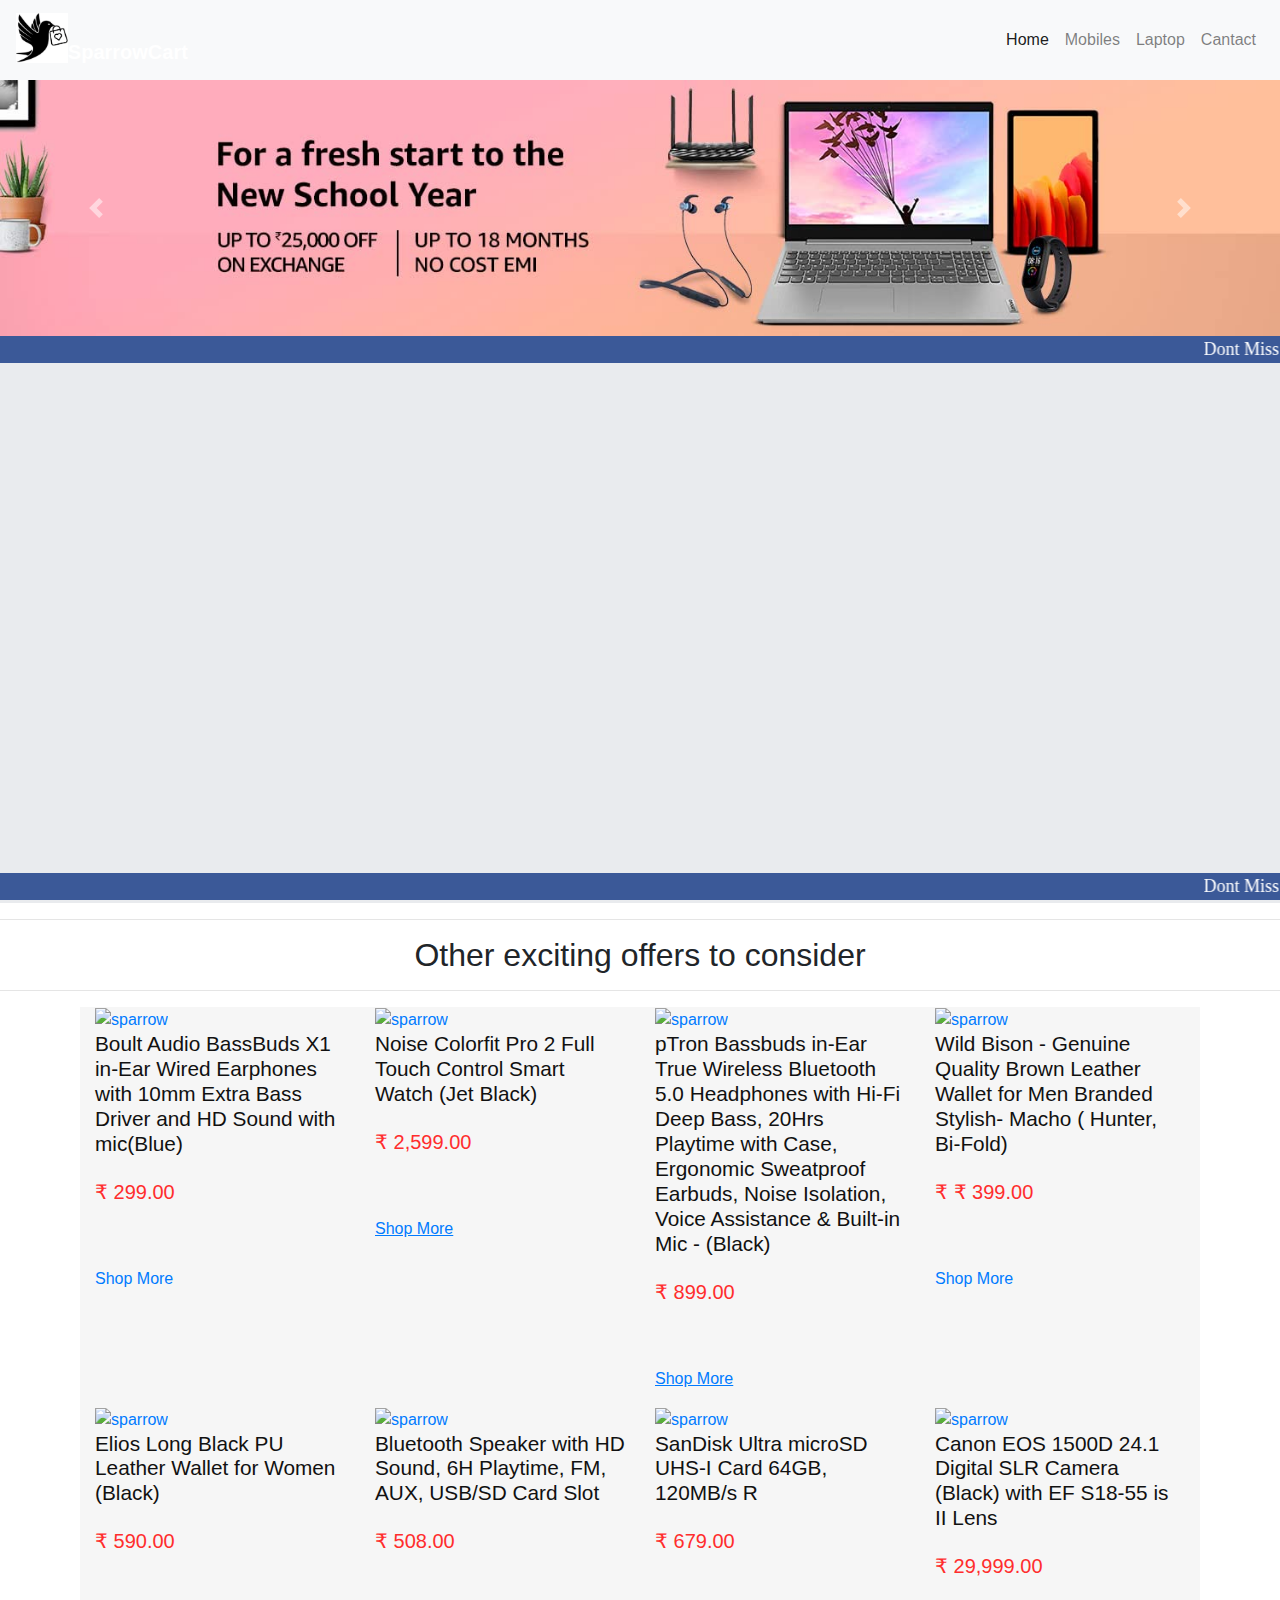
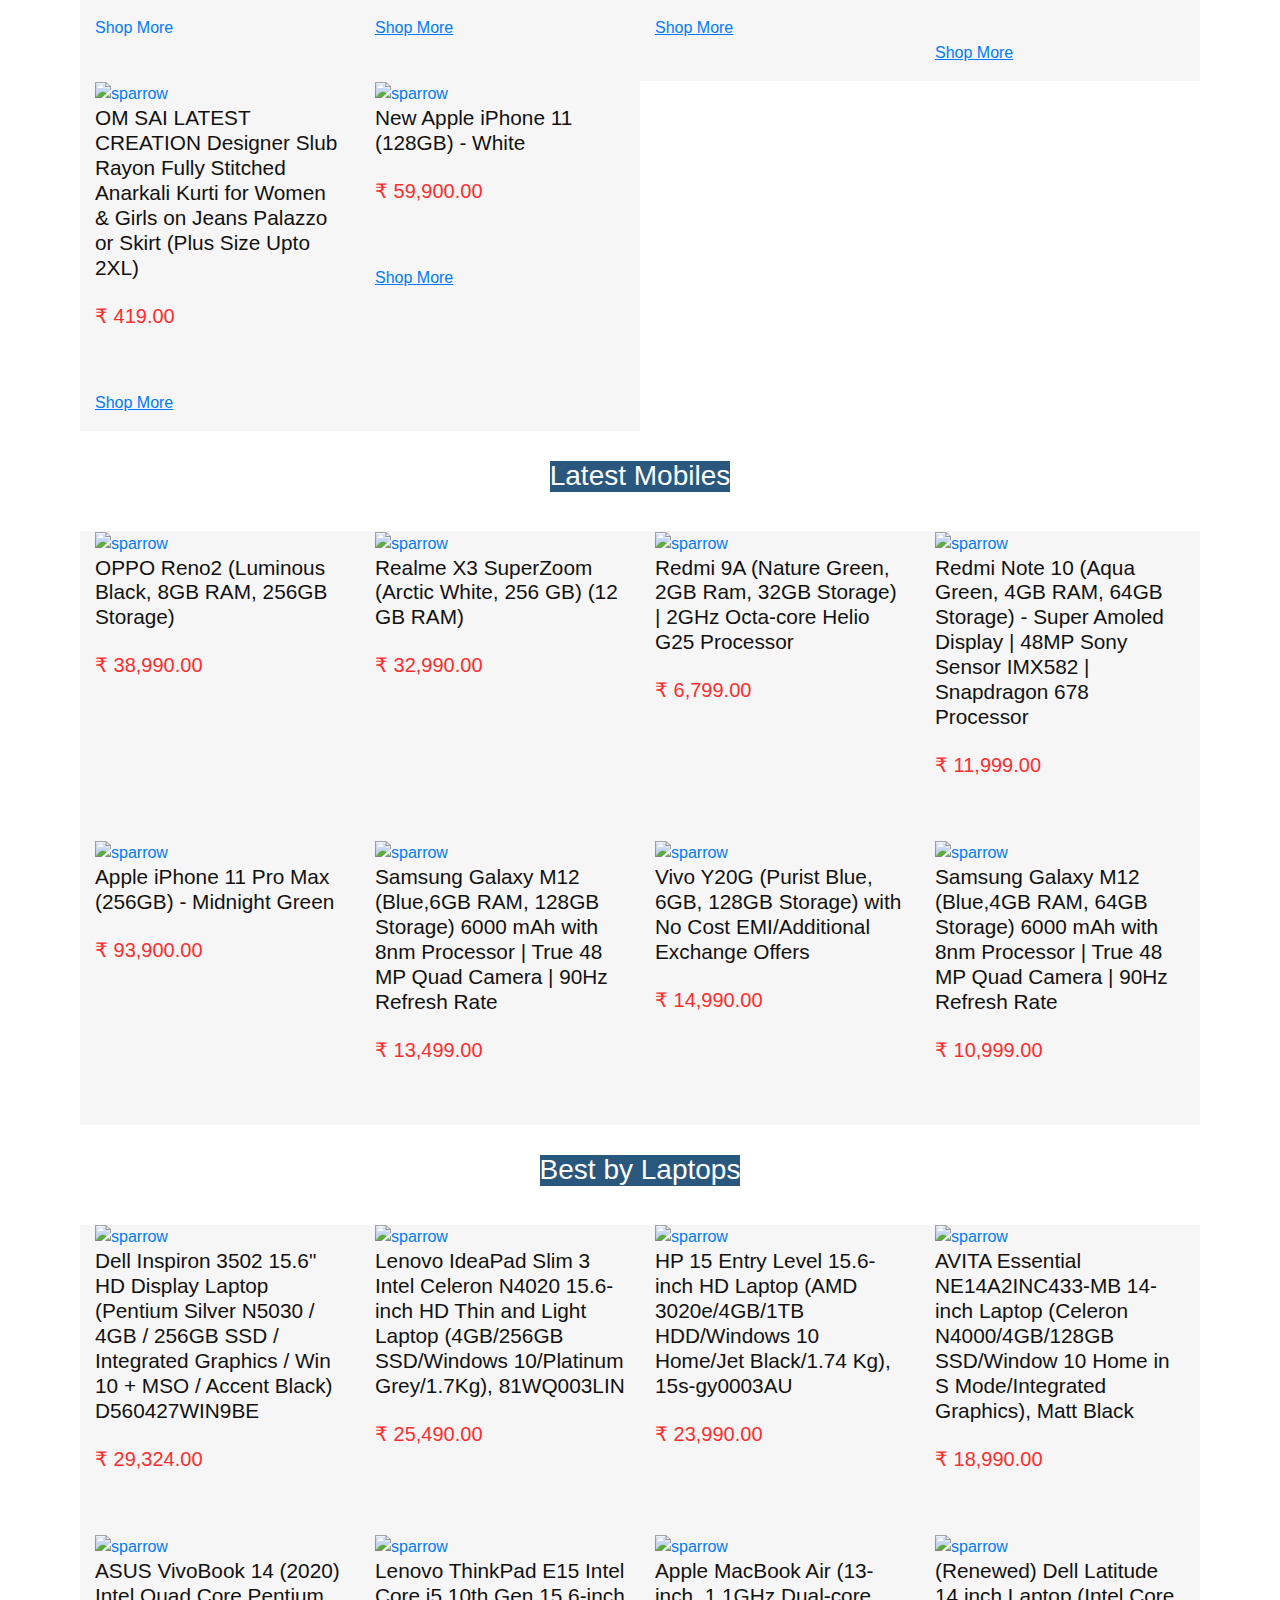
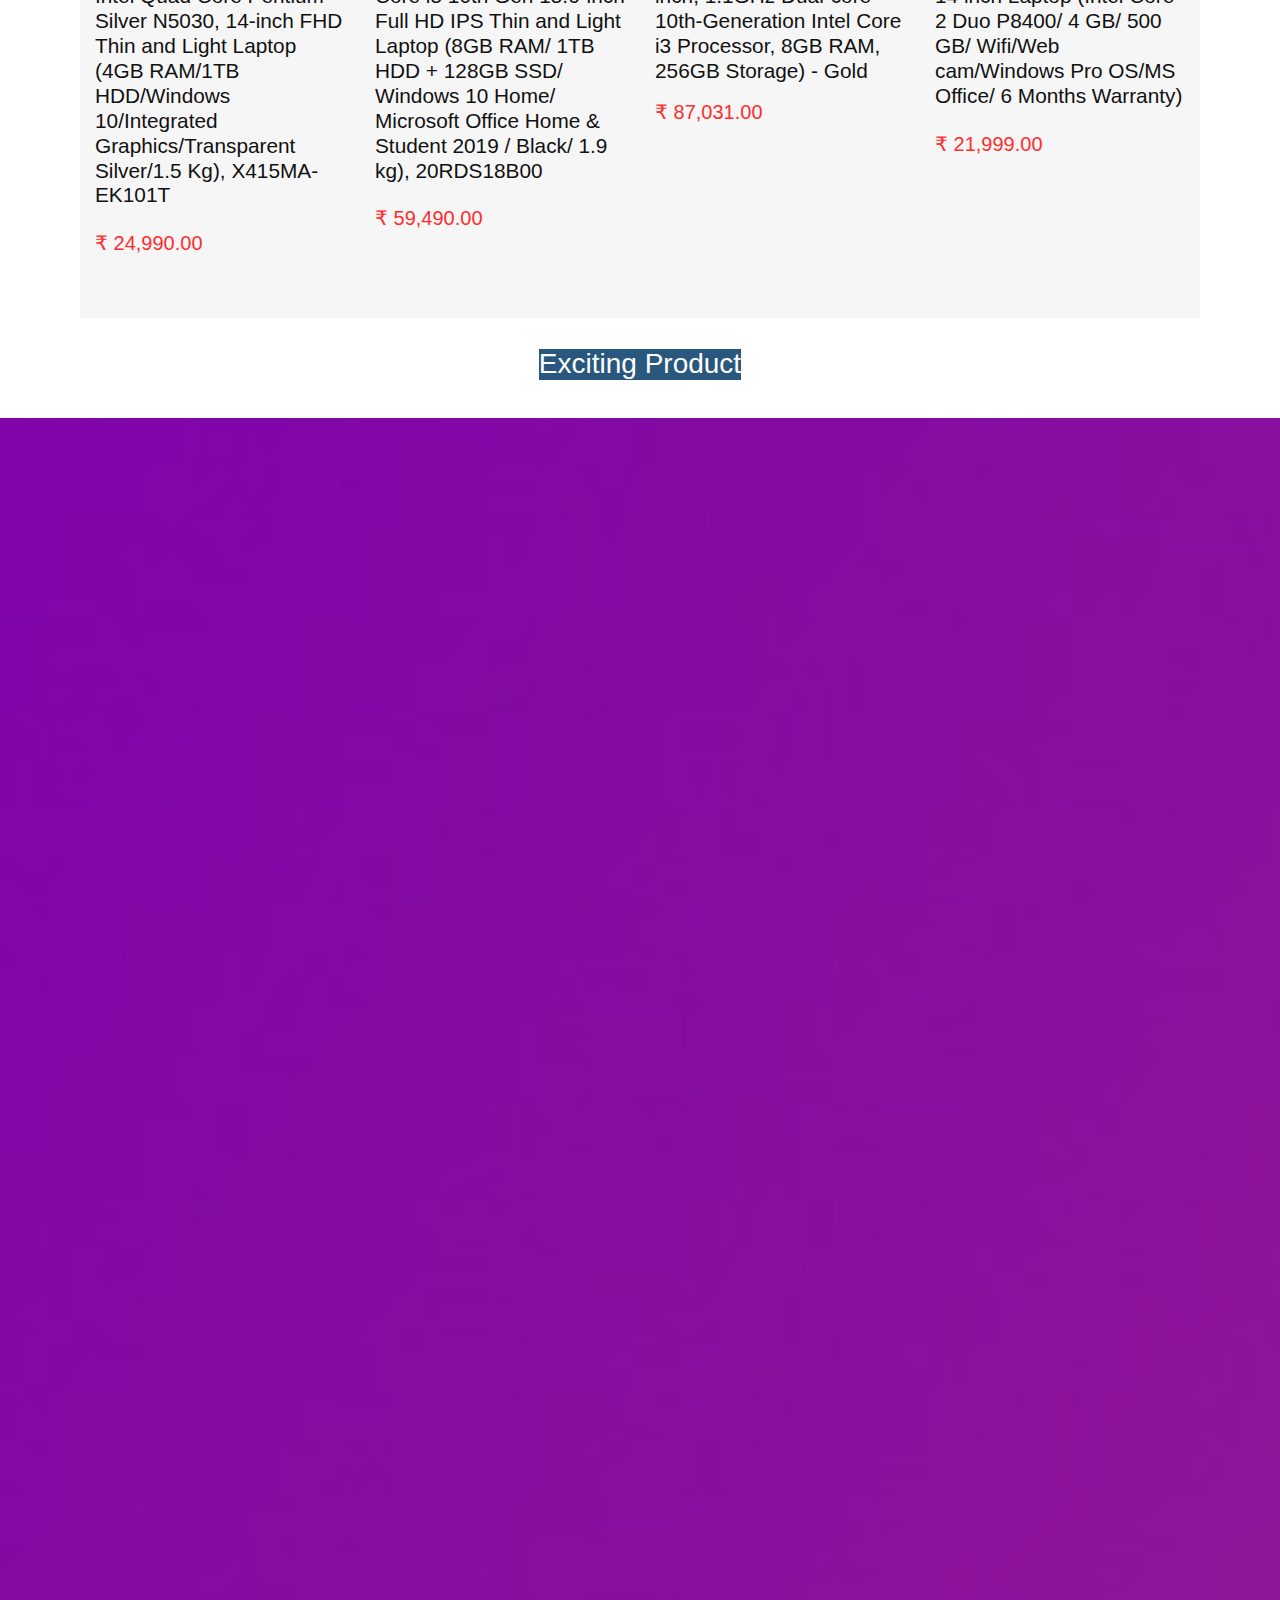
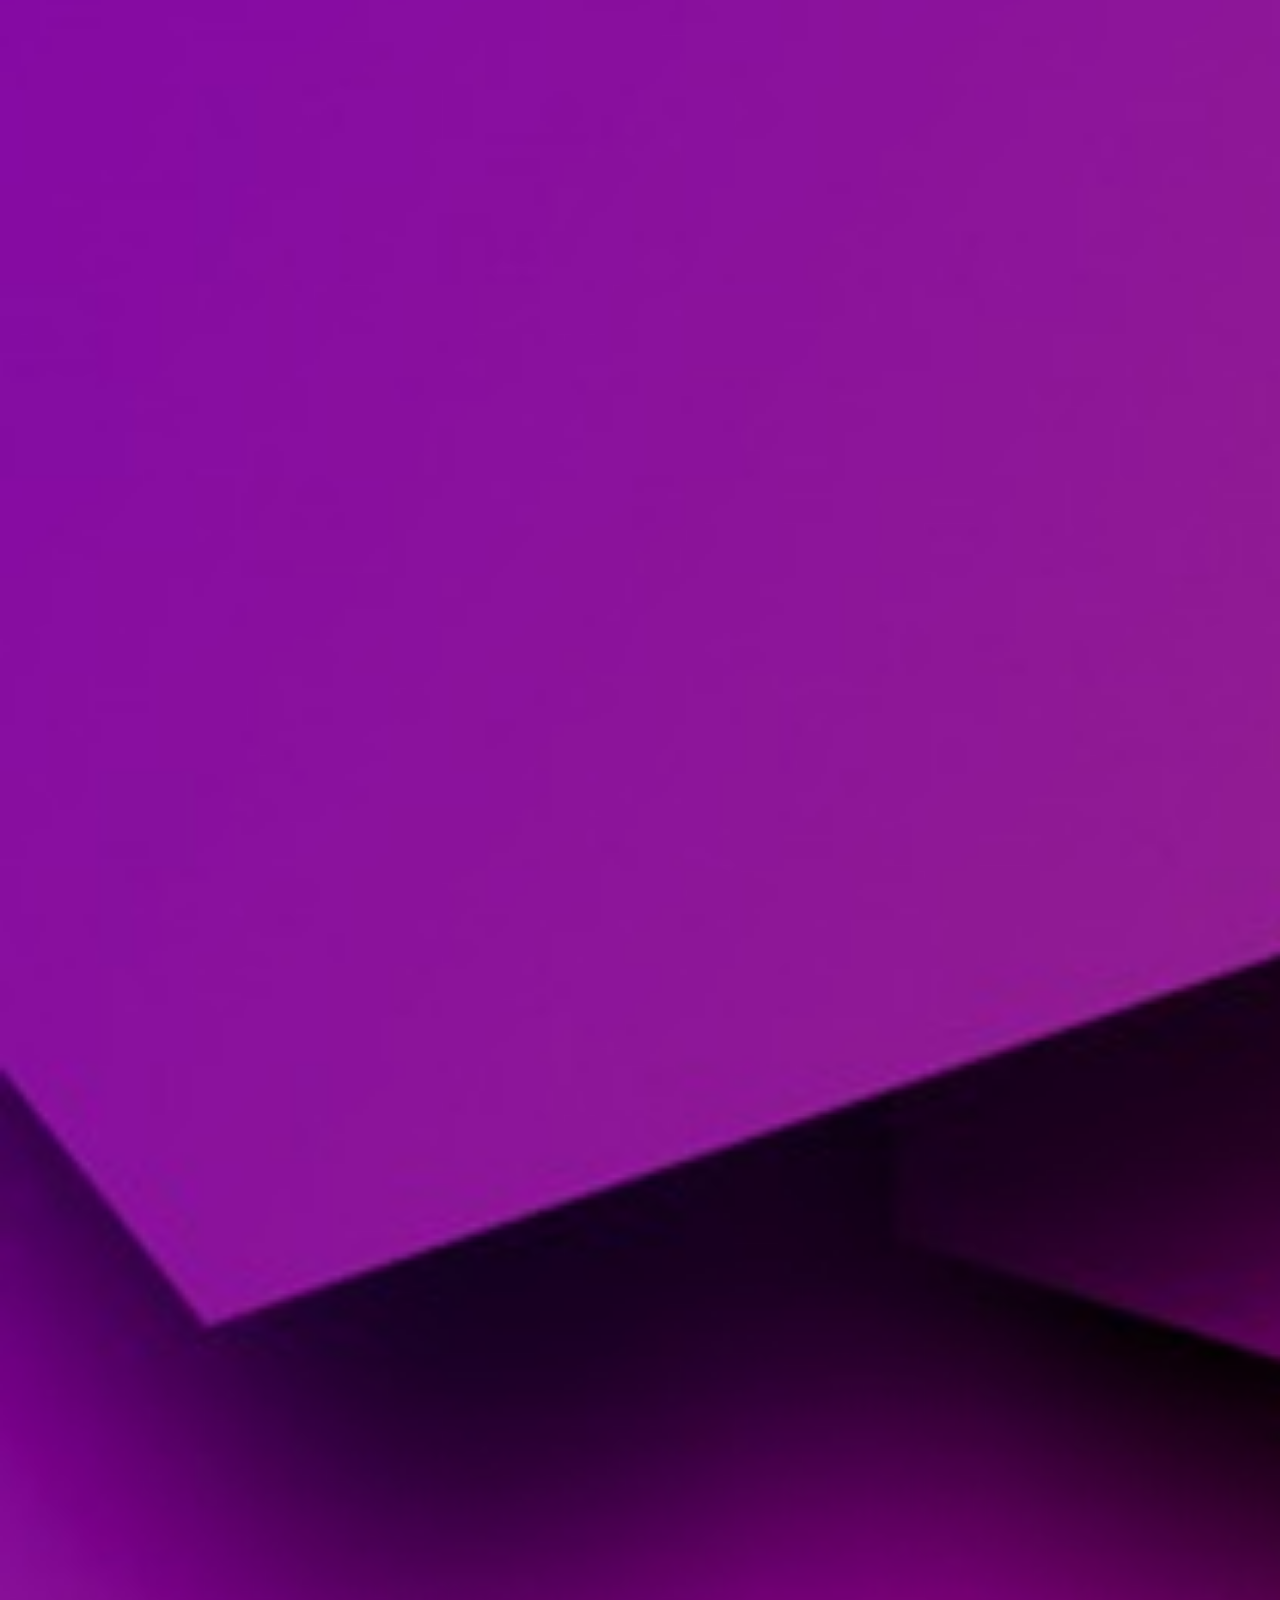
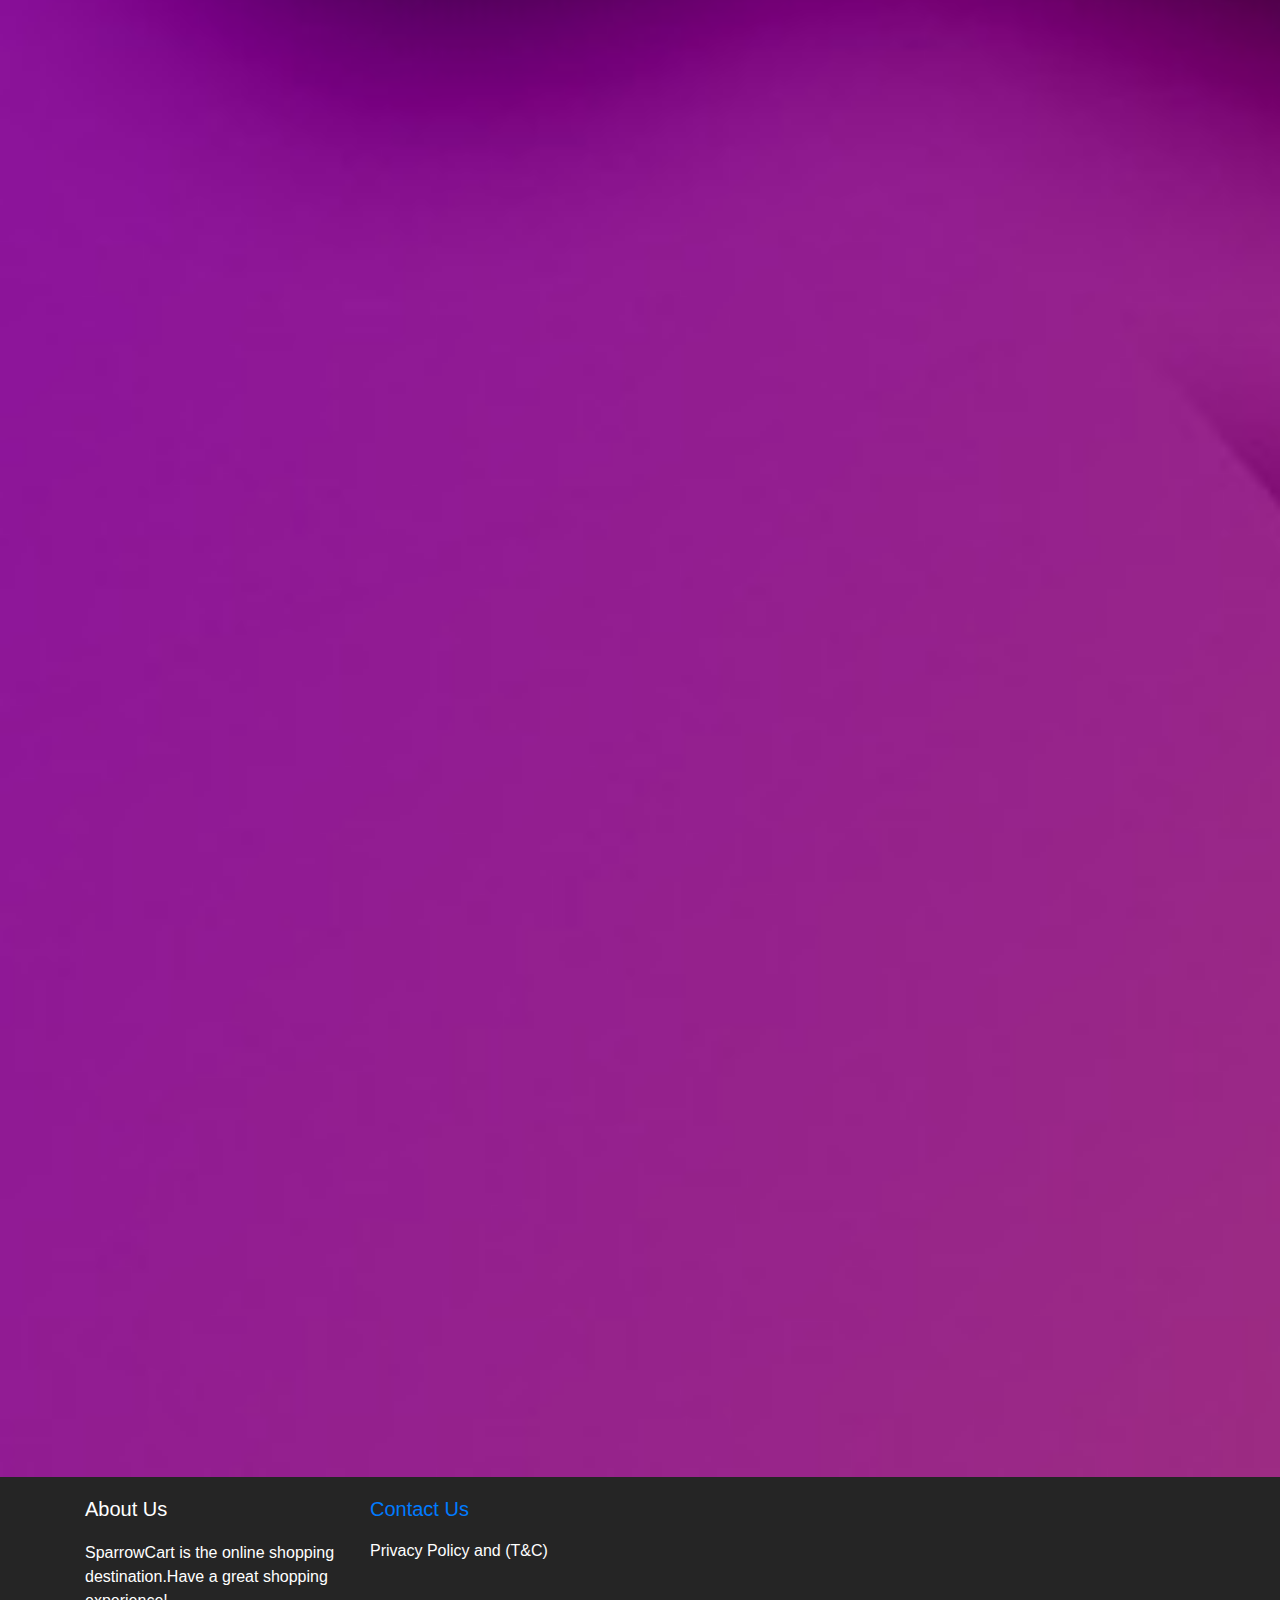
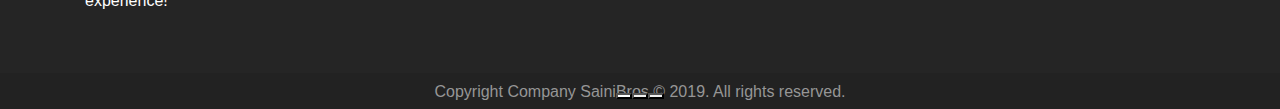
==== index.html @ 1aa58926 "Update index.html" ====
<!DOCTYPE html>
<html lang="en">
	<head>
		<meta name="google-site-verification" content="1QStm7Uoh7eC1J0D9guHb1XFNnchUhL4Bu3wQQLun6A" />
		<meta name="description" content=SparrowCart is the online shopping destination.Have a great shopping experience.We work with Amazon.">
  <meta charset="UTF-8">
  <meta http-equiv="X-UA-Compatible" content="IE=Edge">
  <meta name="viewport" content="width=device-width, initial-scale=1.0">
  <title>sparrowCart</title>				     
<script data-ad-client="ca-pub-9638629726988408" async src="https://pagead2.googlesyndication.com/pagead/js/adsbygoogle.js"></script>								     
<!-- HTML -->
  <!-- Custom Styles -->
  <link rel="stylesheet" href="style.css">
   <link rel="stylesheet" href="https://maxcdn.bootstrapcdn.com/bootstrap/4.0.0/css/bootstrap.min.css" integrity="sha384-Gn5384xqQ1aoWXA+058RXPxPg6fy4IWvTNh0E263XmFcJlSAwiGgFAW/dAiS6JXm" crossorigin="anonymous">
   <link rel="" href="https://cdnjs.cloudflare.com/ajax/libs/font-awesome/5.15.3/css/all.min.css" title="" type="" />
<!-- Facebook Pixel Code -->
<script>
!function(f,b,e,v,n,t,s)
{if(f.fbq)return;n=f.fbq=function(){n.callMethod?
n.callMethod.apply(n,arguments):n.queue.push(arguments)};
if(!f._fbq)f._fbq=n;n.push=n;n.loaded=!0;n.version='2.0';
n.queue=[];t=b.createElement(e);t.async=!0;
t.src=v;s=b.getElementsByTagName(e)[0];
s.parentNode.insertBefore(t,s)}(window, document,'script',
'https://connect.facebook.net/en_US/fbevents.js');
fbq('init', '993944267806981');
fbq('track', 'PageView');
</script>
<noscript><img height="1" width="1" style="display:none"
src="https://www.facebook.com/tr?id=993944267806981&ev=PageView&noscript=1"
/></noscript>
<!-- End Facebook Pixel Code -->														  
   <script src="https://kit.fontawesome.com/db5911aec8.js" crossorigin="anonymous"></script>
   <script src="https://code.jquery.com/jquery-2.2.0.min.js" type="text/javascript"></script>
   <script src="https://cdnjs.cloudflare.com/ajax/libs/slick-carousel/1.6.0/slick.js"></script>
<script src="https://maxcdn.bootstrapcdn.com/bootstrap/4.0.0/js/bootstrap.min.js" integrity="sha384-JZR6Spejh4U02d8jOt6vLEHfe/JQGiRRSQQxSfFWpi1MquVdAyjUar5+76PVCmYl" crossorigin="anonymous"></script>
  <script src="https://cdn.jsdelivr.net/npm/@popperjs/core@2.9.1/dist/umd/popper.min.js" integrity="sha384-SR1sx49pcuLnqZUnnPwx6FCym0wLsk5JZuNx2bPPENzswTNFaQU1RDvt3wT4gWFG" crossorigin="anonymous"></script>
 <script src="https://cdn.jsdelivr.net/npm/bootstrap@5.0.0-beta3/dist/js/bootstrap.min.js" integrity="sha384-j0CNLUeiqtyaRmlzUHCPZ+Gy5fQu0dQ6eZ/xAww941Ai1SxSY+0EQqNXNE6DZiVc" crossorigin="anonymous"></script>
 </head>
<body>
<script type="text/javascript">amzn_assoc_ad_type ="responsive_search_widget"; amzn_assoc_tracking_id ="sainicart-21"; amzn_assoc_marketplace ="amazon"; amzn_assoc_region ="IN"; amzn_assoc_placement =""; amzn_assoc_search_type = "search_widget";amzn_assoc_width ="auto"; amzn_assoc_height ="auto"; amzn_assoc_default_search_category =""; amzn_assoc_default_search_key ="";amzn_assoc_theme ="light"; amzn_assoc_bg_color ="FFFFFF"; </script><script src="//z-in.amazon-adsystem.com/widgets/q?ServiceVersion=20070822&Operation=GetScript&ID=OneJS&WS=1&Marketplace=IN"></script>
<!-- Google Tag Manager (noscript) -->

<noscript><iframe src="https://www.googletagmanager.com/ns.html?id=GTM-58J3QZF"

height="0" width="0" style="display:none;visibility:hidden"></iframe></noscript>

<!-- End Google Tag Manager (noscript) -->
  <nav class="navbar navbar-expand-lg navbar-light bg-light">
  <a class="navbar-brand" href="#"><img src="20210418_185235.jpg" alt="sparrowcart" width="auto" height="50px" class="d-inline-block align-text-bottom"><b style="color:white;">SparrowCart</b></a>
  <button class="navbar-toggler" type="button" data-toggle="collapse" data-target="#navbarNav" aria-controls="navbarNav" aria-expanded="false" aria-label="Toggle navigation">
   <span class="navbar-toggler-icon"></span>
  </button>
  <div class="collapse navbar-collapse" id="navbarNav">
   <ul class="navbar-nav ml-auto">
    <li class="nav-item active">
     <a class="nav-link" href="#">Home <span class="sr-only">(current)</span></a>
    </li>
    <li class="nav-item">
     <a class="nav-link" href="#Latest Mobiles">Mobiles</a>
    </li>
    <li class="nav-item">
     <a class="nav-link" href="#Laptop">Laptop</a>
    </li>
    <li class="nav-item">
     <a class="nav-link" href="#footer">Cantact</a>
    </li>    
      </ul>
  </div>
 </nav> 
<div id="carouselExampleIndicators" class="carousel slide" data-bs-ride="carousel">
  <div class="carousel-indicators">
    <button type="button" data-bs-target="#carouselExampleIndicators" data-bs-slide-to="0" class="active" aria-current="true" aria-label="Slide 1"></button>
    <button type="button" data-bs-target="#carouselExampleIndicators" data-bs-slide-to="1" aria-label="Slide 2"></button>
    <button type="button" data-bs-target="#carouselExampleIndicators" data-bs-slide-to="2" aria-label="Slide 3"></button>
  </div>  
<div id="carouselExampleControls" class="carousel slide" data-ride="carousel">
  <div class="carousel-inner">
   <div class="carousel-item active">
    <img class="d-block w-100" src="banner1.jpg" alt="First slide">
   </div>
   <div class="carousel-item">
    <img class="d-block w-100" src="banner.jpg" alt="Second slide">
   </div>
  </div>
  <a class="carousel-control-prev" href="#carouselExampleControls" role="button" data-slide="prev">
   <span class="carousel-control-prev-icon" aria-hidden="true"></span>
   <span class="sr-only">Previous</span>
  </a>
  <a class="carousel-control-next" href="#carouselExampleControls" role="button" data-slide="next">
   <span class="carousel-control-next-icon" aria-hidden="true"></span>
   <span class="sr-only">Next</span>
  </a>  
 </div>
<div class="aborder">
		    
<div class="topborder">
  <marquee bgcolor="#3b5998" style="color: #FFFFFF; font-family: Book Antiqua" behavior="scroll">Dont Miss Intersting Offers On this facebook page Like Share Follow</marquee>
</div><center><iframe src="https://www.facebook.com/plugins/page.php?href=https%3A%2F%2Fwww.facebook.com%2Fsparrowcart.github.io%2F&tabs=timeline&width=300&height=500&small_header=true&adapt_container_width=true&hide_cover=false&show_facepile=false&appId" width="300" height="500" style="border:none;overflow:hidden" scrolling="no" frameborder="0" allowfullscreen="true" allow="autoplay; clipboard-write; encrypted-media; picture-in-picture; web-share"></iframe>
<iframe src="https://www.facebook.com/plugins/like.php?href=https%3A%2F%2Fm.facebook.com%2Fsparrowcart.github.io%2F&width=295&layout=standard&action=like&size=small&share=true&height=35&appId" width="295" height="35" style="border:none;overflow:hidden" scrolling="no" frameborder="0" allowfullscreen="true" allow="autoplay; clipboard-write; encrypted-media; picture-in-picture; web-share"></iframe></center>
<div class="topborder"><marquee bgcolor="#3b5998" style="color: #FFFFFF; font-family: Book Antiqua" behavior="scroll"> Dont Miss Intersting Offers On this facebook page Like Share Follow </marquee></div>
</div> 			
 <hr />  
  <h2 style="text-align: center">Other exciting offers to consider</h2>
  <hr />
<div id="tm-gallery-page-pizza" class="tm-gallery-page">					
					<article class="col-lg-3 col-md-4 col-sm-6 col-6 tm-gallery-item">
						<figure>
							<a target="_blank"  href="https://www.amazon.in/gp/product/B08CPLTK9B/ref=as_li_tl?ie=UTF8&camp=3638&creative=24630&creativeASIN=B08CPLTK9B&linkCode=as2&tag=sainicart-21&linkId=519794f49b609f4e1cd534aede5ad6c5"><img border="0" width="110%" src="//ws-in.amazon-adsystem.com/widgets/q?_encoding=UTF8&MarketPlace=IN&ASIN=B08CPLTK9B&ServiceVersion=20070822&ID=AsinImage&WS=1&Format=_SL250_&tag=sainicart-21" alt="sparrow" ></a><figcaption>
								<h4 class="tm-gallery-title">Boult Audio BassBuds X1 in-Ear Wired Earphones with 10mm Extra Bass Driver and HD Sound with mic(Blue)</h4>
								<p class="tm-gallery-description"></p>
								<p class="tm-gallery-price">₹ 299.00</p>
								<a target="_blank" href="https://www.amazon.in/s?k=cheap+earphones&amp;i=electronics&amp;crid=1M76GO0K36KRH&amp;sprefix=cheap+ea%252Celectronics%252C319&amp;ref=nb_sb_ss_ts-doa-p_1_8&_encoding=UTF8&tag=sainicart-21&linkCode=ur2&linkId=d22a59868c792650a7d08d30e633d9f2&camp=3638&creative=24630">Shop More</a></figcaption>
						</figure>
					</article>
					<article class="col-lg-3 col-md-4 col-sm-6 col-6 tm-gallery-item">
						<figure>
							<a target="_blank"  href="https://www.amazon.in/gp/product/B07YY1BY5B/ref=as_li_tl?ie=UTF8&camp=3638&creative=24630&creativeASIN=B07YY1BY5B&linkCode=as2&tag=sainicart-21&linkId=a4cedb6f4ab7bf4c7e01a1a60a59f321"><img border="0" width="110%" src="//ws-in.amazon-adsystem.com/widgets/q?_encoding=UTF8&MarketPlace=IN&ASIN=B07YY1BY5B&ServiceVersion=20070822&ID=AsinImage&WS=1&Format=_SL250_&tag=sainicart-21" alt="sparrow"></a>
							<figcaption>
								<h4 class="tm-gallery-title">Noise Colorfit Pro 2 Full Touch Control Smart Watch (Jet Black)</h4>
								<p class="tm-gallery-description"></p>
								<p class="tm-gallery-price">₹ 2,599.00</p>
								<a target="_blank" href="https://www.amazon.in/s?k=smart+watch&amp;ref=nb_sb_noss_2&_encoding=UTF8&tag=sainicart-21&linkCode=ur2&linkId=7853567ae093353ebef7e9440f0de3f6&camp=3638&creative=24630"><u>Shop More</u></a>
							</figcaption>
						</figure>
					</article>
					<article class="col-lg-3 col-md-4 col-sm-6 col-6 tm-gallery-item">
						<figure>
							<a target="_blank"  href="https://www.amazon.in/gp/product/B07WSHWNH8/ref=as_li_tl?ie=UTF8&camp=3638&creative=24630&creativeASIN=B07WSHWNH8&linkCode=as2&tag=sainicart-21&linkId=24a2028baf2750433ae30966cb2a2082"><img border="0" width="110%" src="//ws-in.amazon-adsystem.com/widgets/q?_encoding=UTF8&MarketPlace=IN&ASIN=B07WSHWNH8&ServiceVersion=20070822&ID=AsinImage&WS=1&Format=_SL250_&tag=sainicart-21" alt="sparrow"></a>
							<figcaption>
								<h4 class="tm-gallery-title">pTron Bassbuds in-Ear True Wireless Bluetooth 5.0 Headphones with Hi-Fi Deep Bass, 20Hrs Playtime with Case, Ergonomic Sweatproof Earbuds, Noise Isolation, Voice Assistance & Built-in Mic - (Black)</h4>
								<p class="tm-gallery-description"></p>
								<p class="tm-gallery-price">₹ 899.00</p>
								<a target="_blank" href="https://www.amazon.in/s?k=bluetooth+headphones+earbuds&amp;crid=2497NPKSG71NQ&amp;sprefix=bluetooth+headphones+ear%252Caps%252C479&amp;ref=nb_sb_ss_ts-doa-p_1_24&_encoding=UTF8&tag=sainicart-21&linkCode=ur2&linkId=bc64279419aa69fd41143ae01abcd5c3&camp=3638&creative=24630"><u>Shop More</u></a>
							</figcaption>
						</figure>
					</article>
					
<article class="col-lg-3 col-md-4 col-sm-6 col-6 tm-gallery-item">
<figure>
<a target="_blank"  href="https://www.amazon.in/gp/product/B08R55DWH6/ref=as_li_tl?ie=UTF8&camp=3638&creative=24630&creativeASIN=B08R55DWH6&linkCode=as2&tag=sainicart-21&linkId=03fb4f645841e389185c51fb056ae858"><img border="0" width="110%" src="//ws-in.amazon-adsystem.com/widgets/q?_encoding=UTF8&MarketPlace=IN&ASIN=B08R55DWH6&ServiceVersion=20070822&ID=AsinImage&WS=1&Format=_SL250_&tag=sainicart-21" alt="sparrow"></a>
<h4 class="tm-gallery-title">Wild Bison - Genuine Quality Brown Leather Wallet for Men Branded Stylish- Macho ( Hunter, Bi-Fold)</h4>
<p class="tm-gallery-description"></p>
<p class="tm-gallery-price">₹ ₹ 399.00</p>
<a target="_blank" href="https://www.amazon.in/s?k=wallets&amp;i=luggage&amp;ref=nb_sb_noss_1&_encoding=UTF8&tag=sainicart-21&linkCode=ur2&linkId=e61aff8768f5c555fb9cdc22a6500159&camp=3638&creative=24630">Shop More</a></figure>
</article>
<article class="col-lg-3 col-md-4 col-sm-6 col-6 tm-gallery-item">
<figure>
<a target="_blank"  href="https://www.amazon.in/gp/product/B071SJBYVW/ref=as_li_tl?ie=UTF8&camp=3638&creative=24630&creativeASIN=B071SJBYVW&linkCode=as2&tag=sainicart-21&linkId=4e277dd2e86744ee92b3b0258bffce1b"><img border="0" width="110%" src="//ws-in.amazon-adsystem.com/widgets/q?_encoding=UTF8&MarketPlace=IN&ASIN=B071SJBYVW&ServiceVersion=20070822&ID=AsinImage&WS=1&Format=_SL250_&tag=sainicart-21" alt="sparrow" ></a>
<h4 class="tm-gallery-title">Elios Long Black PU Leather Wallet for Women (Black)</h4>
<p class="tm-gallery-description"></p>
<p class="tm-gallery-price">₹ 590.00</p>
<a target="_blank" href="https://www.amazon.in/s?k=ladies+wallet&amp;i=luggage&amp;crid=17A0XKBJAGH6B&amp;sprefix=ladi%252Cluggage%252C291&amp;ref=nb_sb_ss_ts-doa-p_1_4&_encoding=UTF8&tag=sainicart-21&linkCode=ur2&linkId=735ae82c3e0cd351d24ed1af8b4d1bcb&camp=3638&creative=24630">Shop More</a>
</figure>
</article>
					<article class="col-lg-3 col-md-4 col-sm-6 col-6 tm-gallery-item">
						<figure>
							<a target="_blank"  href="https://www.amazon.in/gp/product/B0922TBKM4/ref=as_li_tl?ie=UTF8&camp=3638&creative=24630&creativeASIN=B0922TBKM4&linkCode=as2&tag=sainicart-21&linkId=2a98571f85014f78ea426a2abfa8162c"><img border="0" width="110%" src="//ws-in.amazon-adsystem.com/widgets/q?_encoding=UTF8&MarketPlace=IN&ASIN=B0922TBKM4&ServiceVersion=20070822&ID=AsinImage&WS=1&Format=_SL250_&tag=sainicart-21" alt="sparrow"></a>
							<figcaption>
								<h4 class="tm-gallery-title">Bluetooth Speaker with HD Sound, 6H Playtime, FM, AUX, USB/SD Card Slot</h4>
								<p class="tm-gallery-description"></p>
								<p class="tm-gallery-price">₹ 508.00</p>
								<a target="_blank" href="https://www.amazon.in/s?k=bluetooth+speakers&amp;crid=37SWAWEXJR203&amp;sprefix=bluetooth+sp%252Caps%252C336&amp;ref=nb_sb_ss_ts-doa-p_1_12&_encoding=UTF8&tag=sainicart-21&linkCode=ur2&linkId=c655bac3c1d377f693e714676d04328a&camp=3638&creative=24630"><u>Shop More</u></a>
							</figcaption>
						</figure>
					</article>
					<article class="col-lg-3 col-md-4 col-sm-6 col-6 tm-gallery-item">
						<figure>
							<a target="_blank"  href="https://www.amazon.in/gp/product/B08L5FM4JC/ref=as_li_tl?ie=UTF8&camp=3638&creative=24630&creativeASIN=B08L5FM4JC&linkCode=as2&tag=sainicart-21&linkId=64d4192a0724792b10eddcb9ebe8ace0"><img border="0" width="110%" src="//ws-in.amazon-adsystem.com/widgets/q?_encoding=UTF8&MarketPlace=IN&ASIN=B08L5FM4JC&ServiceVersion=20070822&ID=AsinImage&WS=1&Format=_SL250_&tag=sainicart-21" alt="sparrow"></a>
							<figcaption>
								<h4 class="tm-gallery-title">SanDisk Ultra microSD UHS-I Card 64GB, 120MB/s R</h4>
								<p class="tm-gallery-description"></p>
								<p class="tm-gallery-price">₹ 679.00</p>
								<a target="_blank" href="https://www.amazon.in/s?k=sandisk+memory+card&amp;crid=2KTVDS83NLNNS&amp;sprefix=sandisk+mem%252Caps%252C382&amp;ref=nb_sb_ss_ts-doa-p_1_11&_encoding=UTF8&tag=sainicart-21&linkCode=ur2&linkId=21ad07525cabb703adbabef949877f47&camp=3638&creative=24630"><u>Shop More</u></a>
							</figcaption>
						</figure>
					</article>
					<article class="col-lg-3 col-md-4 col-sm-6 col-6 tm-gallery-item">
						<figure>
							<a target="_blank"  href="https://www.amazon.in/gp/product/B07BS4TJ43/ref=as_li_tl?ie=UTF8&camp=3638&creative=24630&creativeASIN=B07BS4TJ43&linkCode=as2&tag=sainicart-21&linkId=145459c7a339650df615eb9551f6844e"><img border="0" width="110%" src="//ws-in.amazon-adsystem.com/widgets/q?_encoding=UTF8&MarketPlace=IN&ASIN=B07BS4TJ43&ServiceVersion=20070822&ID=AsinImage&WS=1&Format=_SL250_&tag=sainicart-21" alt="sparrow"></a>
							<figcaption>
								<h4 class="tm-gallery-title">Canon EOS 1500D 24.1 Digital SLR Camera (Black) with EF S18-55 is II Lens</h4>
								
								<p class="tm-gallery-description"></p>
								<p class="tm-gallery-price">₹ 29,999.00</p>
								<a target="_blank" href="https://www.amazon.in/s?k=camara+dsrl&amp;crid=2DLOV40UANLP8&amp;sprefix=camara%252Caps%252C310&amp;ref=nb_sb_ss_ts-doa-p_3_6&_encoding=UTF8&tag=sainicart-21&linkCode=ur2&linkId=792c499819c082e869131cd307feccfb&camp=3638&creative=24630"><u>Shop More</u></a>
							</figcaption>
						</figure>
					</article>
					<article class="col-lg-3 col-md-4 col-sm-6 col-6 tm-gallery-item">
						<figure>
							<a target="_blank"  href="https://www.amazon.in/gp/product/B08QYSKH11/ref=as_li_tl?ie=UTF8&camp=3638&creative=24630&creativeASIN=B08QYSKH11&linkCode=as2&tag=sainicart-21&linkId=487dd07b9cfda1879caece43230b9db2"><img border="0" width="110%" src="//ws-in.amazon-adsystem.com/widgets/q?_encoding=UTF8&MarketPlace=IN&ASIN=B08QYSKH11&ServiceVersion=20070822&ID=AsinImage&WS=1&Format=_SL250_&tag=sainicart-21" alt="sparrow"></a>
							<figcaption>
								<h4 class="tm-gallery-title">OM SAI LATEST CREATION Designer Slub Rayon Fully Stitched Anarkali Kurti for Women & Girls on Jeans Palazzo or Skirt (Plus Size Upto 2XL)</h4>
								<p class="tm-gallery-description"></p>
								<p class="tm-gallery-price">₹ 419.00</p>
								<a target="_blank" href="https://www.amazon.in/s?k=ladies+kurti+with+pant&amp;crid=3NCTCGNJXY5KR&amp;sprefix=ladies+kur%252Caps%252C357&amp;ref=nb_sb_ss_ts-doa-p_5_10&_encoding=UTF8&tag=sainicart-21&linkCode=ur2&linkId=cbb356ad89cb2db41568f47f7ff36681&camp=3638&creative=24630"><u>Shop More</u></a>
							</figcaption>
						</figure>
					</article>
					<article class="col-lg-3 col-md-4 col-sm-6 col-6 tm-gallery-item">
						<figure><a target="_blank"  href="https://www.amazon.in/gp/product/B08L89VM35/ref=as_li_tl?ie=UTF8&camp=3638&creative=24630&creativeASIN=B08L89VM35&linkCode=as2&tag=sainicart-21&linkId=425f1ffecda8a146018ea3f6b171122e"><img border="0" width="110%" src="//ws-in.amazon-adsystem.com/widgets/q?_encoding=UTF8&MarketPlace=IN&ASIN=B08L89VM35&ServiceVersion=20070822&ID=AsinImage&WS=1&Format=_SL250_&tag=sainicart-21" alt="sparrow"></a>
							<figcaption>
								<h4 class="tm-gallery-title">New Apple iPhone 11 (128GB) - White</h4>
								<p class="tm-gallery-description"></p>
								<p class="tm-gallery-price">₹ 59,900.00</p>
								<a target="_blank" href="https://www.amazon.in/s?k=apple+iphone&amp;crid=2MXXLUJLPNT7F&amp;sprefix=apple+ip%252Caps%252C451&amp;ref=nb_sb_ss_ts-doa-p_1_8&_encoding=UTF8&tag=sainicart-21&linkCode=ur2&linkId=33140fa5c85f090dc9557e3daf387ef1&camp=3638&creative=24630"><u>Shop More</u></a>
							</figcaption>
						</figure>
					</article>
	</div>
<div id="Latest Mobiles">
<div class="col-xs-12 head3" > 
   <h3 class="hed3" >Latest Mobiles<span></span></h3>
 </div>  
</div>
  <div id="tm-gallery-page-pizza" class="tm-gallery-page">
    <article class="col-lg-3 col-md-4 col-sm-6 col-6 tm-gallery-item">
      <figure>
        <a target="_blank"  href="https://www.amazon.in/gp/product/B07SBJXQC7/ref=as_li_tl?ie=UTF8&camp=3638&creative=24630&creativeASIN=B07SBJXQC7&linkCode=as2&tag=sainicart-21&linkId=bbb544df6ece688ca75078044c5fe225"><img border="0" width="110%" src="//ws-in.amazon-adsystem.com/widgets/q?_encoding=UTF8&MarketPlace=IN&ASIN=B07SBJXQC7&ServiceVersion=20070822&ID=AsinImage&WS=1&Format=_SL250_&tag=sainicart-21" alt="sparrow"></a>  <figcaption>
          <h4 class="tm-gallery-title">OPPO Reno2 (Luminous Black, 8GB RAM, 256GB Storage)</h4>
          <p class="tm-gallery-description"></p>
          <p class="tm-gallery-price">₹ 38,990.00</p>
        </figcaption>
      </figure>
    </article>
    <article class="col-lg-3 col-md-4 col-sm-6 col-6 tm-gallery-item">
      <figure>
<a target="_blank"  href="https://www.amazon.in/gp/product/B08DFK51ST/ref=as_li_tl?ie=UTF8&camp=3638&creative=24630&creativeASIN=B08DFK51ST&linkCode=as2&tag=sainicart-21&linkId=a03465ecb5d6d95f2319eda67e1d1e42"><img border="0" src="//ws-in.amazon-adsystem.com/widgets/q?_encoding=UTF8&MarketPlace=IN&ASIN=B08DFK51ST&ServiceVersion=20070822&ID=AsinImage&WS=1&Format=_SL250_&tag=sainicart-21" alt="sparrow"></a>
        <figcaption>
          <h4 class="tm-gallery-title">Realme X3 SuperZoom (Arctic White, 256 GB) (12 GB RAM)</h4>
          <p class="tm-gallery-description"></p>
          <p class="tm-gallery-price">₹ 32,990.00</p>
        </figcaption>
      </figure>
    </article>
    <article class="col-lg-3 col-md-4 col-sm-6 col-6 tm-gallery-item">
      <figure>
        <a target="_blank"  href="https://www.amazon.in/gp/product/B08696XB4B/ref=as_li_tl?ie=UTF8&camp=3638&creative=24630&creativeASIN=B08696XB4B&linkCode=as2&tag=sainicart-21&linkId=d85e68a708923520d9c30bd1a4c0abc3"><img border="0" width="110%" src="//ws-in.amazon-adsystem.com/widgets/q?_encoding=UTF8&MarketPlace=IN&ASIN=B08696XB4B&ServiceVersion=20070822&ID=AsinImage&WS=1&Format=_SL250_&tag=sainicart-21" alt="sparrow"></a>
        <figcaption>
          <h4 class="tm-gallery-title">Redmi 9A (Nature Green, 2GB Ram, 32GB Storage) | 2GHz Octa-core Helio G25 Processor</h4>
          <p class="tm-gallery-description"></p>
          <p class="tm-gallery-price">₹ 6,799.00</p>
        </figcaption>
      </figure>
    </article>
    <article class="col-lg-3 col-md-4 col-sm-6 col-6 tm-gallery-item">
      <figure>
<a target="_blank"  href="https://www.amazon.in/gp/product/B089MT36T8/ref=as_li_tl?ie=UTF8&camp=3638&creative=24630&creativeASIN=B089MT36T8&linkCode=as2&tag=sainicart-21&linkId=c66598a275abfc75a0f0ce988fa1f54e"><img border="0" width="110%" src="//ws-in.amazon-adsystem.com/widgets/q?_encoding=UTF8&MarketPlace=IN&ASIN=B089MT36T8&ServiceVersion=20070822&ID=AsinImage&WS=1&Format=_SL250_&tag=sainicart-21" alt="sparrow"></a>
        <figcaption>
          <h4 class="tm-gallery-title">Redmi Note 10 (Aqua Green, 4GB RAM, 64GB Storage) - Super Amoled Display | 48MP Sony Sensor IMX582 | Snapdragon 678 Processor</h4>
          <p class="tm-gallery-description"></p>
          <p class="tm-gallery-price">₹ 11,999.00</p>
        </figcaption>
      </figure>
    </article>
    <article class="col-lg-3 col-md-4 col-sm-6 col-6 tm-gallery-item">
      <figure><a target="_blank"  href="https://www.amazon.in/gp/product/B07XVMDRZW/ref=as_li_tl?ie=UTF8&camp=3638&creative=24630&creativeASIN=B07XVMDRZW&linkCode=as2&tag=sainicart-21&linkId=3ef4b6a37943073b8418c18f2083cc1b"><img border="0" width="110%" src="//ws-in.amazon-adsystem.com/widgets/q?_encoding=UTF8&MarketPlace=IN&ASIN=B07XVMDRZW&ServiceVersion=20070822&ID=AsinImage&WS=1&Format=_SL250_&tag=sainicart-21" alt="sparrow"></a>
        <figcaption>
          <h4 class="tm-gallery-title">Apple iPhone 11 Pro Max (256GB) - Midnight Green</h4>
          <p class="tm-gallery-description"></p>
          <p class="tm-gallery-price">₹ 93,900.00</p>
        </figcaption>
      </figure>
    </article>
    <article class="col-lg-3 col-md-4 col-sm-6 col-6 tm-gallery-item">
      <figure>
        <a target="_blank"  href="https://www.amazon.in/gp/product/B08XJG8MQM/ref=as_li_tl?ie=UTF8&camp=3638&creative=24630&creativeASIN=B08XJG8MQM&linkCode=as2&tag=sainicart-21&linkId=6e7d1baac4db7cf002d19eceec4c1551"><img border="0" width="110%" src="//ws-in.amazon-adsystem.com/widgets/q?_encoding=UTF8&MarketPlace=IN&ASIN=B08XJG8MQM&ServiceVersion=20070822&ID=AsinImage&WS=1&Format=_SL250_&tag=sainicart-21" alt="sparrow"></a>  <figcaption>
          <h4 class="tm-gallery-title">Samsung Galaxy M12 (Blue,6GB RAM, 128GB Storage) 6000 mAh with 8nm Processor | True 48 MP Quad Camera | 90Hz Refresh Rate</h4>
          <p class="tm-gallery-description"></p>
          <p class="tm-gallery-price">₹ 13,499.00 </p>
        </figcaption>
      </figure>
    </article>
    <article class="col-lg-3 col-md-4 col-sm-6 col-6 tm-gallery-item">
      <figure>
        <a target="_blank"  href="https://www.amazon.in/gp/product/B08LRD6YM1/ref=as_li_tl?ie=UTF8&camp=3638&creative=24630&creativeASIN=B08LRD6YM1&linkCode=as2&tag=sainicart-21&linkId=70573791b1b7ecaec8e9ed67cf35e0b0"><img border="0" width="110%" src="//ws-in.amazon-adsystem.com/widgets/q?_encoding=UTF8&MarketPlace=IN&ASIN=B08LRD6YM1&ServiceVersion=20070822&ID=AsinImage&WS=1&Format=_SL250_&tag=sainicart-21" alt="sparrow"></a>
        <figcaption>
          <h4 class="tm-gallery-title">Vivo Y20G (Purist Blue, 6GB, 128GB Storage) with No Cost EMI/Additional Exchange Offers</h4>
          <p class="tm-gallery-description"></p>
          <p class="tm-gallery-price">₹ 14,990.00</p>
        </figcaption>
      </figure>
    </article>
    <article class="col-lg-3 col-md-4 col-sm-6 col-6 tm-gallery-item">
      <figure><a target="_blank"  href="https://www.amazon.in/gp/product/B08XGDN3TZ/ref=as_li_tl?ie=UTF8&camp=3638&creative=24630&creativeASIN=B08XGDN3TZ&linkCode=as2&tag=sainicart-21&linkId=67cd1283631c44a02e882eeacc574940"><img border="0" width="110%" src="//ws-in.amazon-adsystem.com/widgets/q?_encoding=UTF8&MarketPlace=IN&ASIN=B08XGDN3TZ&ServiceVersion=20070822&ID=AsinImage&WS=1&Format=_SL250_&tag=sainicart-21" alt="sparrow"></a>
        <figcaption>
          <h4 class="tm-gallery-title">Samsung Galaxy M12 (Blue,4GB RAM, 64GB Storage) 6000 mAh with 8nm Processor | True 48 MP Quad Camera | 90Hz Refresh Rate</h4>
          <p class="tm-gallery-description"></p>
          <p class="tm-gallery-price">₹ 10,999.00</p>
        </figcaption>
      </figure>
    </article>
  </div>
  <div id="Laptop">
    <div class="col-xs-12 head3">
      <h3 class="hed3">Best by Laptops<span></span></h3>
    </div>
  </div>
  <div id="tm-gallery-page-pizza" class="tm-gallery-page">
    <article class="col-lg-3 col-md-4 col-sm-6 col-6 tm-gallery-item">
      <figure>
        <a target="_blank"  href="https://www.amazon.in/gp/product/B08X4N3DW2/ref=as_li_tl?ie=UTF8&camp=3638&creative=24630&creativeASIN=B08X4N3DW2&linkCode=as2&tag=sainicart-21&linkId=4972c084326313dfc5d1074ca84dc493"><img border="0" width="110%" src="//ws-in.amazon-adsystem.com/widgets/q?_encoding=UTF8&MarketPlace=IN&ASIN=B08X4N3DW2&ServiceVersion=20070822&ID=AsinImage&WS=1&Format=_SL250_&tag=sainicart-21" alt="sparrow"></a>
        <figcaption>
          <h4 class="tm-gallery-title">Dell Inspiron 3502 15.6" HD Display Laptop (Pentium Silver N5030 / 4GB / 256GB SSD / Integrated Graphics / Win 10 + MSO / Accent Black) D560427WIN9BE</h4>
          <p class="tm-gallery-description"></p>
          <p class="tm-gallery-price">₹ 29,324.00</p>
        </figcaption>
      </figure>
    </article>
    <article class="col-lg-3 col-md-4 col-sm-6 col-6 tm-gallery-item">
      <figure>
        <a target="_blank"  href="https://www.amazon.in/gp/product/B08TQQ4ZHM/ref=as_li_tl?ie=UTF8&camp=3638&creative=24630&creativeASIN=B08TQQ4ZHM&linkCode=as2&tag=sainicart-21&linkId=018876465c2ec6419beaa4a107a952d8"><img border="0" width="110%" src="//ws-in.amazon-adsystem.com/widgets/q?_encoding=UTF8&MarketPlace=IN&ASIN=B08TQQ4ZHM&ServiceVersion=20070822&ID=AsinImage&WS=1&Format=_SL250_&tag=sainicart-21" alt="sparrow"></a>
        <figcaption>
          <h4 class="tm-gallery-title">Lenovo IdeaPad Slim 3 Intel Celeron N4020 15.6-inch HD Thin and Light Laptop (4GB/256GB SSD/Windows 10/Platinum Grey/1.7Kg), 81WQ003LIN</h4>
          <p class="tm-gallery-description"></p>
          <p class="tm-gallery-price">₹ 25,490.00</p>
        </figcaption>
      </figure>
    </article>
    <article class="col-lg-3 col-md-4 col-sm-6 col-6 tm-gallery-item">
      <figure>
        <a target="_blank" href="https://www.amazon.in/gp/product/B08RFTYKFZ/ref=as_li_tl?ie=UTF8&camp=3638&creative=24630&creativeASIN=B08RFTYKFZ&linkCode=as2&tag=sainicart-21&linkId=03b8957b276f626872a0d114bf68393a"><img border="0" width="110%" src="//ws-in.amazon-adsystem.com/widgets/q?_encoding=UTF8&MarketPlace=IN&ASIN=B08RFTYKFZ&ServiceVersion=20070822&ID=AsinImage&WS=1&Format=_SL250_&tag=sainicart-21" alt="sparrow"></a>
    	<figcaption>
         <h4 class="tm-gallery-title">HP 15 Entry Level 15.6-inch HD Laptop (AMD 3020e/4GB/1TB HDD/Windows 10 Home/Jet Black/1.74 Kg), 15s-gy0003AU</h4>
        <p class="tm-gallery-description"></p>
        <p class="tm-gallery-price">₹ 23,990.00</p>
        </figcaption>
      </figure>
    </article>
    <article class="col-lg-3 col-md-4 col-sm-6 col-6 tm-gallery-item">
      <figure>
        <a target="_blank"  href="https://www.amazon.in/gp/product/B08DDZLCQF/ref=as_li_tl?ie=UTF8&camp=3638&creative=24630&creativeASIN=B08DDZLCQF&linkCode=as2&tag=sainicart-21&linkId=7420998ab8a8291cc0ca65816fa6c06c"><img border="0" width="110%" src="//ws-in.amazon-adsystem.com/widgets/q?_encoding=UTF8&MarketPlace=IN&ASIN=B08DDZLCQF&ServiceVersion=20070822&ID=AsinImage&WS=1&Format=_SL250_&tag=sainicart-21" alt="sparrow"></a>
        <figcaption>
          <h4 class="tm-gallery-title">AVITA Essential NE14A2INC433-MB 14-inch Laptop (Celeron N4000/4GB/128GB SSD/Window 10 Home in S Mode/Integrated Graphics), Matt Black</h4>
          <p class="tm-gallery-description"></p>
          <p class="tm-gallery-price">₹ 18,990.00</p>
        </figcaption>
      </figure>
    </article>
    <article class="col-lg-3 col-md-4 col-sm-6 col-6 tm-gallery-item">
      <figure><a target="_blank"  href="https://www.amazon.in/gp/product/B08PQVMPKS/ref=as_li_tl?ie=UTF8&camp=3638&creative=24630&creativeASIN=B08PQVMPKS&linkCode=as2&tag=sainicart-21&linkId=68a273dc351b4c9b4d58228b73d3c4ae"><img border="0" width="110%" src="//ws-in.amazon-adsystem.com/widgets/q?_encoding=UTF8&MarketPlace=IN&ASIN=B08PQVMPKS&ServiceVersion=20070822&ID=AsinImage&WS=1&Format=_SL250_&tag=sainicart-21" alt="sparrow"></a>
        <figcaption>
          <h4 class="tm-gallery-title">ASUS VivoBook 14 (2020) Intel Quad Core Pentium Silver N5030, 14-inch FHD Thin and Light Laptop (4GB RAM/1TB HDD/Windows 10/Integrated Graphics/Transparent Silver/1.5 Kg), X415MA-EK101T</h4>
          <p class="tm-gallery-description"></p>
          <p class="tm-gallery-price">₹ 24,990.00</p>
        </figcaption>
      </figure>
    </article>
    <article class="col-lg-3 col-md-4 col-sm-6 col-6 tm-gallery-item">
      <figure>
        <a target="_blank"  href="https://www.amazon.in/gp/product/B08HLKC8ZL/ref=as_li_tl?ie=UTF8&camp=3638&creative=24630&creativeASIN=B08HLKC8ZL&linkCode=as2&tag=sainicart-21&linkId=9d92faec98fc0508198a3ab4b5f68ac2"><img border="0" width="110%" src="//ws-in.amazon-adsystem.com/widgets/q?_encoding=UTF8&MarketPlace=IN&ASIN=B08HLKC8ZL&ServiceVersion=20070822&ID=AsinImage&WS=1&Format=_SL250_&tag=sainicart-21" alt="sparrow"></a>
        <figcaption>
          <h4 class="tm-gallery-title">Lenovo ThinkPad E15 Intel Core i5 10th Gen 15.6-inch Full HD IPS Thin and Light Laptop (8GB RAM/ 1TB HDD + 128GB SSD/ Windows 10 Home/ Microsoft Office Home & Student 2019 / Black/ 1.9 kg), 20RDS18B00</h4>
          <p class="tm-gallery-description"></p>
          <p class="tm-gallery-price">₹ 59,490.00</p>
        </figcaption>
      </figure>
    </article>
    <article class="col-lg-3 col-md-4 col-sm-6 col-6 tm-gallery-item">
      <figure>
        <a target="_blank"  href="https://www.amazon.in/gp/product/B0864HXDG1/ref=as_li_tl?ie=UTF8&camp=3638&creative=24630&creativeASIN=B0864HXDG1&linkCode=as2&tag=sainicart-21&linkId=ee139aedb70a57735b784443c8b01e86"><img border="0" width="110%" src="//ws-in.amazon-adsystem.com/widgets/q?_encoding=UTF8&MarketPlace=IN&ASIN=B0864HXDG1&ServiceVersion=20070822&ID=AsinImage&WS=1&Format=_SL250_&tag=sainicart-21" alt="sparrow"></a>
        <figcaption>
          <h4 class="tm-gallery-title">Apple MacBook Air (13-inch, 1.1GHz Dual-core 10th-Generation Intel Core i3 Processor, 8GB RAM, 256GB Storage) - Gold</p>
          <p class="tm-gallery-price">₹ 87,031.00</p>
        </figcaption>
      </figure>
    </article>
    <article class="col-lg-3 col-md-4 col-sm-6 col-6 tm-gallery-item">
      <figure><a target="_blank"  href="https://www.amazon.in/gp/product/B08PVX9LZR/ref=as_li_tl?ie=UTF8&camp=3638&creative=24630&creativeASIN=B08PVX9LZR&linkCode=as2&tag=sainicart-21&linkId=d4d37dc35e6ea9ea4a162b09816f357f"><img border="0" width="110%" src="//ws-in.amazon-adsystem.com/widgets/q?_encoding=UTF8&MarketPlace=IN&ASIN=B08PVX9LZR&ServiceVersion=20070822&ID=AsinImage&WS=1&Format=_SL250_&tag=sainicart-21" alt="sparrow"></a>
        <figcaption>
          <h4 class="tm-gallery-title">(Renewed) Dell Latitude 14 inch Laptop (Intel Core 2 Duo P8400/ 4 GB/ 500 GB/ Wifi/Web cam/Windows Pro OS/MS Office/ 6 Months Warranty)</h4>
          <p class="tm-gallery-description"></p>
          <p class="tm-gallery-price">₹ 21,999.00</p>
        </figcaption>
      </figure>
    </article>
  </div>
 <div class="col-xs-12 head3" > 
   <h3 class="hed3" >Exciting Product<span></span></h3>
 </div>
     <div class="customer-logos">   
  <div class="slide"><iframe style="width:120px;height:240px;" marginwidth="0" marginheight="0" scrolling="no" frameborder="0" src="//ws-in.amazon-adsystem.com/widgets/q?ServiceVersion=20070822&OneJS=1&Operation=GetAdHtml&MarketPlace=IN&source=ac&ref=tf_til&ad_type=product_link&tracking_id=sainicart-21&marketplace=amazon&amp;region=IN&placement=B08444S68L&asins=B08444S68L&linkId=363e3d42cdc12787440d9eec95141cac&show_border=true&link_opens_in_new_window=true&price_color=333333&title_color=0066c0&bg_color=ffffff" alt="sparrow">
  </iframe></div>
  <div class="slide"><iframe style="width:120px;height:240px;" marginwidth="0" marginheight="0" scrolling="no" frameborder="0" src="//ws-in.amazon-adsystem.com/widgets/q?ServiceVersion=20070822&OneJS=1&Operation=GetAdHtml&MarketPlace=IN&source=ac&ref=tf_til&ad_type=product_link&tracking_id=sainicart-21&marketplace=amazon&amp;region=IN&placement=B086978F2L&asins=B086978F2L&linkId=d8be6dd359a6323a661fabd350098142&show_border=true&link_opens_in_new_window=true&price_color=333333&title_color=0066c0&bg_color=ffffff" alt="sparrow">
  </iframe></div>
  <div class="slide"><iframe style="width:120px;height:240px;" marginwidth="0" marginheight="0" scrolling="no" frameborder="0" src="//ws-in.amazon-adsystem.com/widgets/q?ServiceVersion=20070822&OneJS=1&Operation=GetAdHtml&MarketPlace=IN&source=ac&ref=tf_til&ad_type=product_link&tracking_id=sainicart-21&marketplace=amazon&amp;region=IN&placement=B08LRGCNDV&asins=B08LRGCNDV&linkId=540714b038d6e5f1b31c304048efe687&show_border=true&link_opens_in_new_window=true&price_color=333333&title_color=0066c0&bg_color=ffffff" alt="sparrow">
  </iframe></div>
 <div class="slide"><iframe style="width:120px;height:240px;" marginwidth="0" marginheight="0" scrolling="no" frameborder="0" src="//ws-in.amazon-adsystem.com/widgets/q?ServiceVersion=20070822&OneJS=1&Operation=GetAdHtml&MarketPlace=IN&source=ac&ref=tf_til&ad_type=product_link&tracking_id=sainicart-21&marketplace=amazon&amp;region=IN&placement=B08697N43N&asins=B08697N43N&linkId=1448dee6b4fbccf79761aee4a1d688e7&show_border=true&link_opens_in_new_window=true&price_color=333333&title_color=0066c0&bg_color=ffffff" alt="sparrow">
 </iframe>
 </div>
  <div class="slide"><iframe style="width:120px;height:240px;" marginwidth="0" marginheight="0" scrolling="no" frameborder="0" src="//ws-in.amazon-adsystem.com/widgets/q?ServiceVersion=20070822&OneJS=1&Operation=GetAdHtml&MarketPlace=IN&source=ac&ref=tf_til&ad_type=product_link&tracking_id=sainicart-21&marketplace=amazon&amp;region=IN&placement=B08B42LWKN&asins=B08B42LWKN&linkId=03b8da7f330783ea9cf71bc2079d16ec&show_border=true&link_opens_in_new_window=true&price_color=333333&title_color=0066c0&bg_color=ffffff" alt="sparrow">
  </iframe></div>
   <div class="slide"><iframe style="width:120px;height:240px;" marginwidth="0" marginheight="0" scrolling="no" frameborder="0" src="//ws-in.amazon-adsystem.com/widgets/q?ServiceVersion=20070822&OneJS=1&Operation=GetAdHtml&MarketPlace=IN&source=ac&ref=tf_til&ad_type=product_link&tracking_id=sainicart-21&marketplace=amazon&amp;region=IN&placement=B08GXC2NTX&asins=B08GXC2NTX&linkId=c97b79adc3222e68119e52ae5ec0ed26&show_border=true&link_opens_in_new_window=true&price_color=333333&title_color=0066c0&bg_color=ffffff" alt="sparrow">
   </iframe></div>
    <div class="slide"><iframe style="width:120px;height:240px;" marginwidth="0" marginheight="0" scrolling="no" frameborder="0" src="//ws-in.amazon-adsystem.com/widgets/q?ServiceVersion=20070822&OneJS=1&Operation=GetAdHtml&MarketPlace=IN&source=ac&ref=tf_til&ad_type=product_link&tracking_id=sainicart-21&marketplace=amazon&amp;region=IN&placement=B0869855B8&asins=B0869855B8&linkId=ac5c788f869c71d001f81ed1ed890368&show_border=true&link_opens_in_new_window=true&price_color=333333&title_color=0066c0&bg_color=ffffff" alt="sparrow">
    </iframe></div>
     <div class="slide"><iframe style="width:120px;height:240px;" marginwidth="0" marginheight="0" scrolling="no" frameborder="0" src="//ws-in.amazon-adsystem.com/widgets/q?ServiceVersion=20070822&OneJS=1&Operation=GetAdHtml&MarketPlace=IN&source=ac&ref=tf_til&ad_type=product_link&tracking_id=sainicart-21&marketplace=amazon&amp;region=IN&placement=B086977TR6&asins=B086977TR6&linkId=ba594bf89424b5f16772a2d0ab09f717&show_border=true&link_opens_in_new_window=true&price_color=333333&title_color=0066c0&bg_color=ffffff" alt="sparrow">
     </iframe></div>
      <div class="slide"><iframe style="width:120px;height:240px;" marginwidth="0" marginheight="0" scrolling="no" frameborder="0" src="//ws-in.amazon-adsystem.com/widgets/q?ServiceVersion=20070822&OneJS=1&Operation=GetAdHtml&MarketPlace=IN&source=ac&ref=tf_til&ad_type=product_link&tracking_id=sainicart-21&marketplace=amazon&amp;region=IN&placement=B07YNTJ8ZM&asins=B07YNTJ8ZM&linkId=fbcdee67ce47cde576d85e0491f91d19&show_border=true&link_opens_in_new_window=true&price_color=333333&title_color=0066c0&bg_color=ffffff" alt="sparrow">
      </iframe></div>
       <div class="slide"><iframe style="width:120px;height:240px;" marginwidth="0" marginheight="0" scrolling="no" frameborder="0" src="//ws-in.amazon-adsystem.com/widgets/q?ServiceVersion=20070822&OneJS=1&Operation=GetAdHtml&MarketPlace=IN&source=ac&ref=tf_til&ad_type=product_link&tracking_id=sainicart-21&marketplace=amazon&amp;region=IN&placement=B071Z8M4KX&asins=B071Z8M4KX&linkId=e70e102b81db50a5ad94abf6f0d0d079&show_border=true&link_opens_in_new_window=true&price_color=333333&title_color=0066c0&bg_color=ffffff" alt="sparrow">
       </iframe></div>
    <div class="slide"><iframe style="width:120px;height:240px;" marginwidth="0" marginheight="0" scrolling="no" frameborder="0" src="//ws-in.amazon-adsystem.com/widgets/q?ServiceVersion=20070822&OneJS=1&Operation=GetAdHtml&MarketPlace=IN&source=ac&ref=tf_til&ad_type=product_link&tracking_id=sainicart-21&marketplace=amazon&amp;region=IN&placement=B08HVJCW95&asins=B08HVJCW95&linkId=a1d37e550f778c31074d64351290aeca&show_border=true&link_opens_in_new_window=true&price_color=333333&title_color=0066c0&bg_color=ffffff" alt="sparrow">
    </iframe></div>       <div class="slide"><iframe style="width:120px;height:240px;" marginwidth="0" marginheight="0" scrolling="no" frameborder="0" src="//ws-in.amazon-adsystem.com/widgets/q?ServiceVersion=20070822&OneJS=1&Operation=GetAdHtml&MarketPlace=IN&source=ac&ref=tf_til&ad_type=product_link&tracking_id=sainicart-21&marketplace=amazon&amp;region=IN&placement=B07HJD1KH4&asins=B07HJD1KH4&linkId=c90c9d724b22e38ae02b5c4a820eaa4a&show_border=true&link_opens_in_new_window=true&price_color=333333&title_color=0066c0&bg_color=ffffff" alt="sparrow">
    </iframe></div>
       <div class="slide"><iframe style="width:120px;height:240px;" marginwidth="0" marginheight="0" scrolling="no" frameborder="0" src="//ws-in.amazon-adsystem.com/widgets/q?ServiceVersion=20070822&OneJS=1&Operation=GetAdHtml&MarketPlace=IN&source=ac&ref=tf_til&ad_type=product_link&tracking_id=sainicart-21&marketplace=amazon&amp;region=IN&placement=B08V59TKZF&asins=B08V59TKZF&linkId=227a9e3aabf30b345331f594d849c826&show_border=true&link_opens_in_new_window=true&price_color=333333&title_color=0066c0&bg_color=ffffff" alt="sparrow">
       </iframe></div>
    <div class="slide"><iframe style="width:120px;height:240px;" marginwidth="0" marginheight="0" scrolling="no" frameborder="0" src="//ws-in.amazon-adsystem.com/widgets/q?ServiceVersion=20070822&OneJS=1&Operation=GetAdHtml&MarketPlace=IN&source=ac&ref=tf_til&ad_type=product_link&tracking_id=sainicart-21&marketplace=amazon&amp;region=IN&placement=B07S9S86BF&asins=B07S9S86BF&linkId=11caaf2b981882e56db8135f60396e45&show_border=true&link_opens_in_new_window=true&price_color=333333&title_color=0066c0&bg_color=ffffff" alt="sparrow">
    </iframe></div>
     <div class="slide"><iframe style="width:120px;height:240px;" marginwidth="0" marginheight="0" scrolling="no" frameborder="0" src="//ws-in.amazon-adsystem.com/widgets/q?ServiceVersion=20070822&OneJS=1&Operation=GetAdHtml&MarketPlace=IN&source=ac&ref=tf_til&ad_type=product_link&tracking_id=sainicart-21&marketplace=amazon&amp;region=IN&placement=B07MPZ1B3C&asins=B07MPZ1B3C&linkId=30961380f6421e092e22a29f6f34d733&show_border=true&link_opens_in_new_window=true&price_color=333333&title_color=0066c0&bg_color=ffffff" alt="sparrow">
     </iframe></div>
    <div class="slide"><iframe style="width:120px;height:240px;" marginwidth="0" marginheight="0" scrolling="no" frameborder="0" src="//ws-in.amazon-adsystem.com/widgets/q?ServiceVersion=20070822&OneJS=1&Operation=GetAdHtml&MarketPlace=IN&source=ac&ref=tf_til&ad_type=product_link&tracking_id=sainicart-21&marketplace=amazon&amp;region=IN&placement=B07FPV716J&asins=B07FPV716J&linkId=c90769b0356ccf043eb34284a4fa0207&show_border=true&link_opens_in_new_window=true&price_color=333333&title_color=0066c0&bg_color=ffffff" alt="sparrow">
    </iframe></div>
    <div class="slide"><iframe style="width:120px;height:240px;" marginwidth="0" marginheight="0" scrolling="no" frameborder="0" src="//ws-in.amazon-adsystem.com/widgets/q?ServiceVersion=20070822&OneJS=1&Operation=GetAdHtml&MarketPlace=IN&source=ac&ref=tf_til&ad_type=product_link&tracking_id=sainicart-21&marketplace=amazon&amp;region=IN&placement=B01E3Z7QGS&asins=B01E3Z7QGS&linkId=be432050c6291204a9fb830f4ff99dd1&show_border=true&link_opens_in_new_window=true&price_color=333333&title_color=0066c0&bg_color=ffffff" alt="sparrow">
    </iframe>
	     </div>
	</div>
	<script>
$(document).ready(function() {
  $('.customer-logos').slick({
    slidesToShow: 4,
    slidesToScroll: 1,
    autoplay: true,
    autoplaySpeed: 1000,
    arrows: false,
    dots: false,
    pauseOnHover: false,
    responsive: [{
      breakpoint: 768,
      settings: {
        slidesToShow: 3
      }
    }, {
      breakpoint: 520,
      settings: {
        slidesToShow: 2
      }
    }]
  });
});

</script>
<footer id="footer" class="footer-1">
<div class="main-footer widgets-dark typo-light">
<div class="container">
<div class="row">  
<div class="col-xs-12 col-sm-6 col-md-3">
<div class="widget subscribe no-box">
<h5 class="widget-title">About Us</h5>
<p>SparrowCart is the online shopping destination.Have a great shopping experience!</p>
</div>
</div>
<div class="col-xs-12 col-sm-6 col-md-3">
<div class="widget no-box">
<h5 class="widget-title"><a href="contact.html">Contact Us</a></h5>
	
<h6><a href="policy.html"><span>Privacy Policy and (T&C)</span></a></h6>
<ul class="social-footer2">
</ul>
</div>
</div>
</div>
</div>
</div>  
<div class="footer-copyright">
<div class="container">
<div class="row">
<div class="col-md-12 text-center">
<p>Copyright Company SainiBros © 2019. All rights reserved.</p>
</div>
</div>
</div>
</div>
</footer>
 
<script src="main.js"></script>
</body>
</html>
---- style.css ----
.aborder{
  background-color: #E9EBEE;
}
.topborder{ font-size: 18px;
  height: 40px;
}
.tm-gallery {  
  margin-bottom: 80px;
}
.tm-gallery-page {
  max-width: auto;
  margin-left: auto;
  margin-right: auto;
  display: -ms-flexbox;
  display: flex;
  -ms-flex-wrap: wrap;
  flex-wrap: wrap;
}
.tm-gallery-description {
  font-size: 0.95rem;
}
.tm-section,
.tm-container-inner,
.tm-container-inner-2 {
  margin-left: auto;
  margin-right: auto;
}
@media (min-width: 576px) {
  .tm-gallery-page {
    max-width: 560px;
  }
}
@media (min-width: 768px) {
  .tm-gallery-page,
  .tm-section,
  .tm-container-inner,
  .tm-container-inner-2 {
    max-width: 840px;
  }
}
@media (min-width: 992px) {
  .tm-gallery-page,
  .tm-section {
    max-width: 1120px;
  }  
  .tm-container-inner {
    max-width: 1120px;
  }  
  .tm-container-inner-2 {
    max-width: 900px;
  }
}
.tm-gallery-item {
  background-color: #f6f6f6;
  max-width: auto;
}
.tm-gallery-img {
  margin-bottom: 20px;
}
.tm-gallery-title {
  font-size: 1.3rem;
  font-weight: 400;
  color: #111;
  margin-bottom: 15px;
}
.tm-gallery-description {
  margin-bottom: 20px;
}
.tm-gallery-price {
  font-size: 1.25rem;
  color: #FF2D2D;
  margin-bottom: 60px;
}
.customer-logos {
  background-image:url('web.jpg');
  background-repeat: no-repeat;
  background-size: cover;
  display: flex;
  flex-direction: column;
  height: auto; 
  justify-content: center;
  padding-bottom: 30px;
  padding-left: 0px;
  padding-right: 0px;
  padding-top: 30px;
 }
.imgr:hover {
  transform: scaleX(-1);
}
.topborder{ font-size: 18px;
  height: 30px;
}
.slick-slide {
    margin: 0px 20px;
}
.slick-slide img {
    width: 100%;
}
.slick-slider
{
    position: relative;
    display: block;
    box-sizing: border-box;

    -webkit-user-select: none;
       -moz-user-select: none;
        -ms-user-select: none;
            user-select: none;

    -webkit-touch-callout: none;
    -khtml-user-select: none;
    -ms-touch-action: pan-y;
        touch-action: pan-y;
    -webkit-tap-highlight-color: transparent;
}
.slick-list
{
    position: relative;
    display: block;
    overflow: hidden;

    margin: 0;
    padding: 0;
}
.slick-list:focus
{
    outline: none;
}
.slick-list.dragging
{
    cursor: pointer;
    cursor: hand;
}
.slick-slider .slick-track,
.slick-slider .slick-list
{
    -webkit-transform: translate3d(0, 0, 0);
       -moz-transform: translate3d(0, 0, 0);
        -ms-transform: translate3d(0, 0, 0);
         -o-transform: translate3d(0, 0, 0);
            transform: translate3d(0, 0, 0);
}
.slick-track
{
    position: relative;
    top: 0;
    left: 0;

    display: block;
}
.slick-track:before,
.slick-track:after
{
    display: table;

    content: '';
}
.slick-track:after
{
    clear: both;
}
.slick-loading .slick-track
{
    visibility: hidden;
}
.slick-slide
{
    display: none;
    float: left;

    height: 100%;
    min-height: 1px;
}
[dir='rtl'] .slick-slide
{
    float: right;
}
.slick-slide img
{
    display: block;
}
.slick-slide.slick-loading img
{
    display: none;
}
.slick-slide.dragging img
{
    pointer-events: none;
}
.slick-initialized .slick-slide
{
    display: block;
}
.slick-loading .slick-slide
{
    visibility: hidden;
}
.slick-vertical .slick-slide
{
    display: block;

    height: auto;

    border: 1px solid transparent;
}
.slick-arrow.slick-hidden {
    display: none;
}
footer .main-footer{  padding: 20px 0;  background: #252525;}
footer ul{  padding-left: 0;  list-style: none;}
.footer-copyright { background: #222; padding: 5px 0;}
.footer-copyright .logo {    display: inherit;}
.footer-copyright nav {    float: right;    margin-top: 5px;}
.footer-copyright nav ul {  list-style: none; margin: 0;  padding: 0;}
.footer-copyright nav ul li { border-left: 1px solid #505050; display: inline-block;  line-height: 12px;  margin: 0;  padding: 0 8px;}
.footer-copyright nav ul li a{  color: #969696;}
.footer-copyright nav ul li:first-child { border: medium none;  padding-left: 0;}
.footer-copyright p { color: #969696; margin: 2px 0 0;}
.footer-top{  background: #252525;  padding-bottom: 30px; margin-bottom: 30px;  border-bottom: 3px solid #222;}
footer.transparent .footer-top, footer.transparent .main-footer{  background: transparent;}
footer.transparent .footer-copyright{ background: none repeat scroll 0 0 rgba(0, 0, 0, 0.3) ;}
footer.light .footer-top{ background: #f9f9f9;}
footer.light .main-footer{  background: #f9f9f9;}
footer.light .footer-copyright{ background: none repeat scroll 0 0 rgba(255, 255, 255, 0.3) ;}
.footer- .logo {    display: inline-block;}
.widget{  padding: 20px;  margin-bottom: 40px;}
.widget.widget-last{  margin-bottom: 0px;}
.widget.no-box{ padding: 0; background-color: transparent;  margin-bottom: 40px;
  box-shadow: none; -webkit-box-shadow: none; -moz-box-shadow: none; -ms-box-shadow: none; -o-box-shadow: none;}
.widget.subscribe p{  margin-bottom: 18px;}
.widget li a{ color: #ff8d1e;}
.widget li a:hover{ color: #4b92dc;}
.widget-title {margin-bottom: 20px;}
.widget-title span {background: #839FAD none repeat scroll 0 0;display: block; height: 1px;margin-top: 25px;position: relative;width: 20%;}
.widget-title span::after {background: inherit;content: "";height: inherit;    position: absolute;top: -4px;width: 50%;}
.widget-title.text-center span,.widget-title.text-center span::after {margin-left: auto;margin-right:auto;left: 0;right: 0;}
.widget .badge{ float: right; background: #7f7f7f;}
.typo-light h1, 
.typo-light h2, 
.typo-light h3, 
.typo-light h4, 
.typo-light h5, 
.typo-light h6,
.typo-light p,
.typo-light div,
.typo-light span,
.typo-light small{  color: #fff;}
ul.social-footer2 { margin: 0;padding: 0; width: auto;}
ul.social-footer2 li {display: inline-block;padding: 0;}
ul.social-footer2 li a:hover {background-color:#ff8d1e;}
ul.social-footer2 li a {display: block; height:30px;width: 30px;text-align: center;}
.btn{background-color: #ff8d1e; color:#fff;}
.btn:hover, .btn:focus, .btn.active {background: #4b92dc;color: #fff;
-webkit-box-shadow: 0 15px 30px rgba(0, 0, 0, 0.1);
-moz-box-shadow: 0 15px 30px rgba(0, 0, 0, 0.1);
-ms-box-shadow: 0 15px 30px rgba(0, 0, 0, 0.1);
-o-box-shadow: 0 15px 30px rgba(0, 0, 0, 0.1);
box-shadow: 0 15px 30px rgba(0, 0, 0, 0.1);
-webkit-transition: all 250ms ease-in-out 0s;
-moz-transition: all 250ms ease-in-out 0s;
-ms-transition: all 250ms ease-in-out 0s;
-o-transition: all 250ms ease-in-out 0s;
transition: all 250ms ease-in-out 0s;
}
.boximg{
 width: 60px;
 height: 40px;
}
.head3{ box-sizing: border-box;
  visibility: visible;
  align-items: center;
  display: flex;
  height: 100px;
  justify-content: center;
  width: 100%;
}
.hed3{ background-color: rgb(41,87,126);
  color: #fff;
  font-family: 500;
  line-height: 1.1;
}
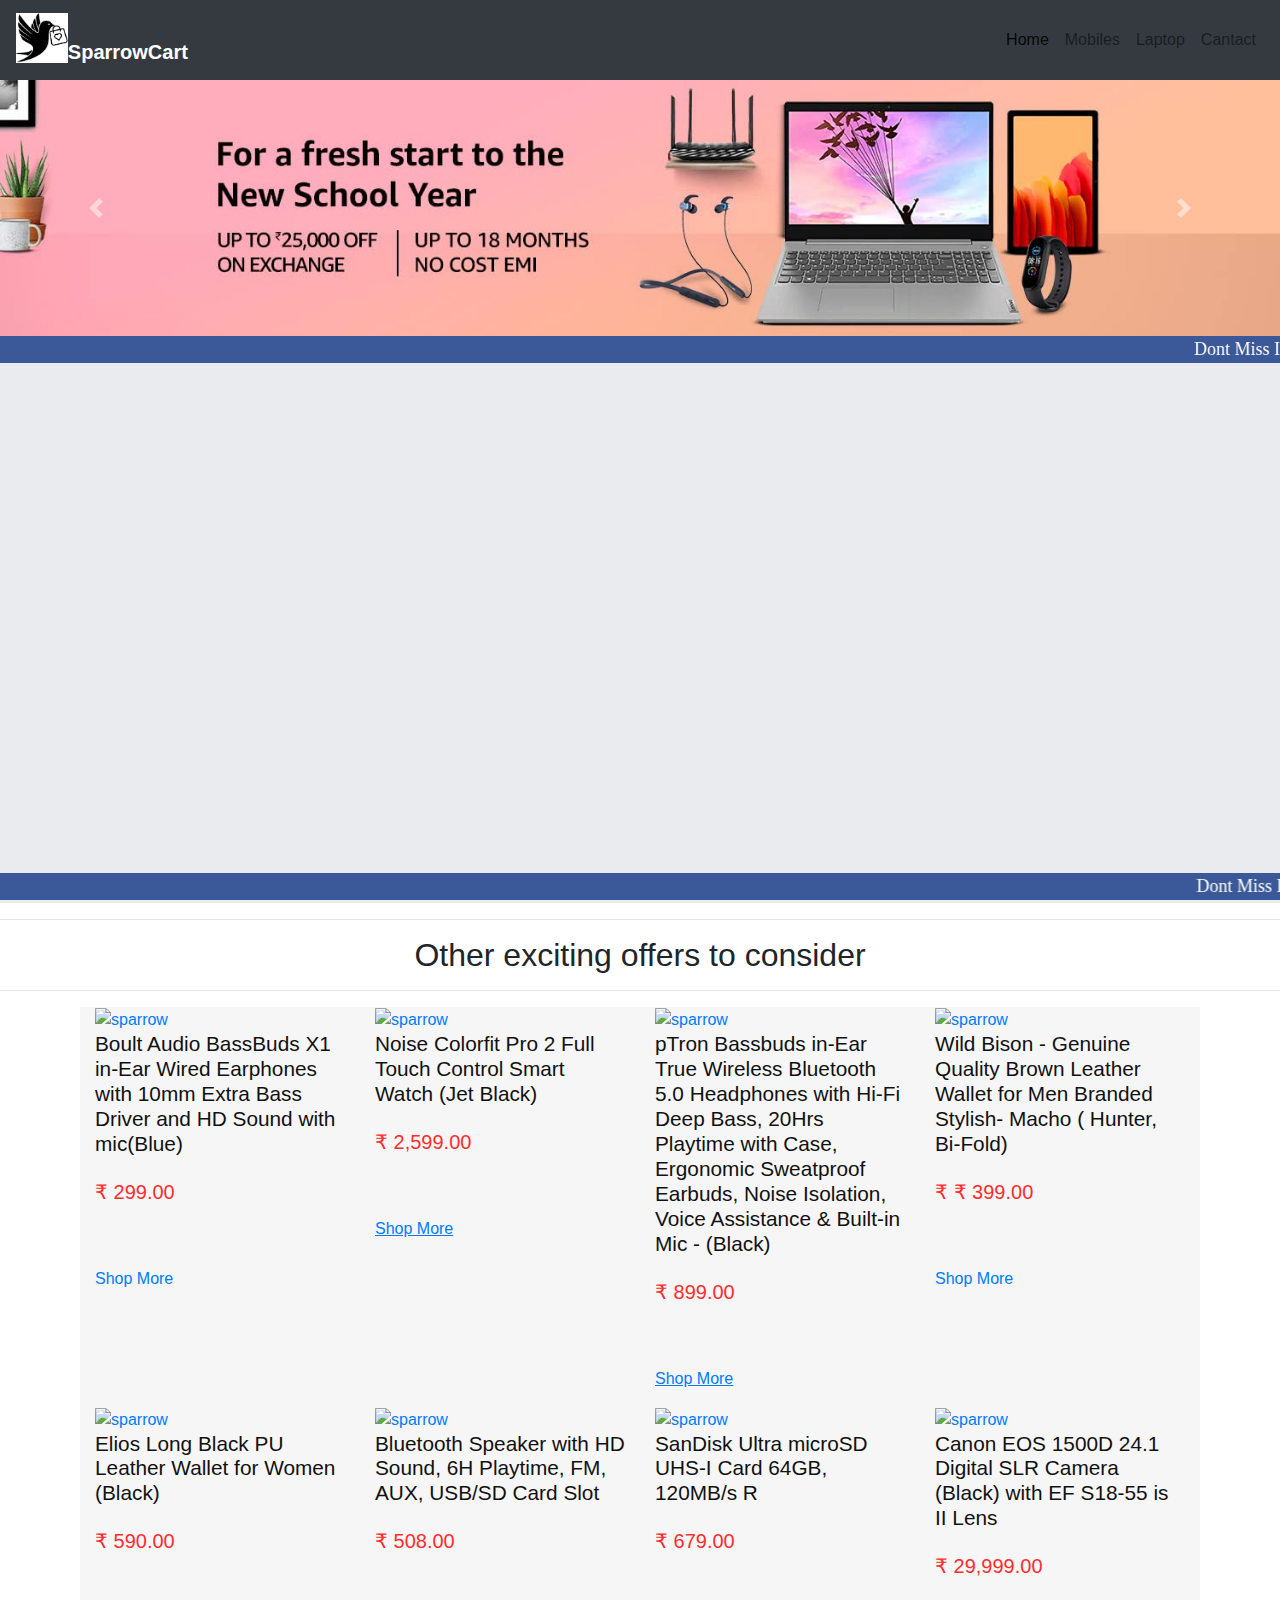
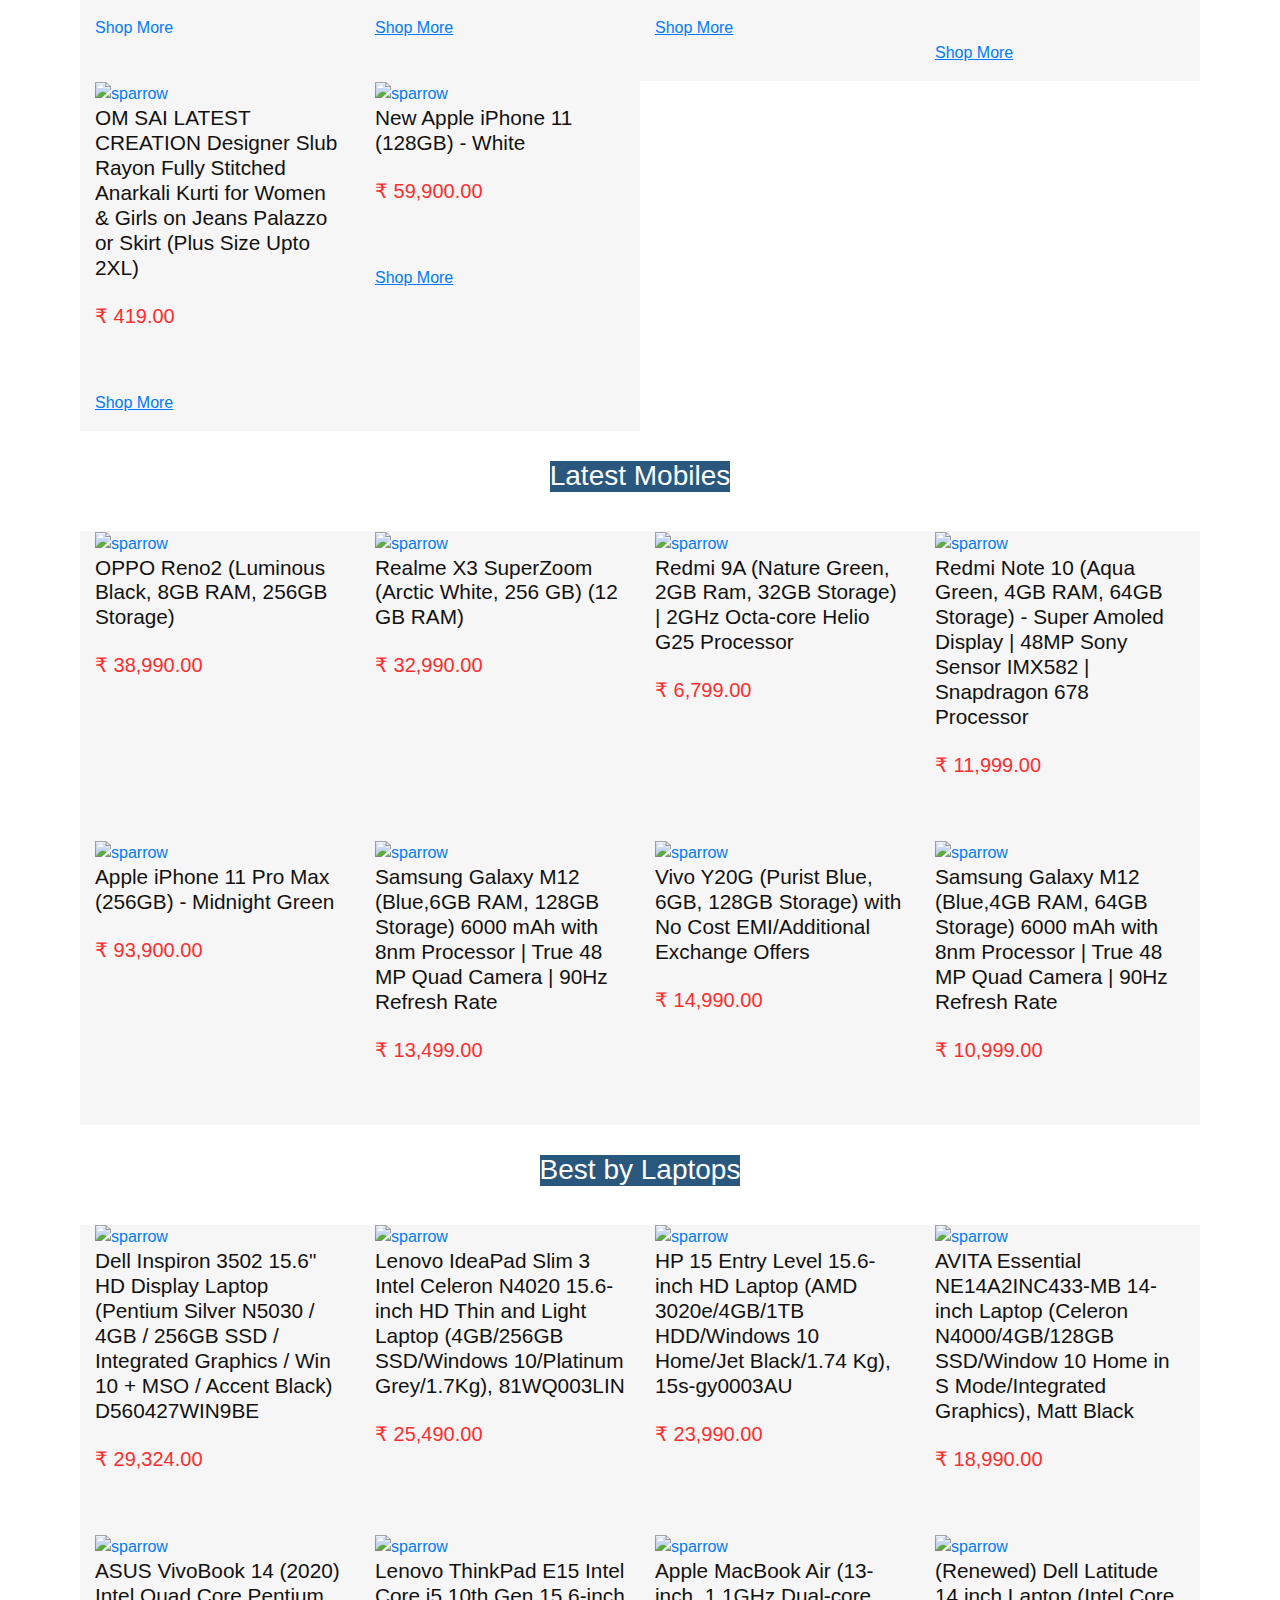
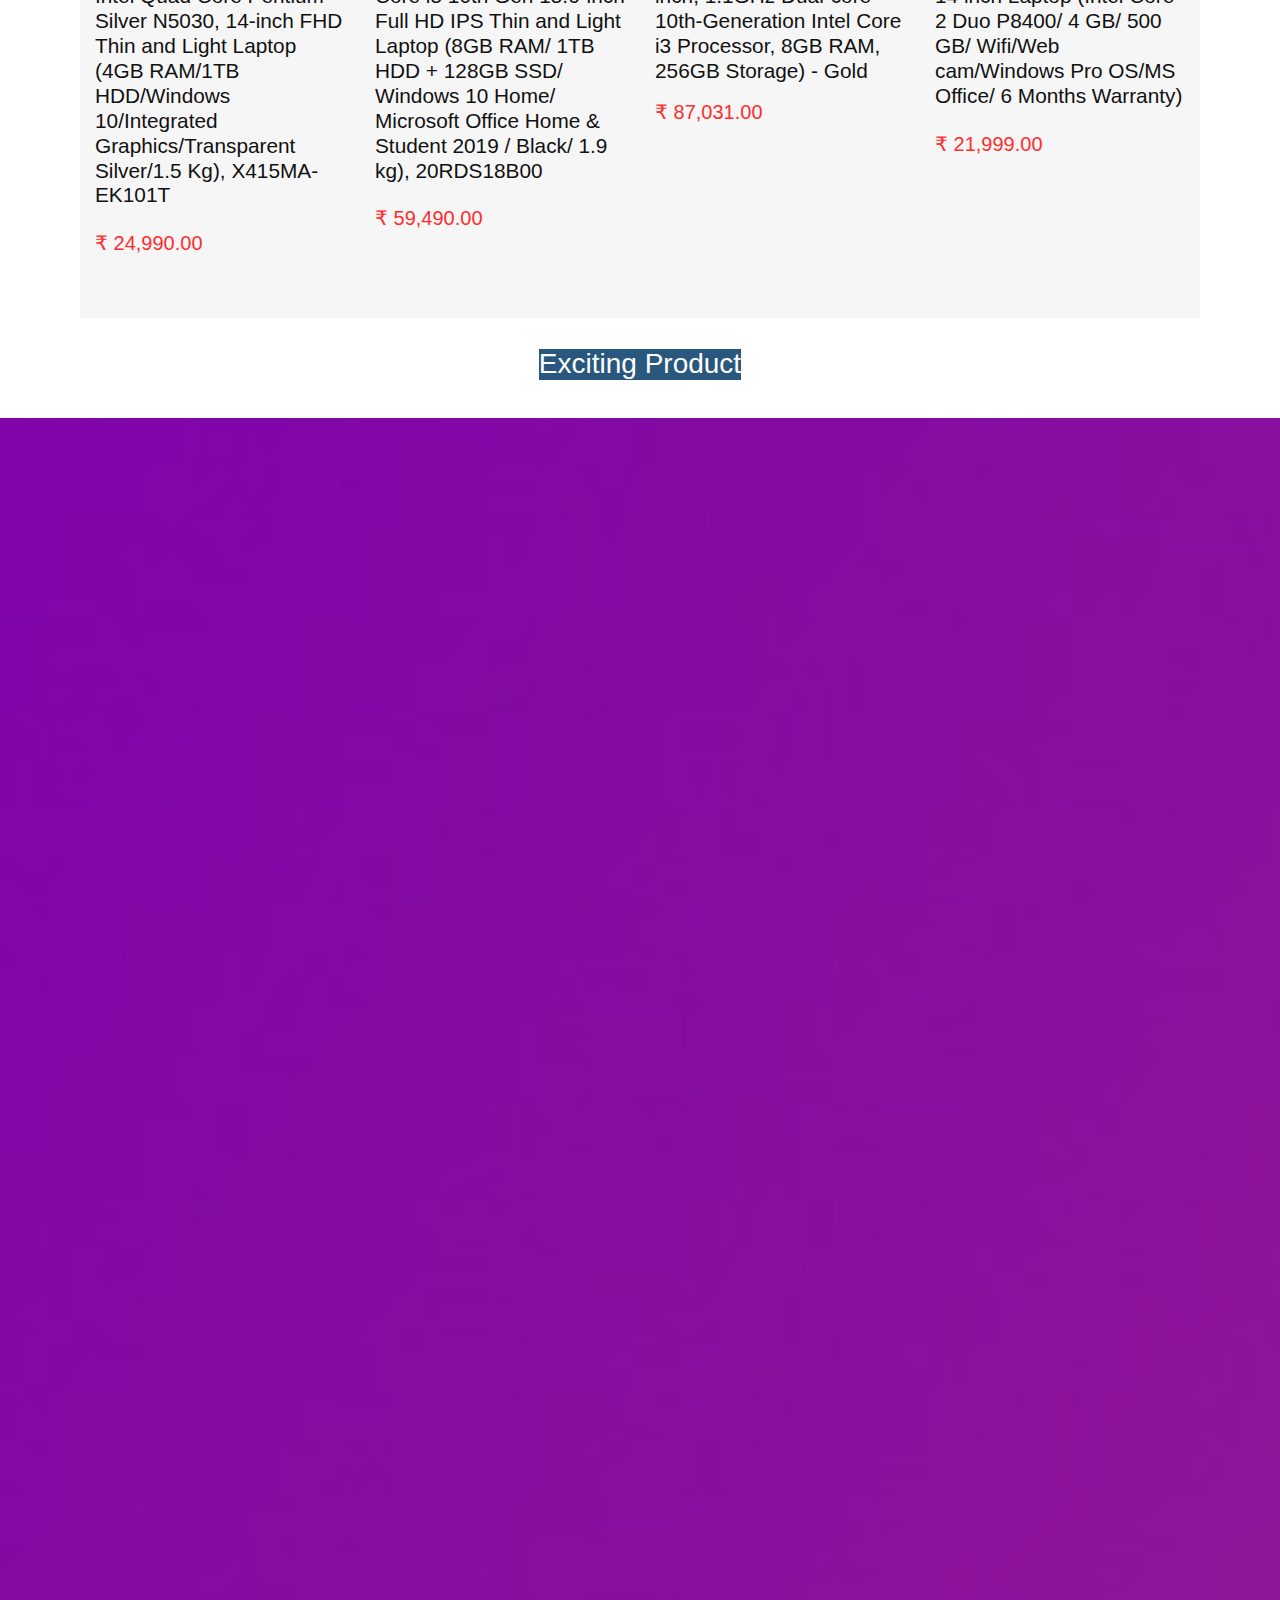
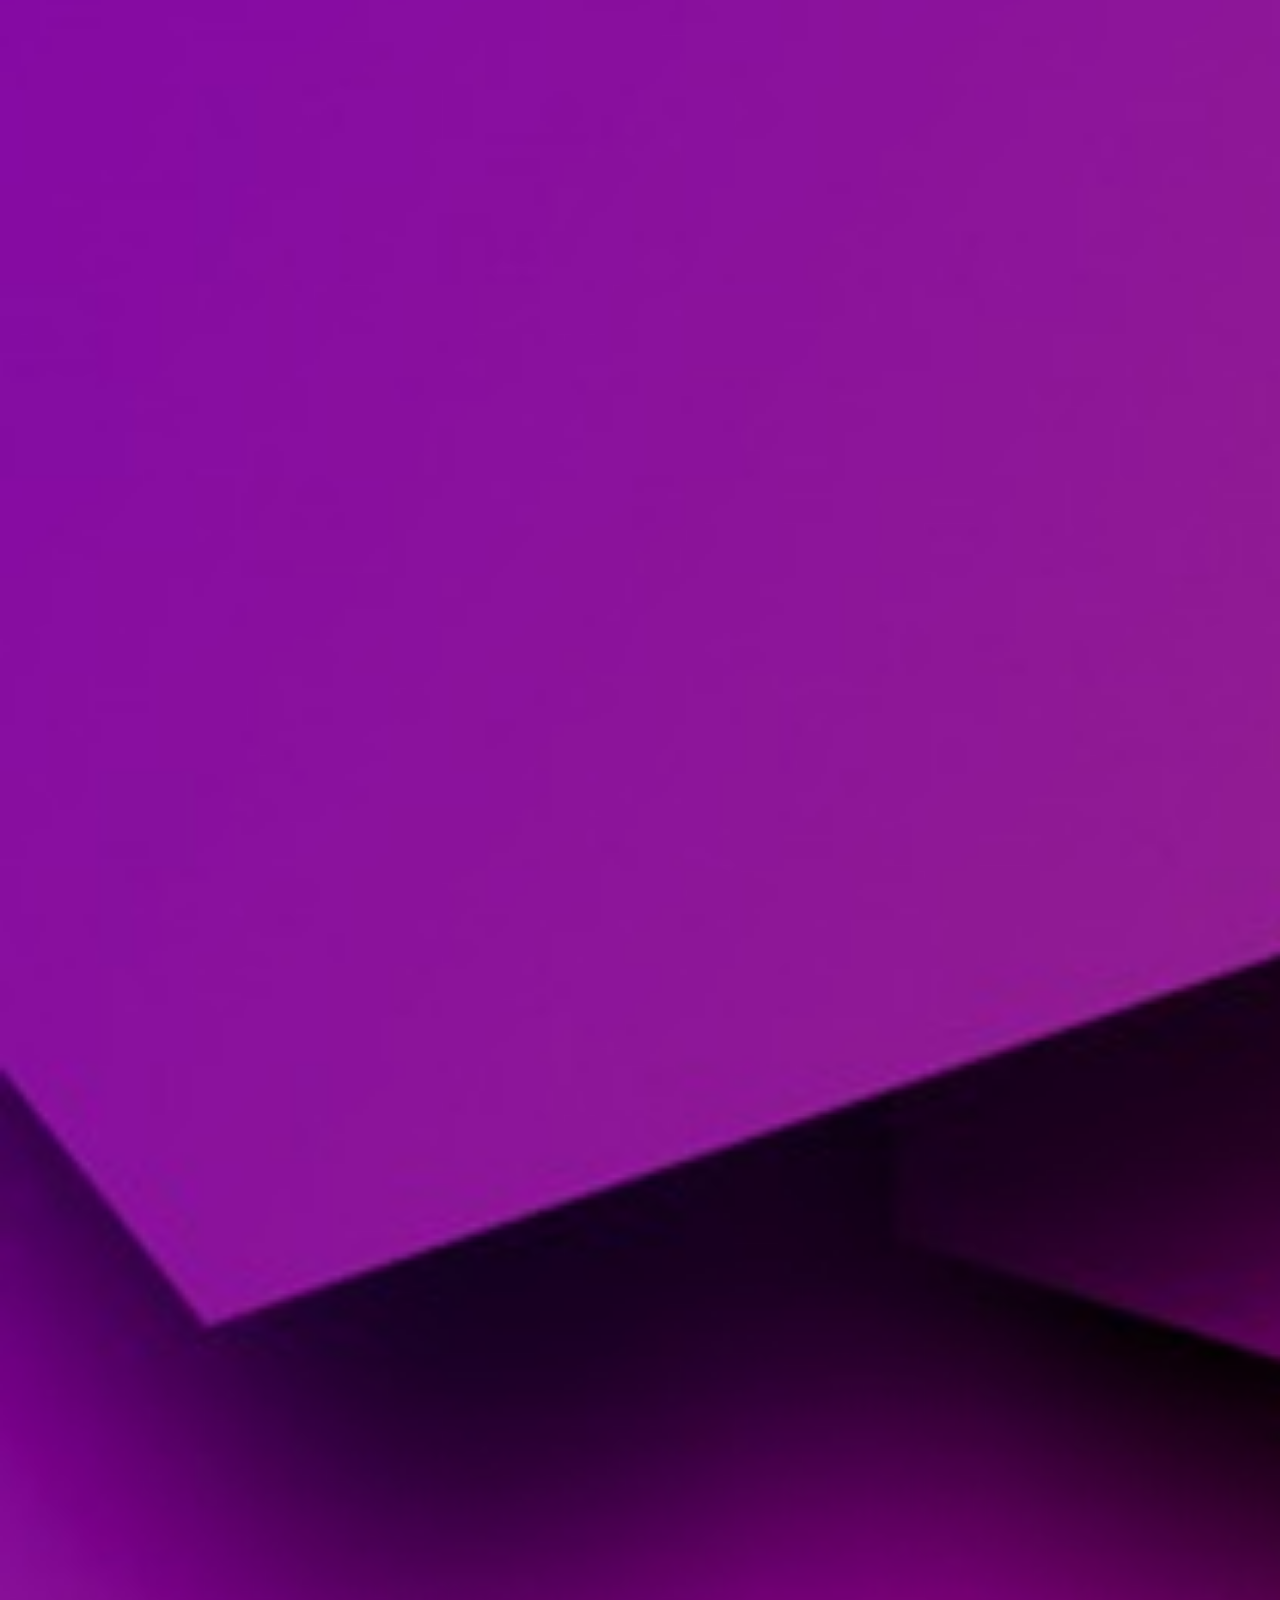
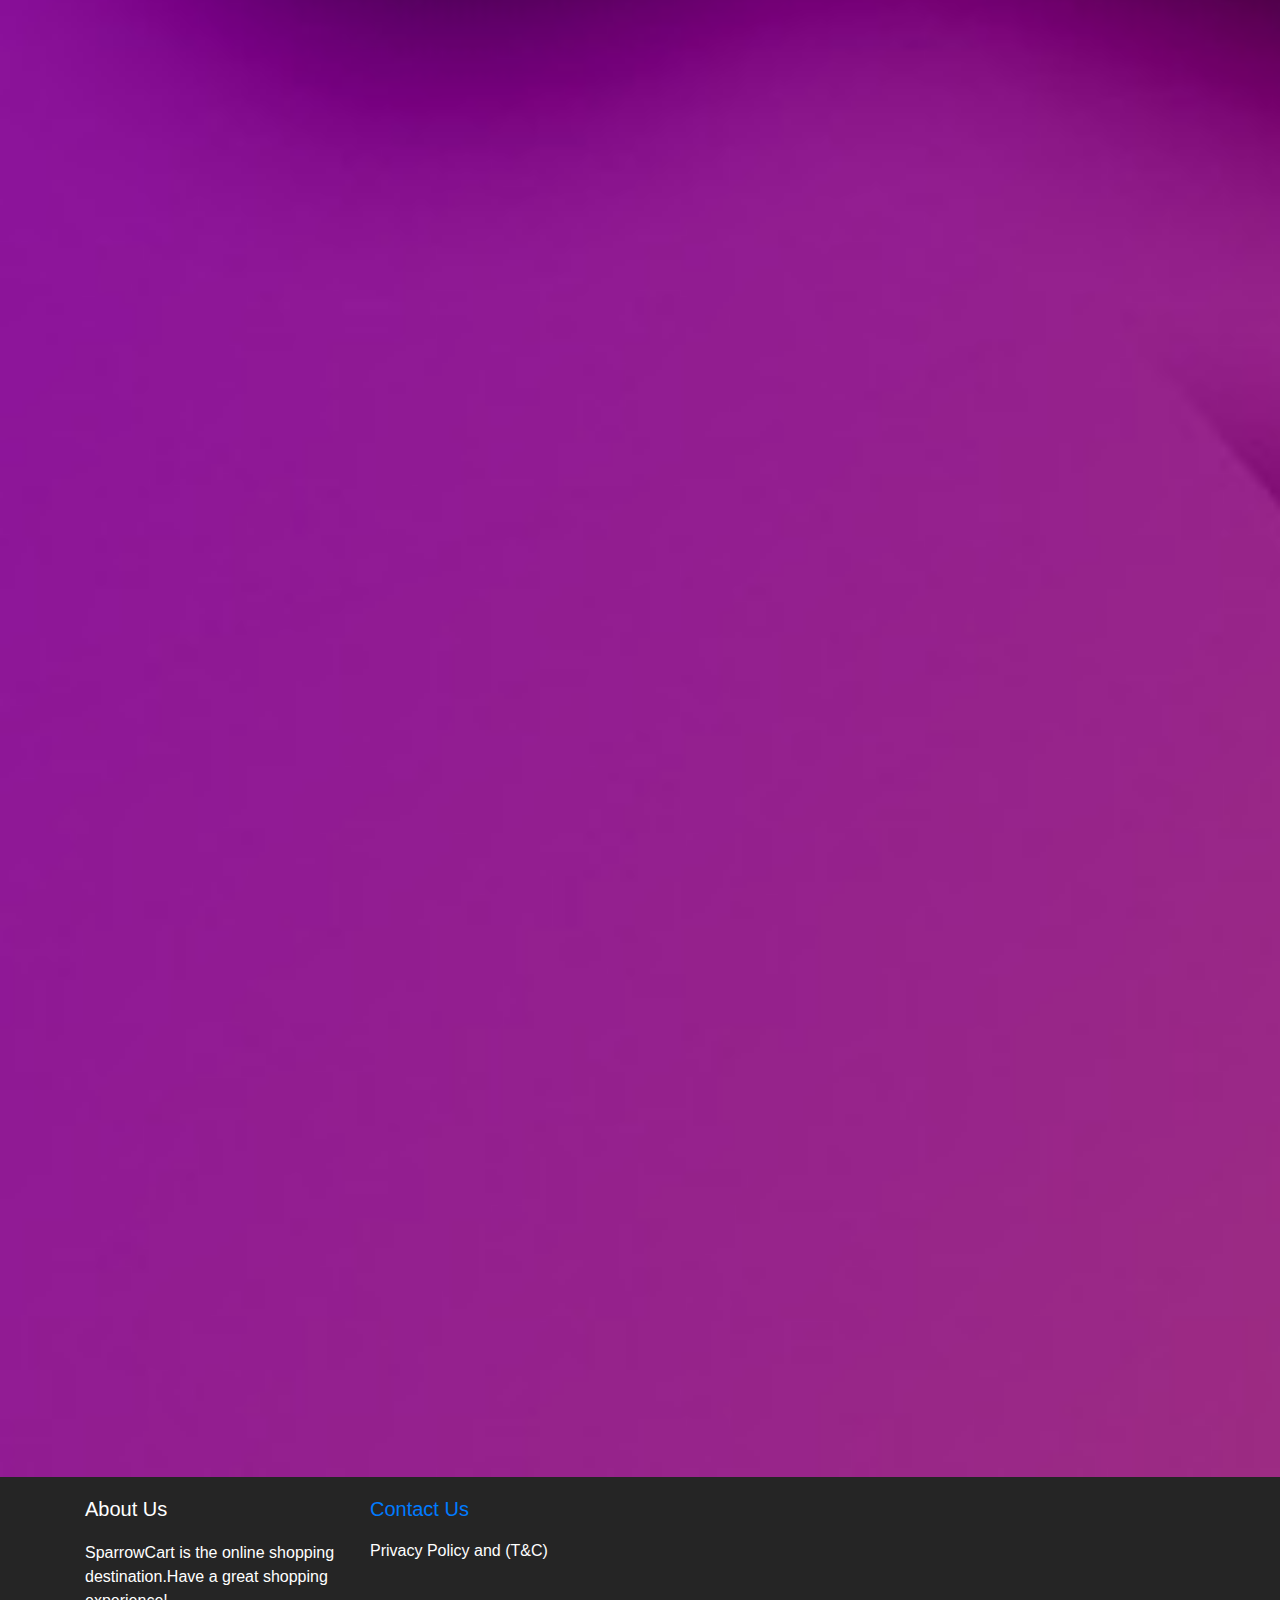
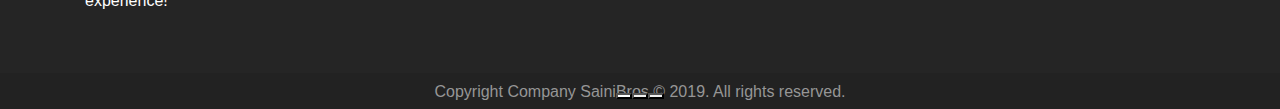
==== commit abd8b483: "Update index.html" ====
--- a/index.html
+++ b/index.html
@@ -46,7 +46,7 @@
 height="0" width="0" style="display:none;visibility:hidden"></iframe></noscript>
 
 <!-- End Google Tag Manager (noscript) -->
-  <nav class="navbar navbar-expand-lg navbar-light bg-light">
+  <nav class="navbar navbar-expand-lg navbar-light bg-dark">
   <a class="navbar-brand" href="#"><img src="20210418_185235.jpg" alt="sparrowcart" width="auto" height="50px" class="d-inline-block align-text-bottom"><b style="color:white;">SparrowCart</b></a>
   <button class="navbar-toggler" type="button" data-toggle="collapse" data-target="#navbarNav" aria-controls="navbarNav" aria-expanded="false" aria-label="Toggle navigation">
    <span class="navbar-toggler-icon"></span>
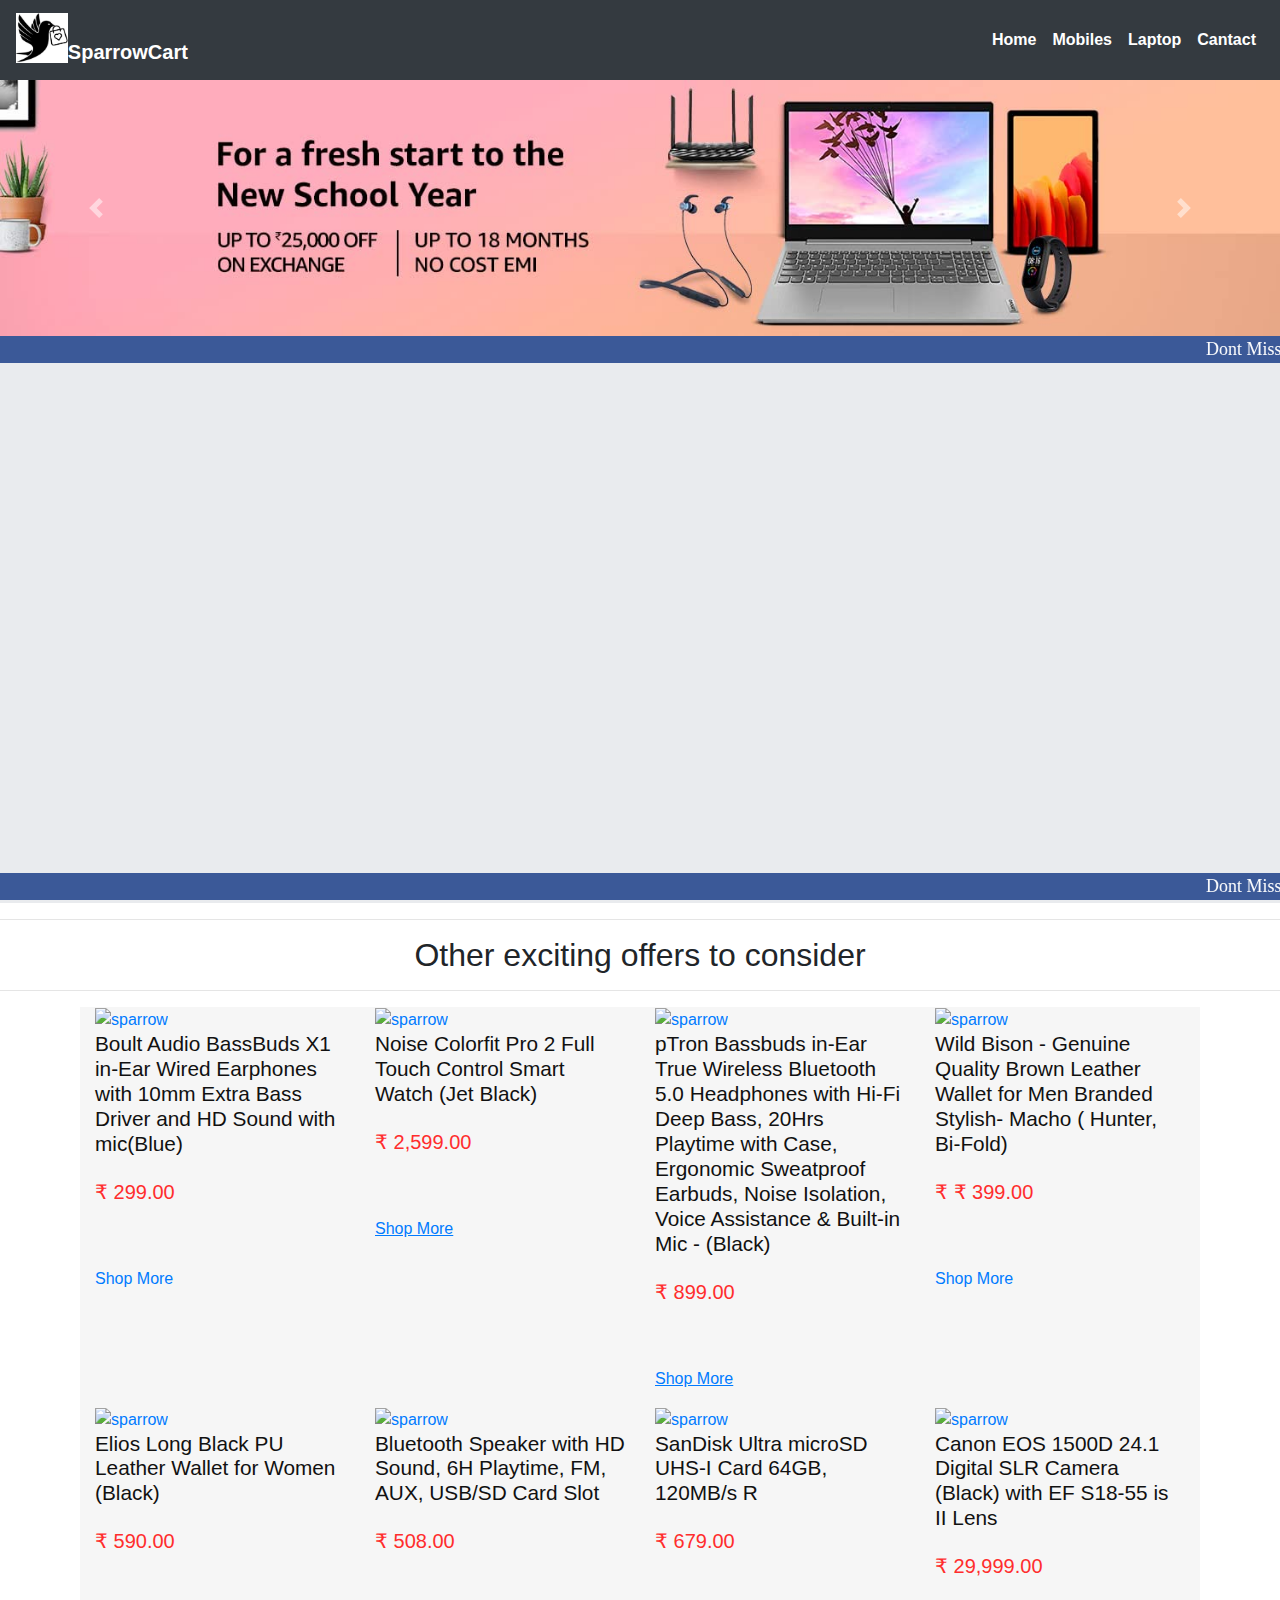
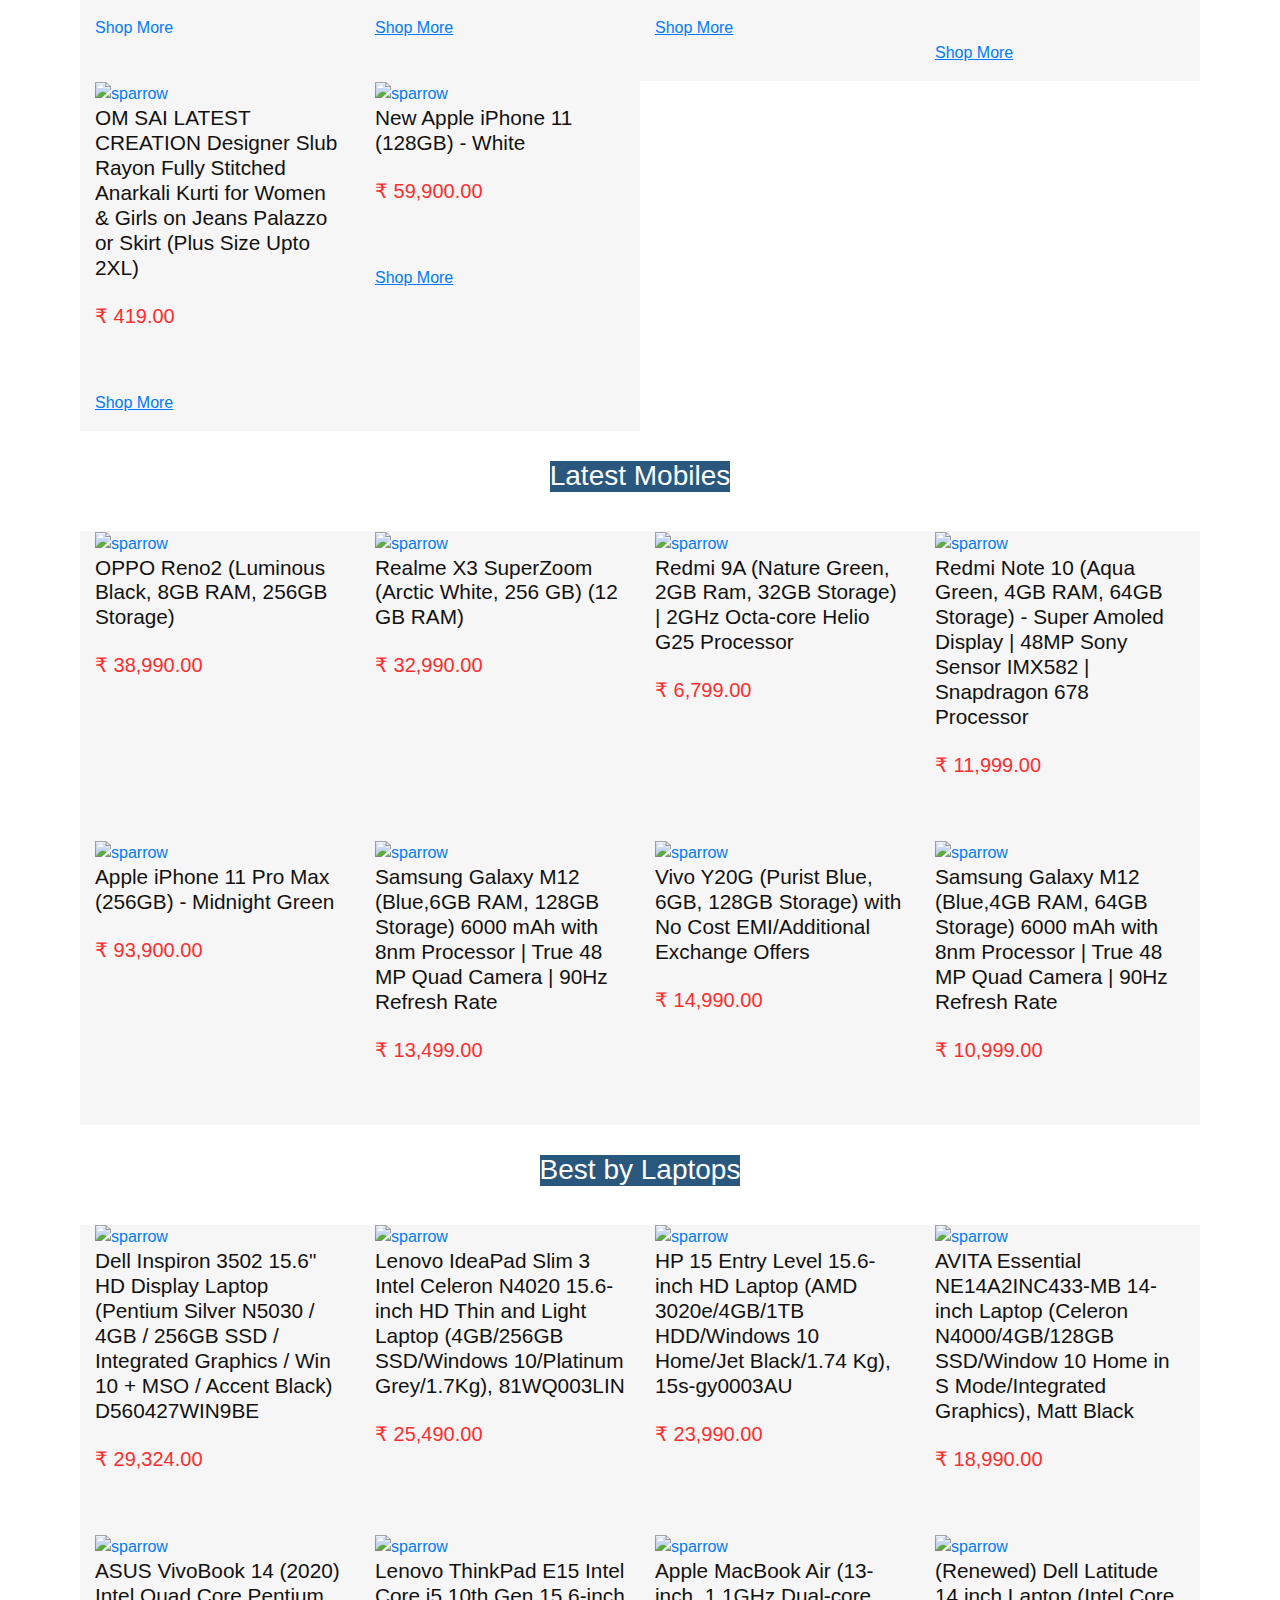
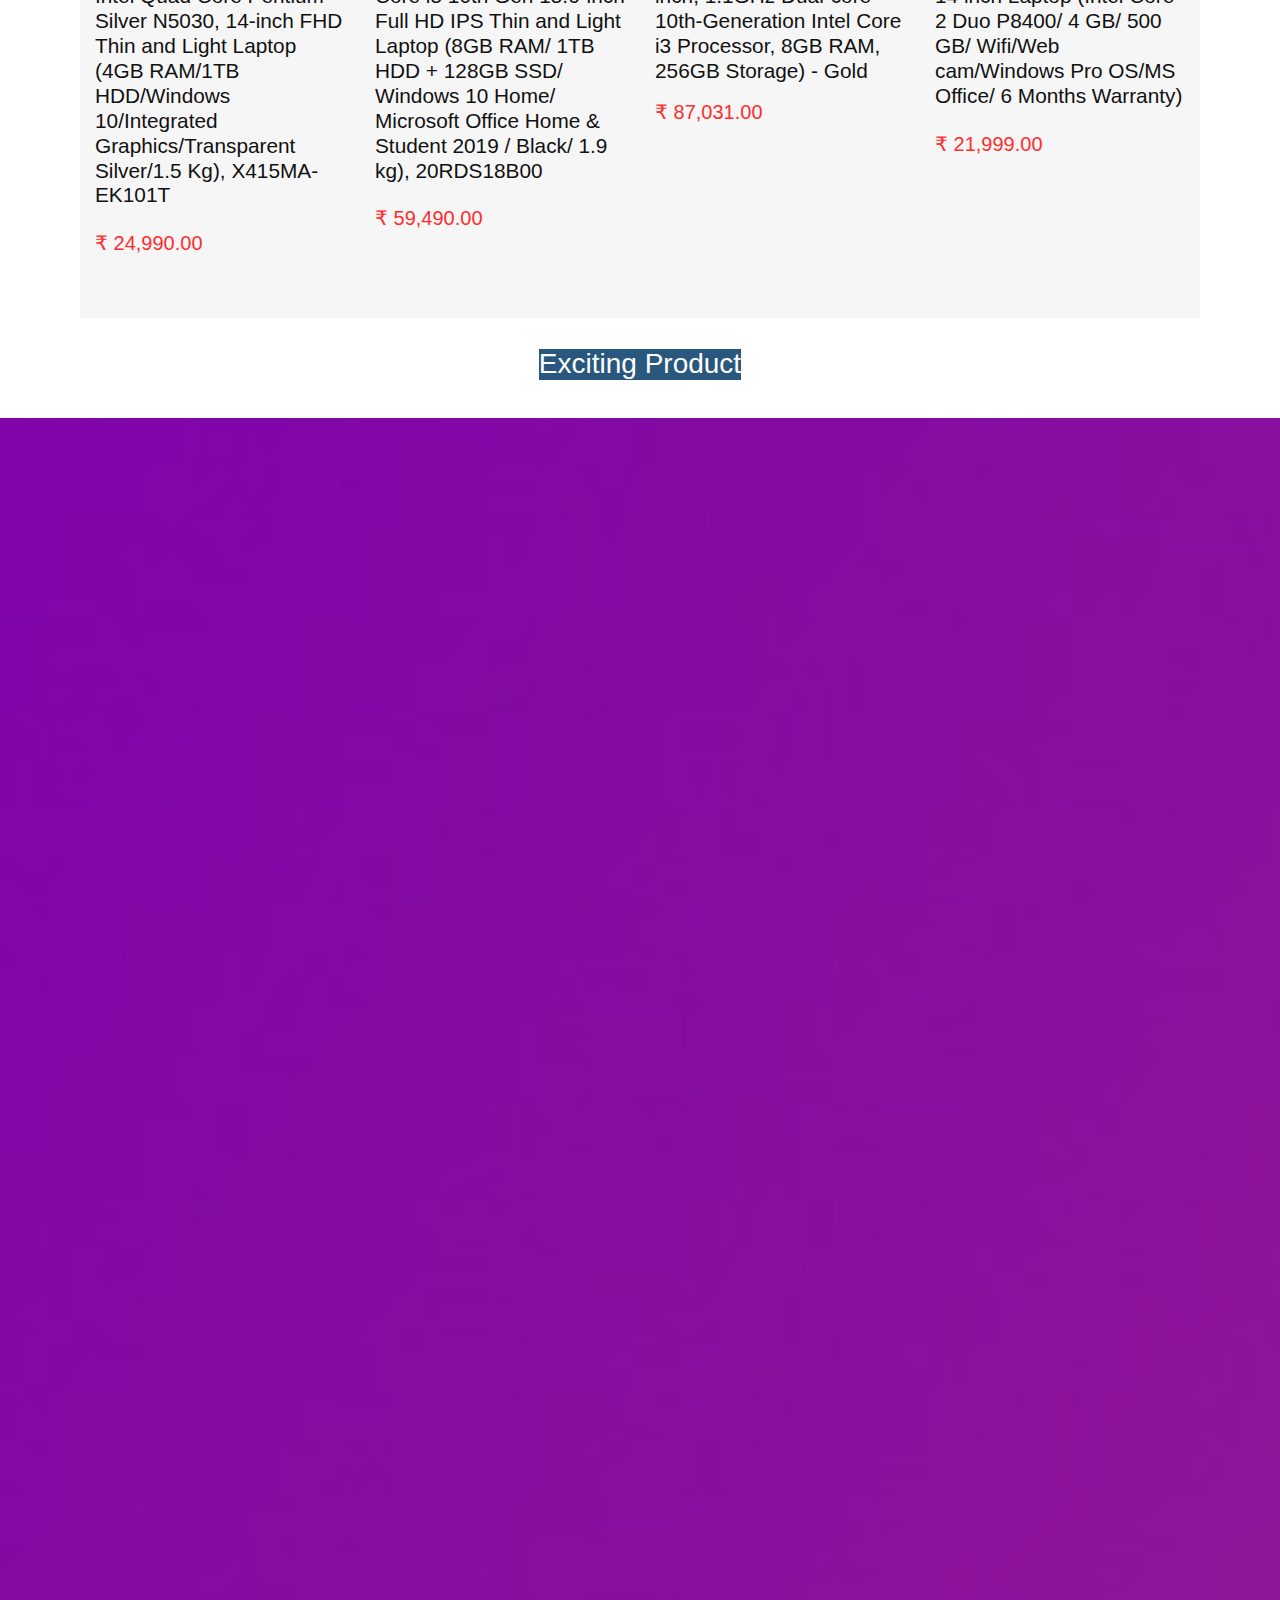
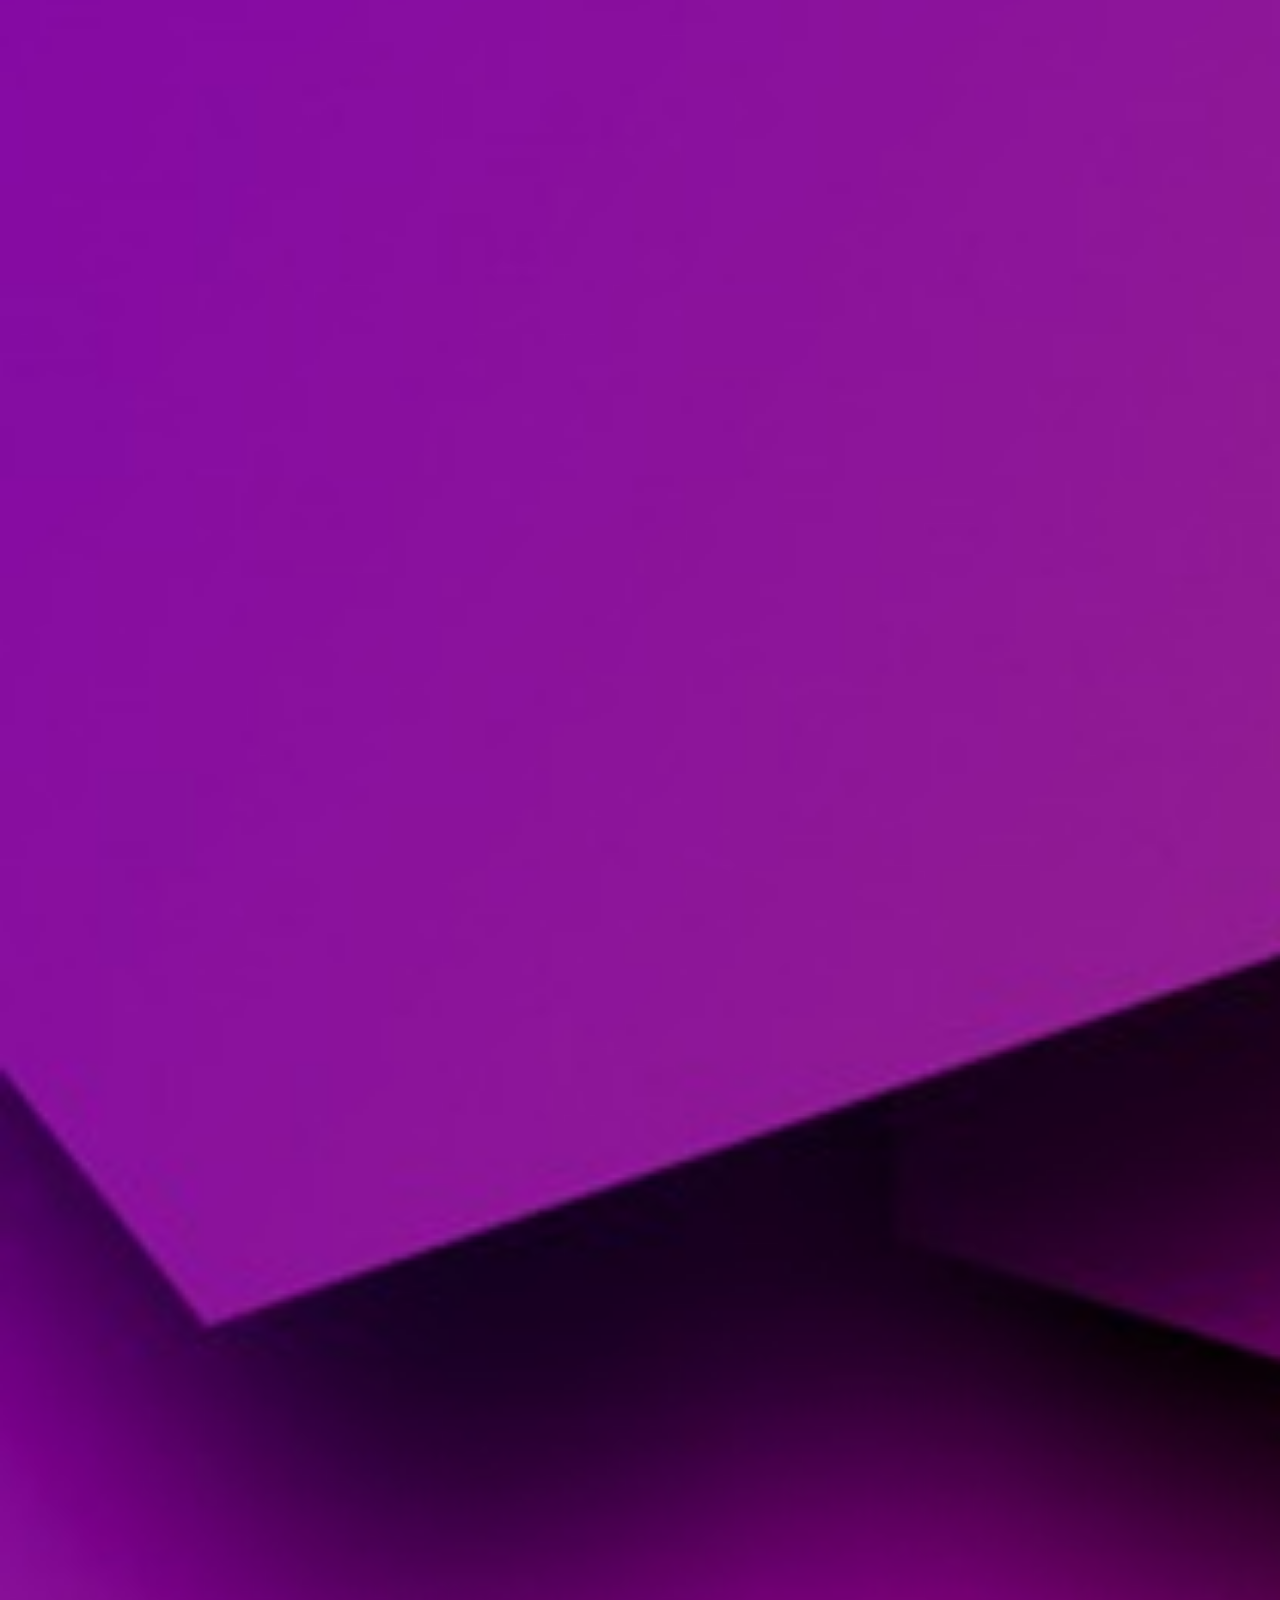
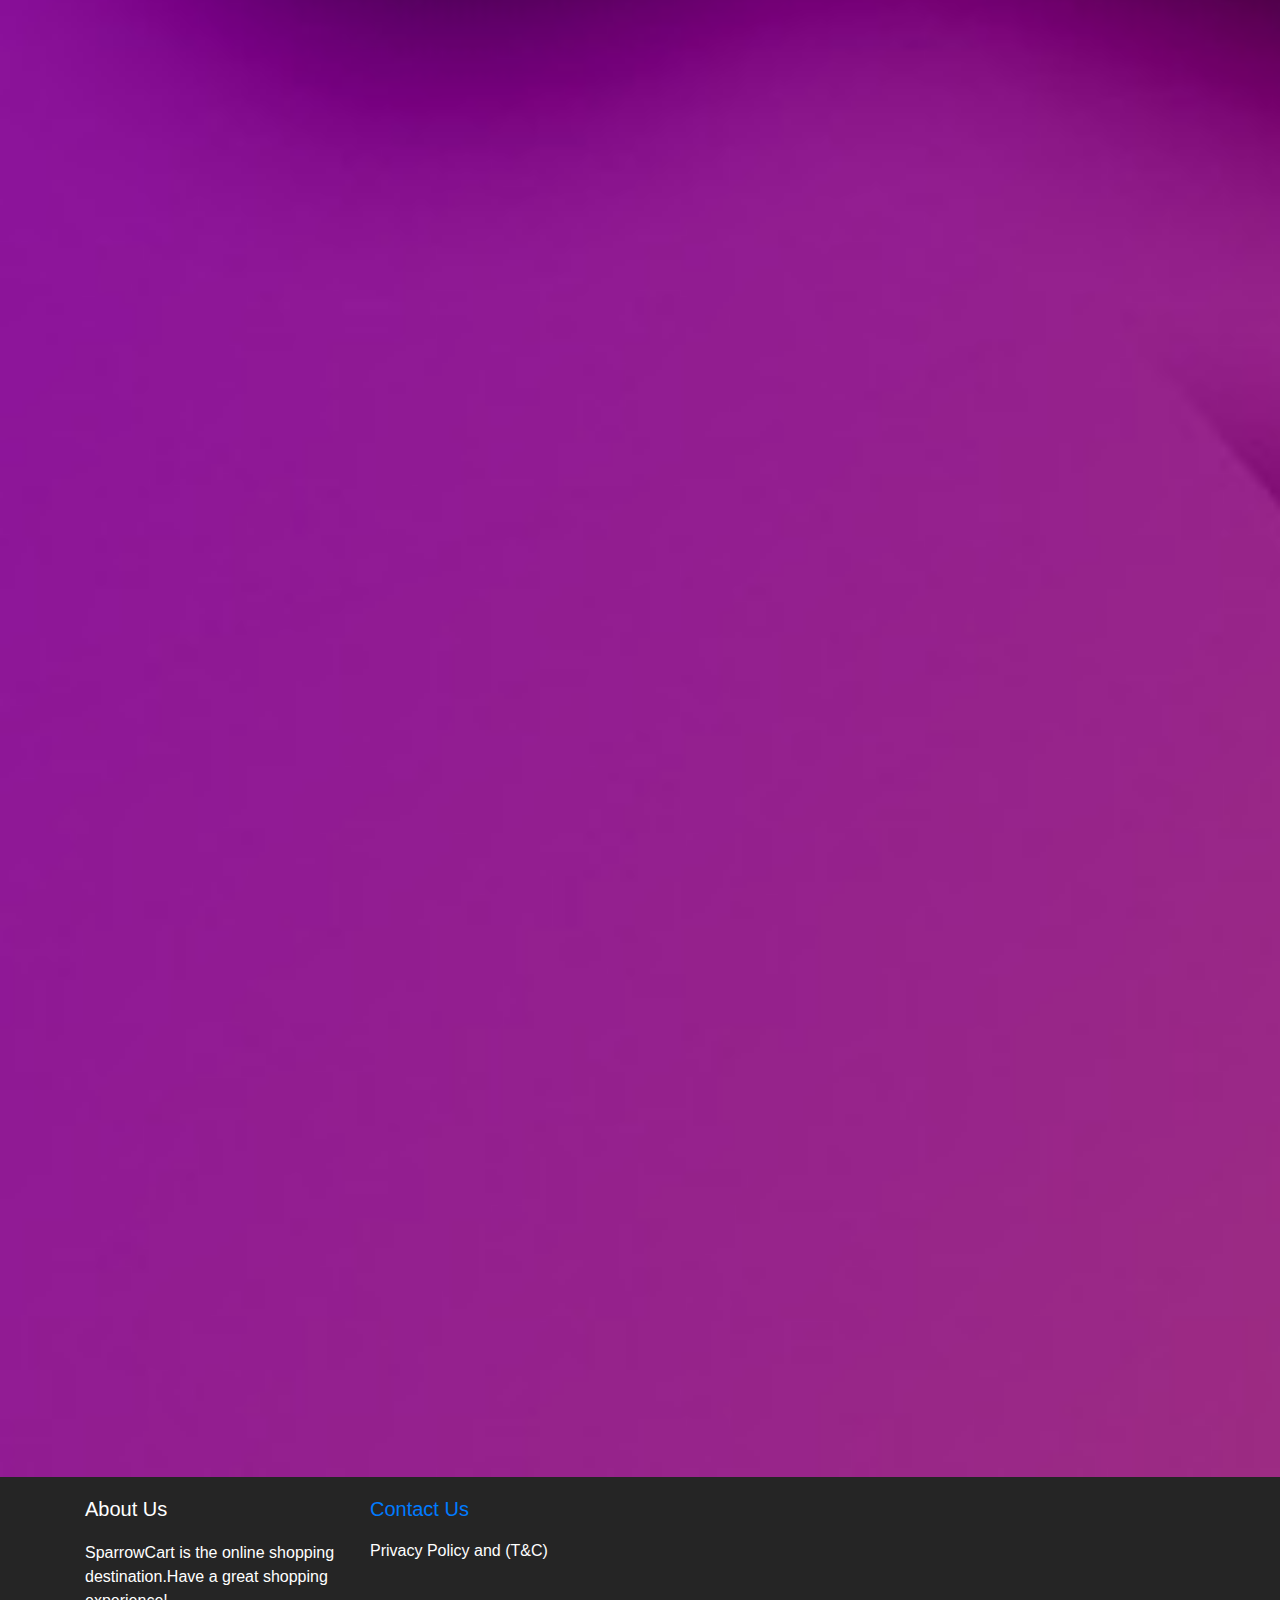
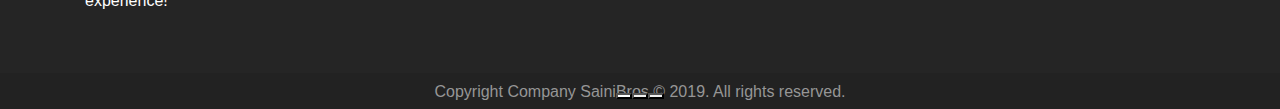
==== commit e54d4b40: "Update index.html" ====
--- a/index.html
+++ b/index.html
@@ -54,16 +54,16 @@
   <div class="collapse navbar-collapse" id="navbarNav">
    <ul class="navbar-nav ml-auto">
     <li class="nav-item active">
-     <a class="nav-link" href="#">Home <span class="sr-only">(current)</span></a>
+			       <a class="nav-link" href="#"><b style="color:white;">Home</b><span class="sr-only">(current)</span></a>
     </li>
     <li class="nav-item">
-     <a class="nav-link" href="#Latest Mobiles">Mobiles</a>
+			<a class="nav-link" href="#Latest Mobiles"><b style="color:white;">Mobiles</b></a>
     </li>
     <li class="nav-item">
-     <a class="nav-link" href="#Laptop">Laptop</a>
+     <a class="nav-link" href="#Laptop"><b style="color:white;">Laptop</b></a>
     </li>
     <li class="nav-item">
-     <a class="nav-link" href="#footer">Cantact</a>
+			<a class="nav-link" href="#footer"><b style="color:white;">Cantact</b></a>
     </li>    
       </ul>
   </div>
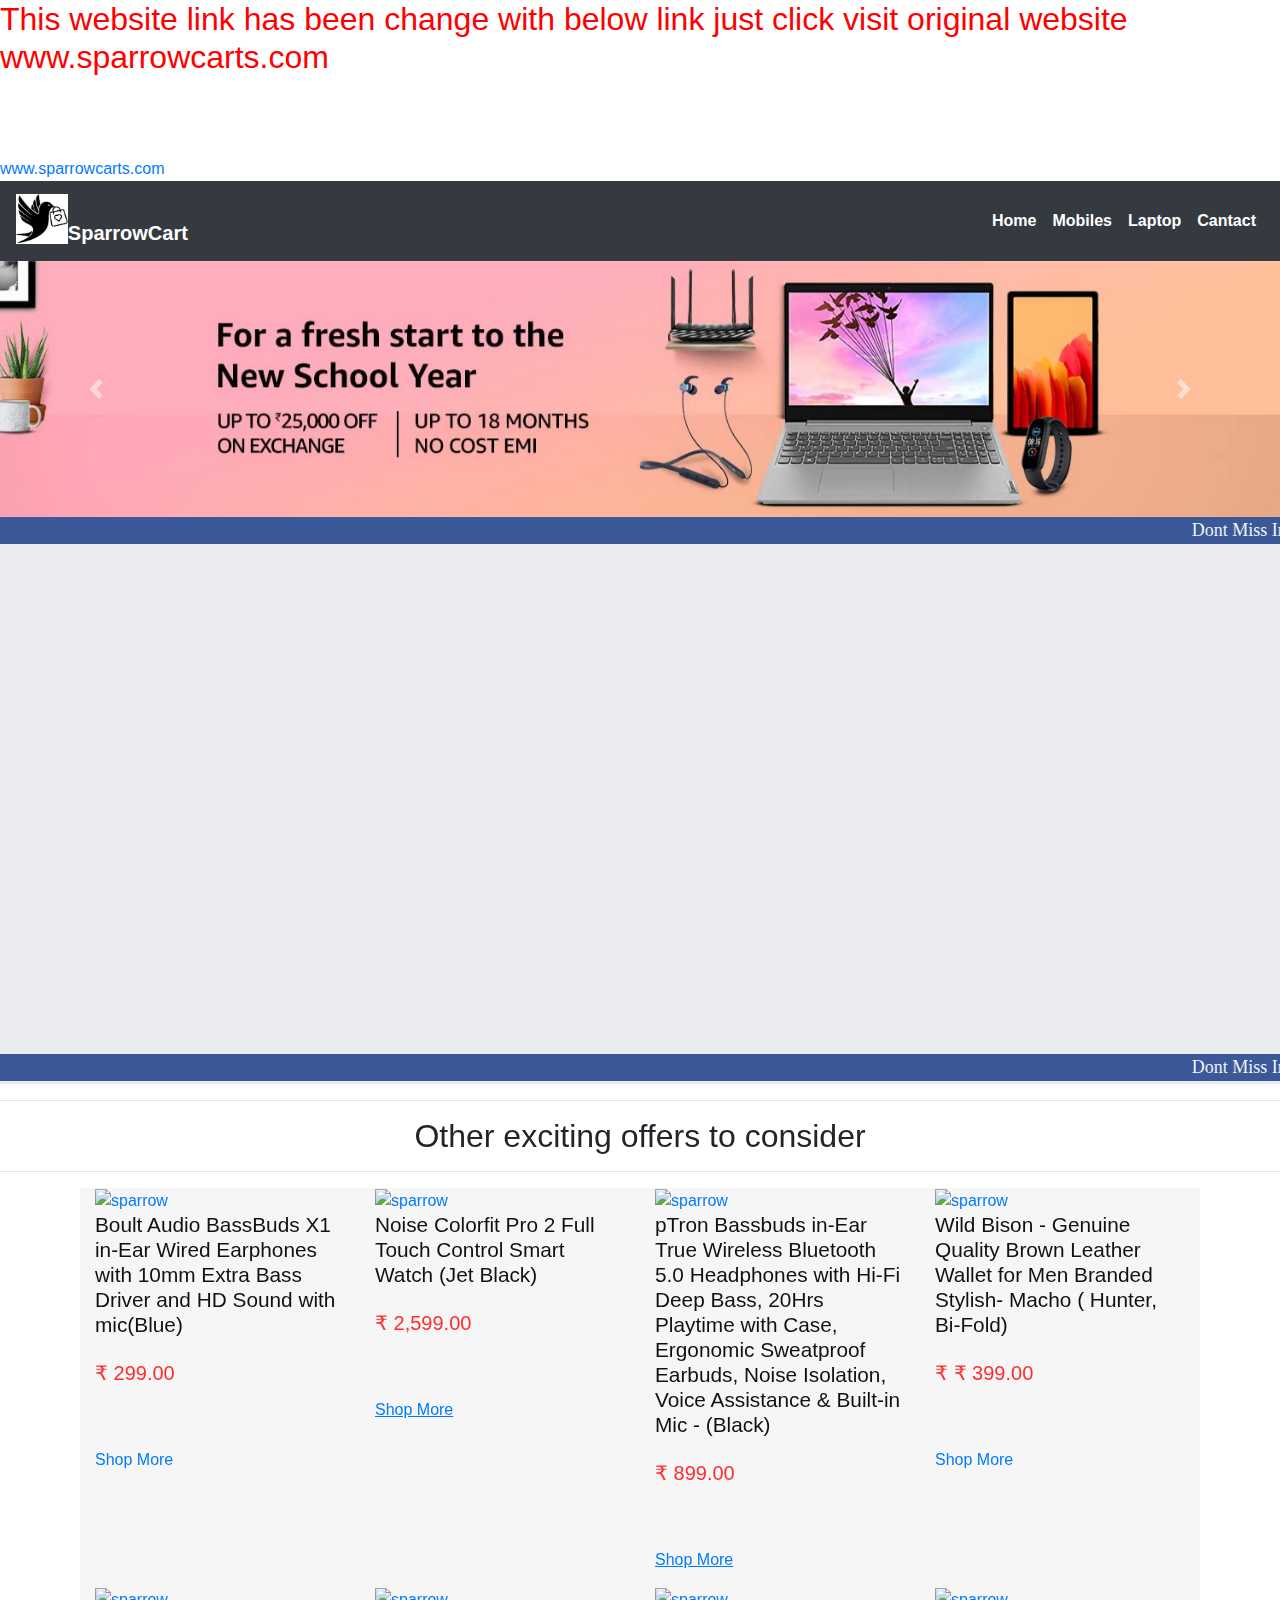
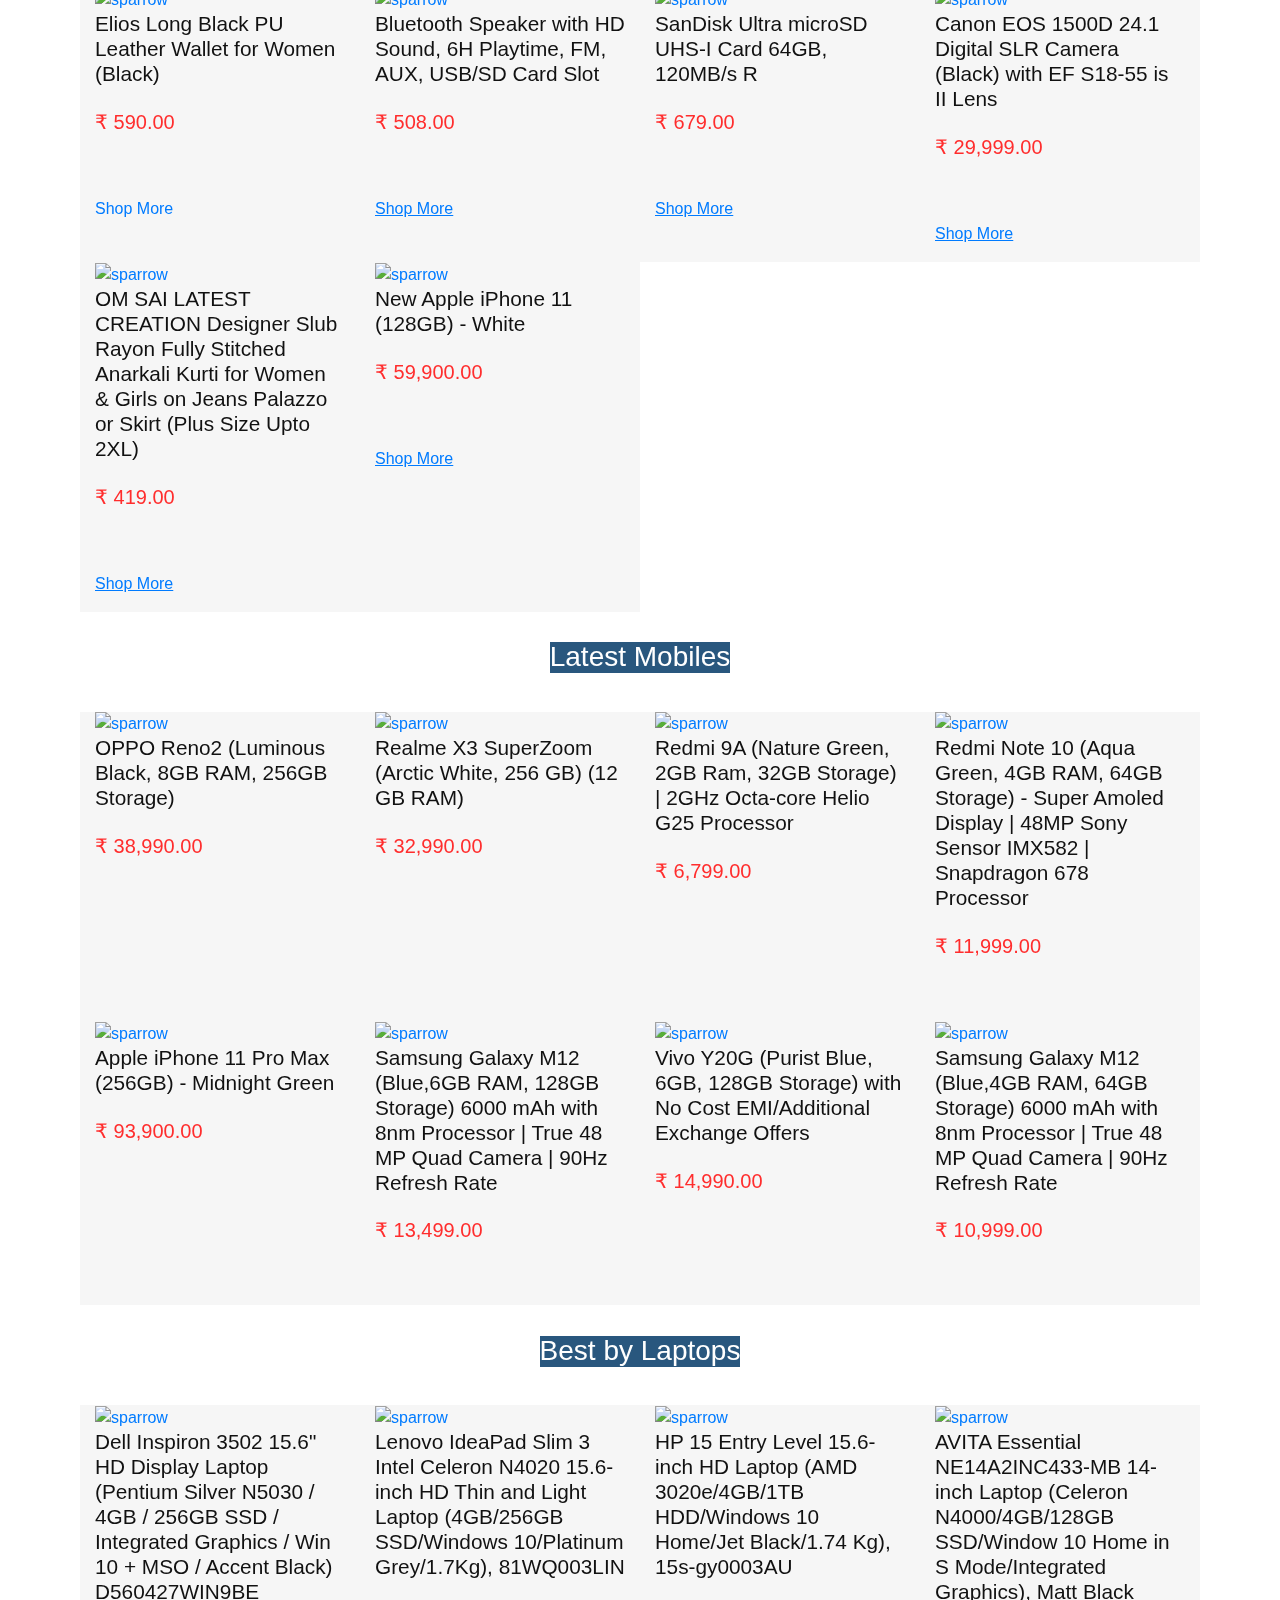
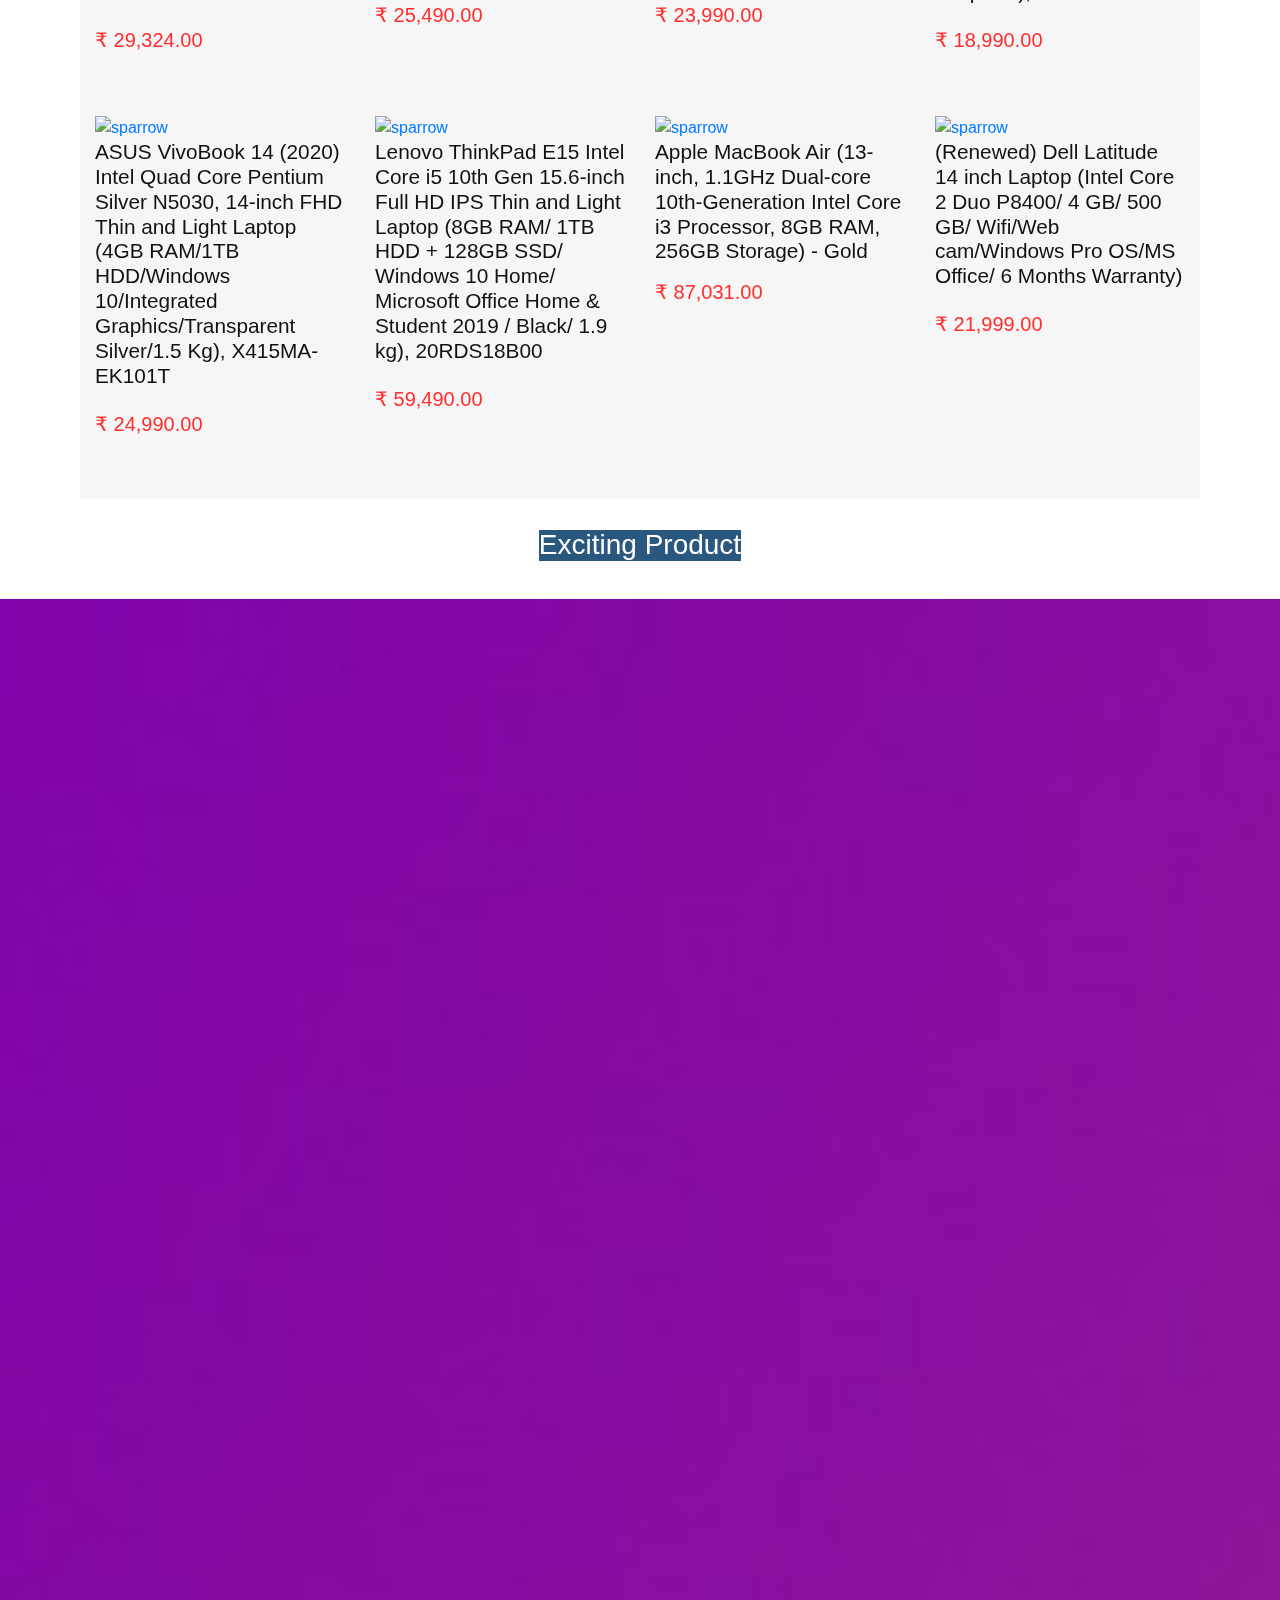
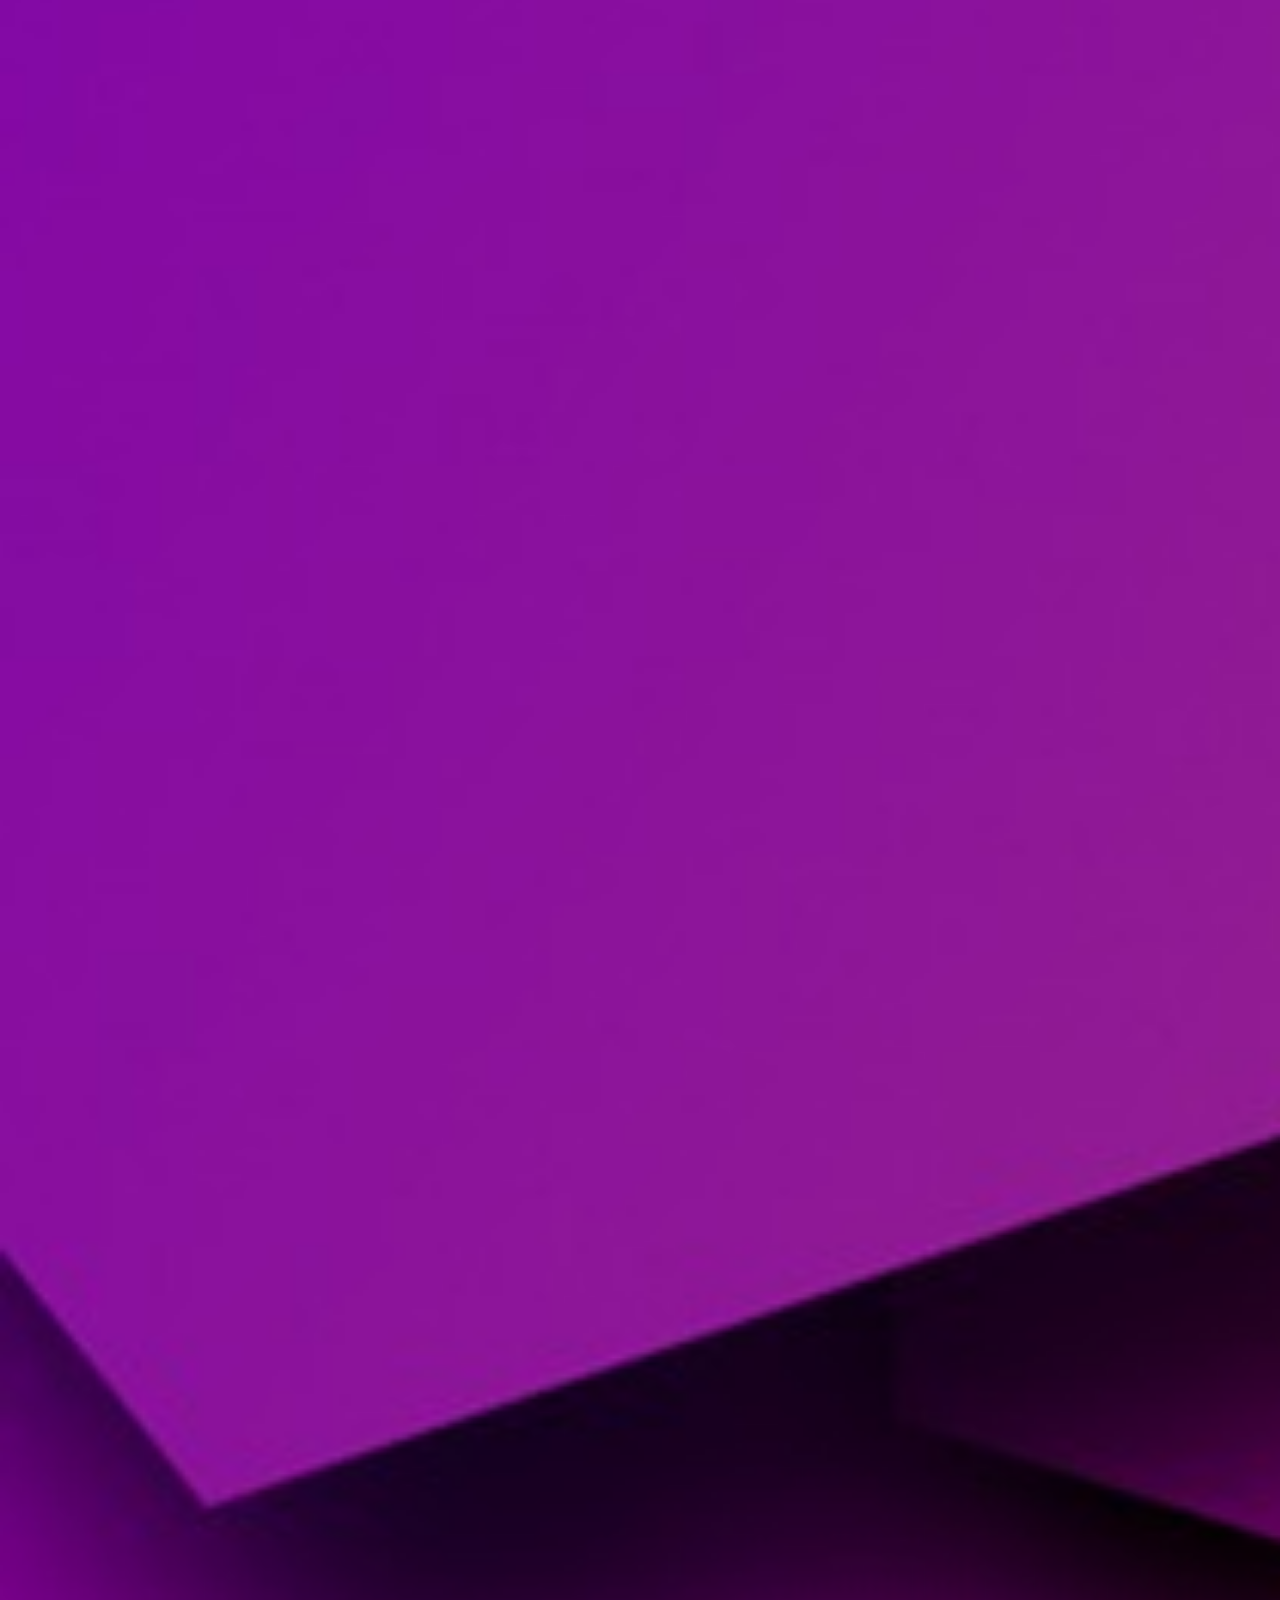
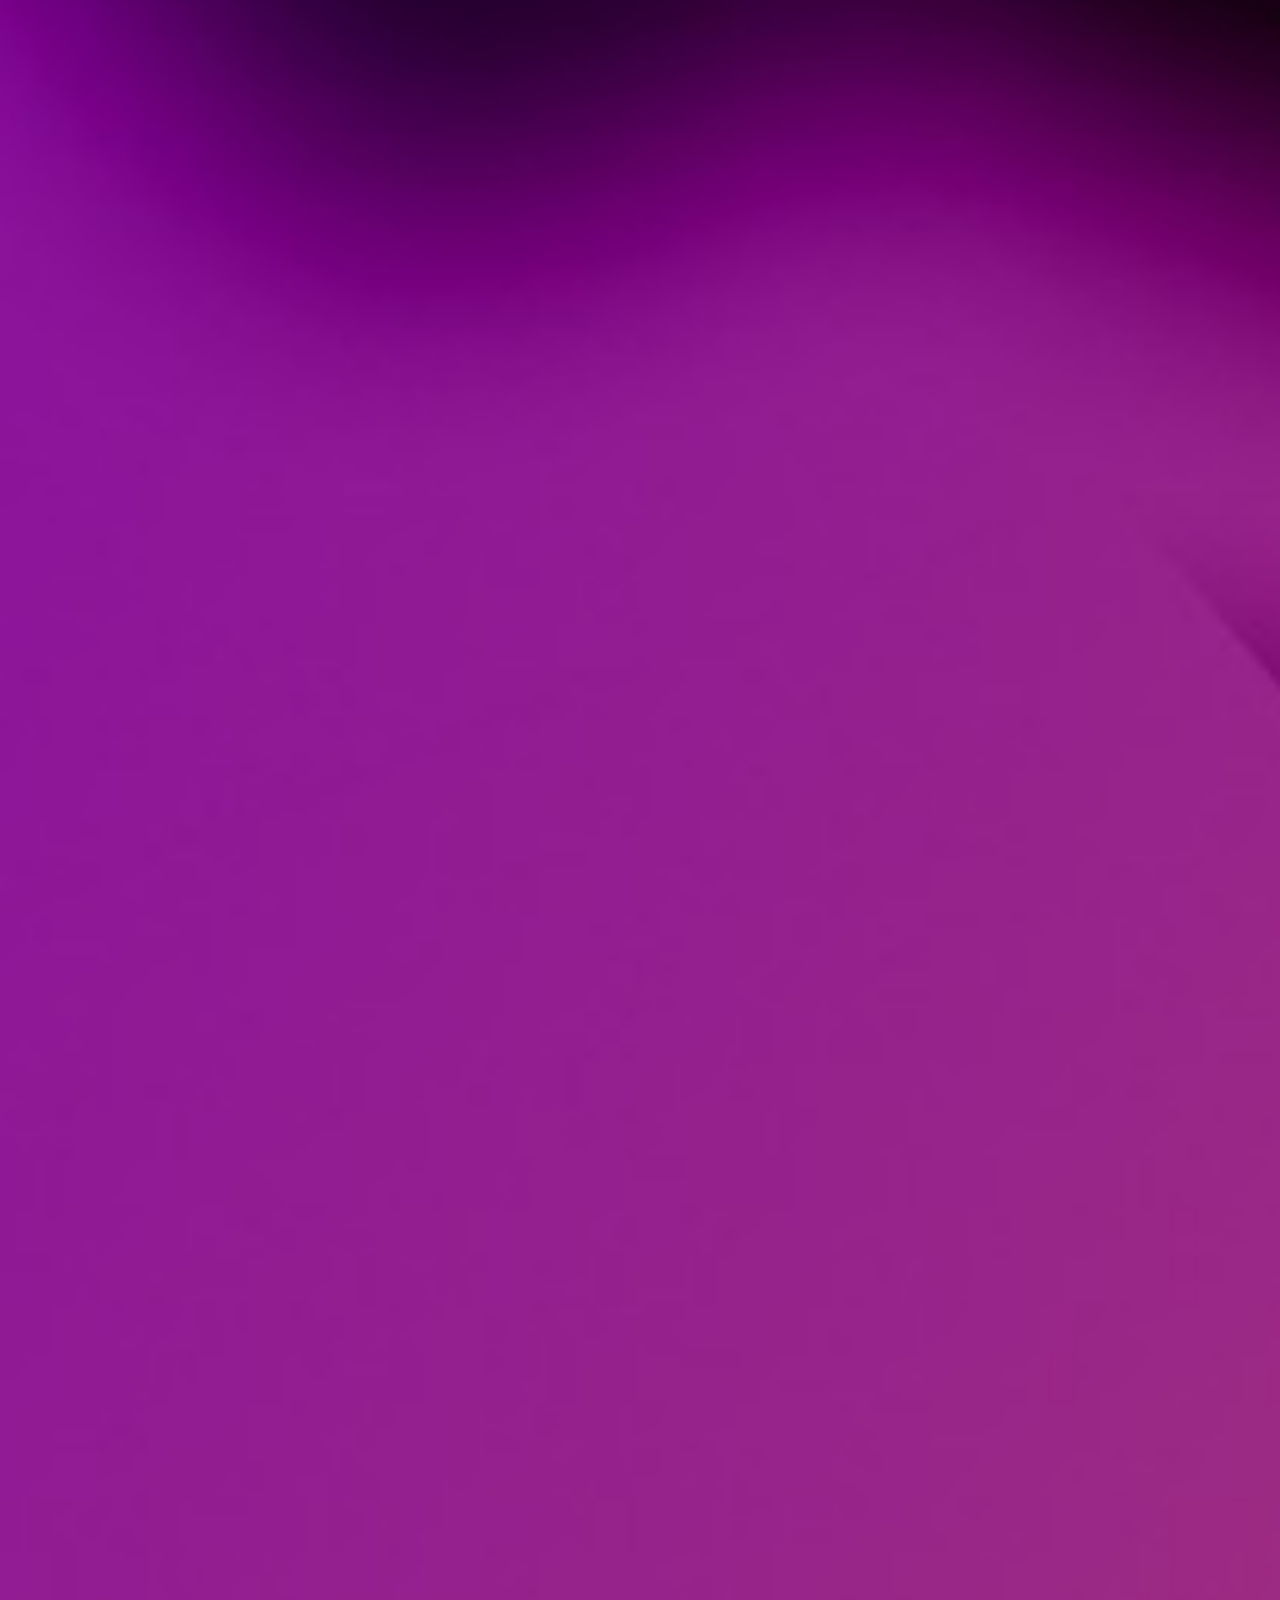
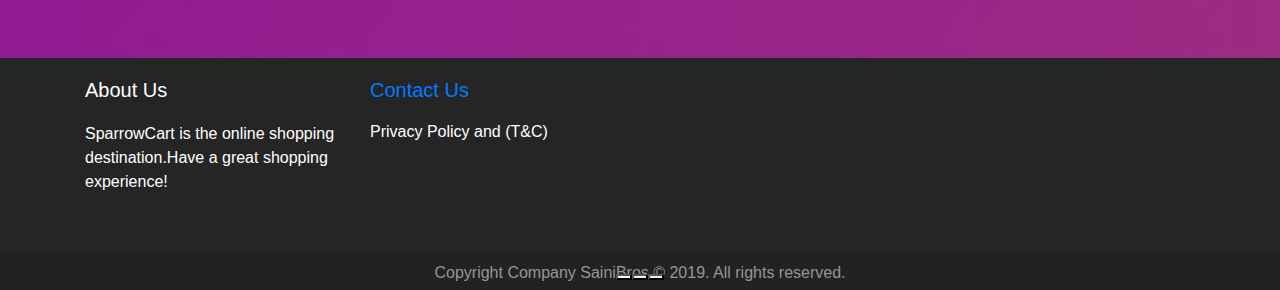
==== commit 0cfaef65: "Update index.html" ====
--- a/index.html
+++ b/index.html
@@ -38,6 +38,10 @@
  <script src="https://cdn.jsdelivr.net/npm/bootstrap@5.0.0-beta3/dist/js/bootstrap.min.js" integrity="sha384-j0CNLUeiqtyaRmlzUHCPZ+Gy5fQu0dQ6eZ/xAww941Ai1SxSY+0EQqNXNE6DZiVc" crossorigin="anonymous"></script>
  </head>
 <body>
+<h2 style="color:red;" > This website link has been change with below link just click visit original website www.sparrowcarts.com</h2> 
+<i class="fa fa-hand-o-down" style="font-size:48px;color:red"></i>
+<br>
+<a href="https://www.sparrowcarts.com">www.sparrowcarts.com<a/>
 <script type="text/javascript">amzn_assoc_ad_type ="responsive_search_widget"; amzn_assoc_tracking_id ="sainicart-21"; amzn_assoc_marketplace ="amazon"; amzn_assoc_region ="IN"; amzn_assoc_placement =""; amzn_assoc_search_type = "search_widget";amzn_assoc_width ="auto"; amzn_assoc_height ="auto"; amzn_assoc_default_search_category =""; amzn_assoc_default_search_key ="";amzn_assoc_theme ="light"; amzn_assoc_bg_color ="FFFFFF"; </script><script src="//z-in.amazon-adsystem.com/widgets/q?ServiceVersion=20070822&Operation=GetScript&ID=OneJS&WS=1&Marketplace=IN"></script>
 <!-- Google Tag Manager (noscript) -->
 
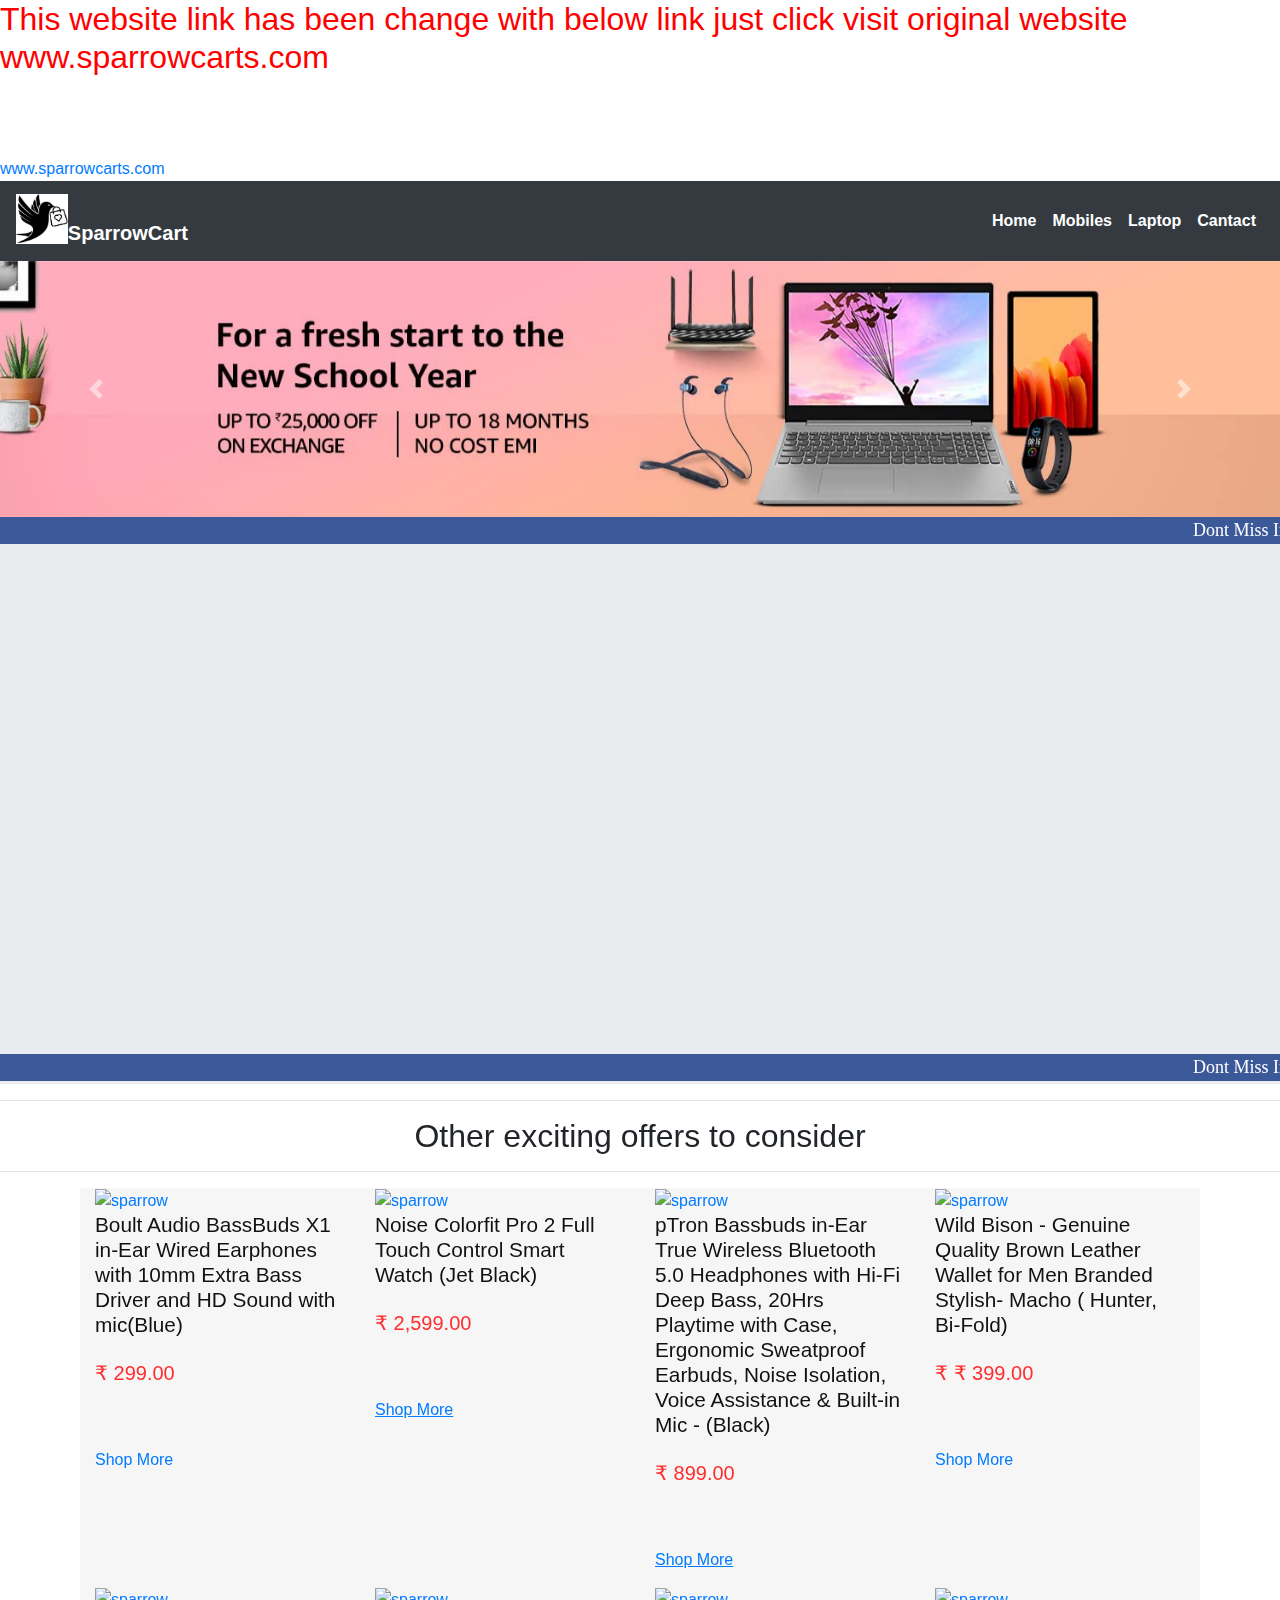
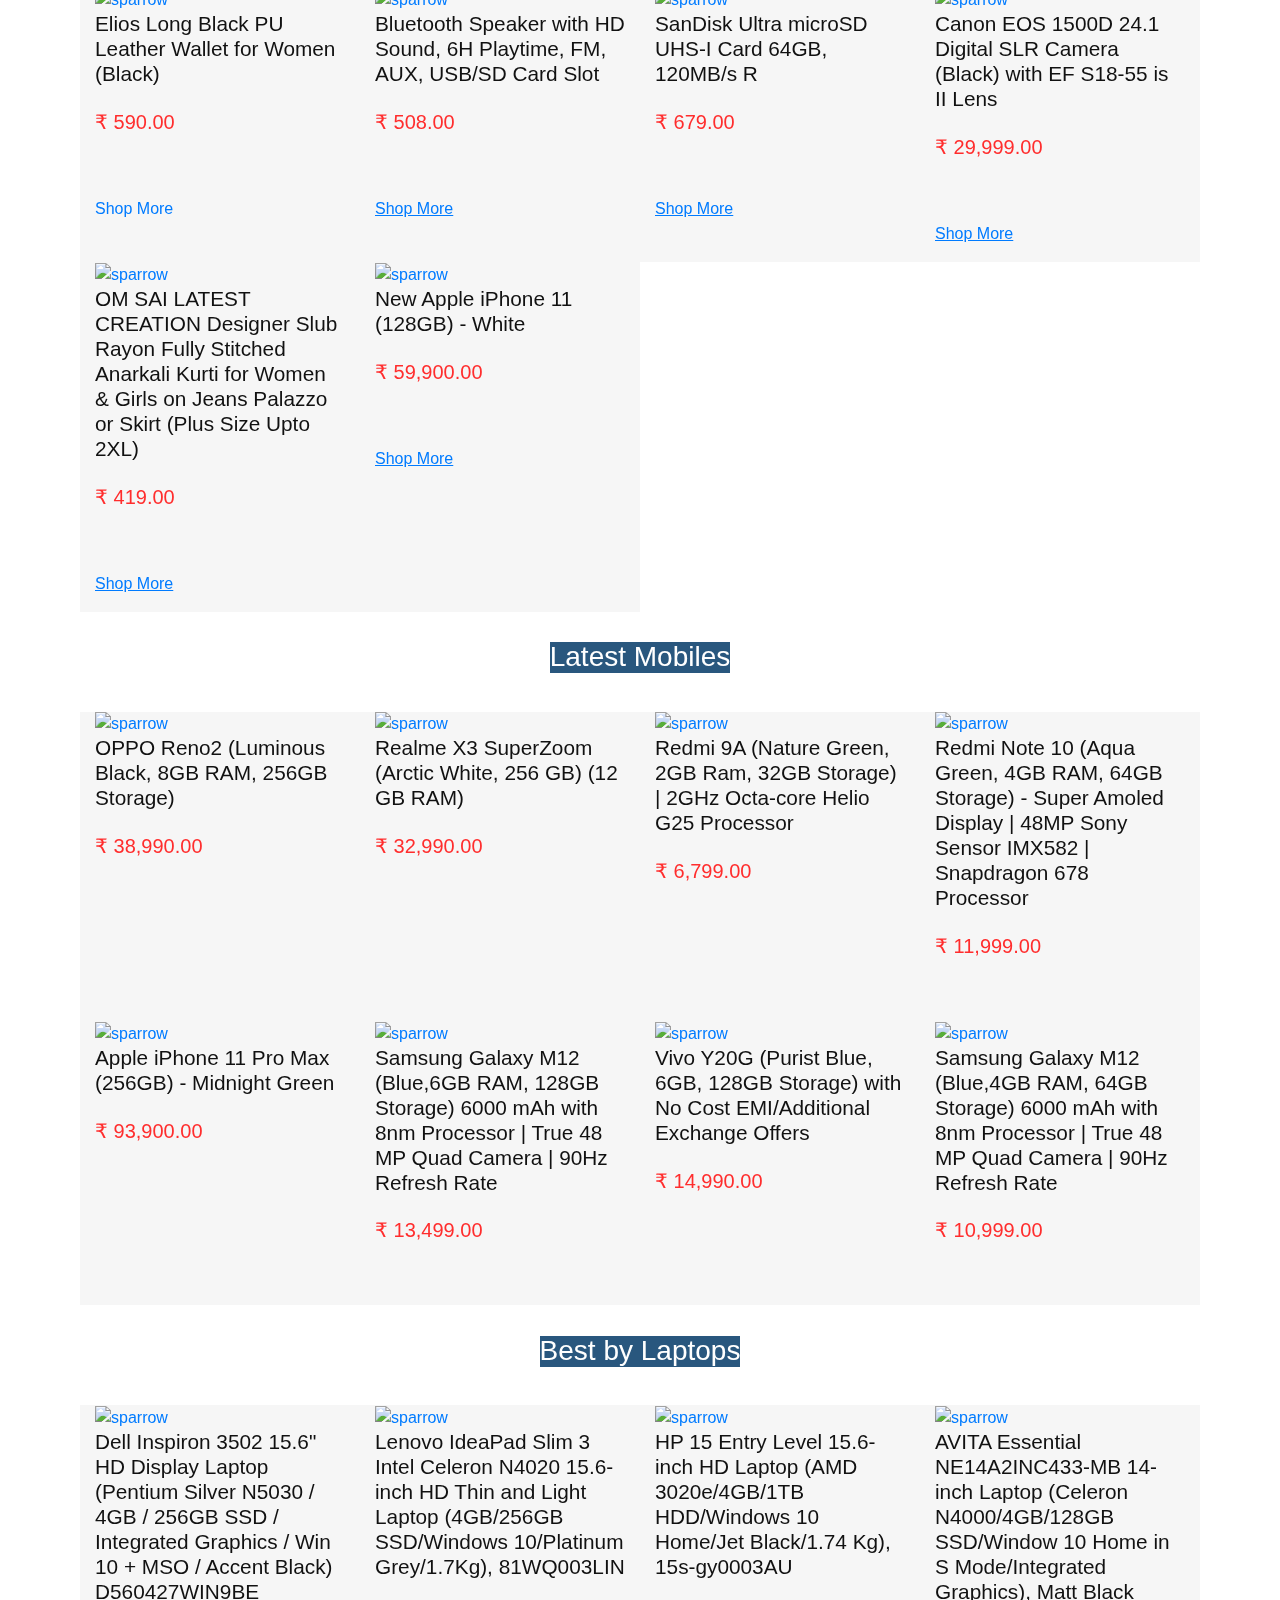
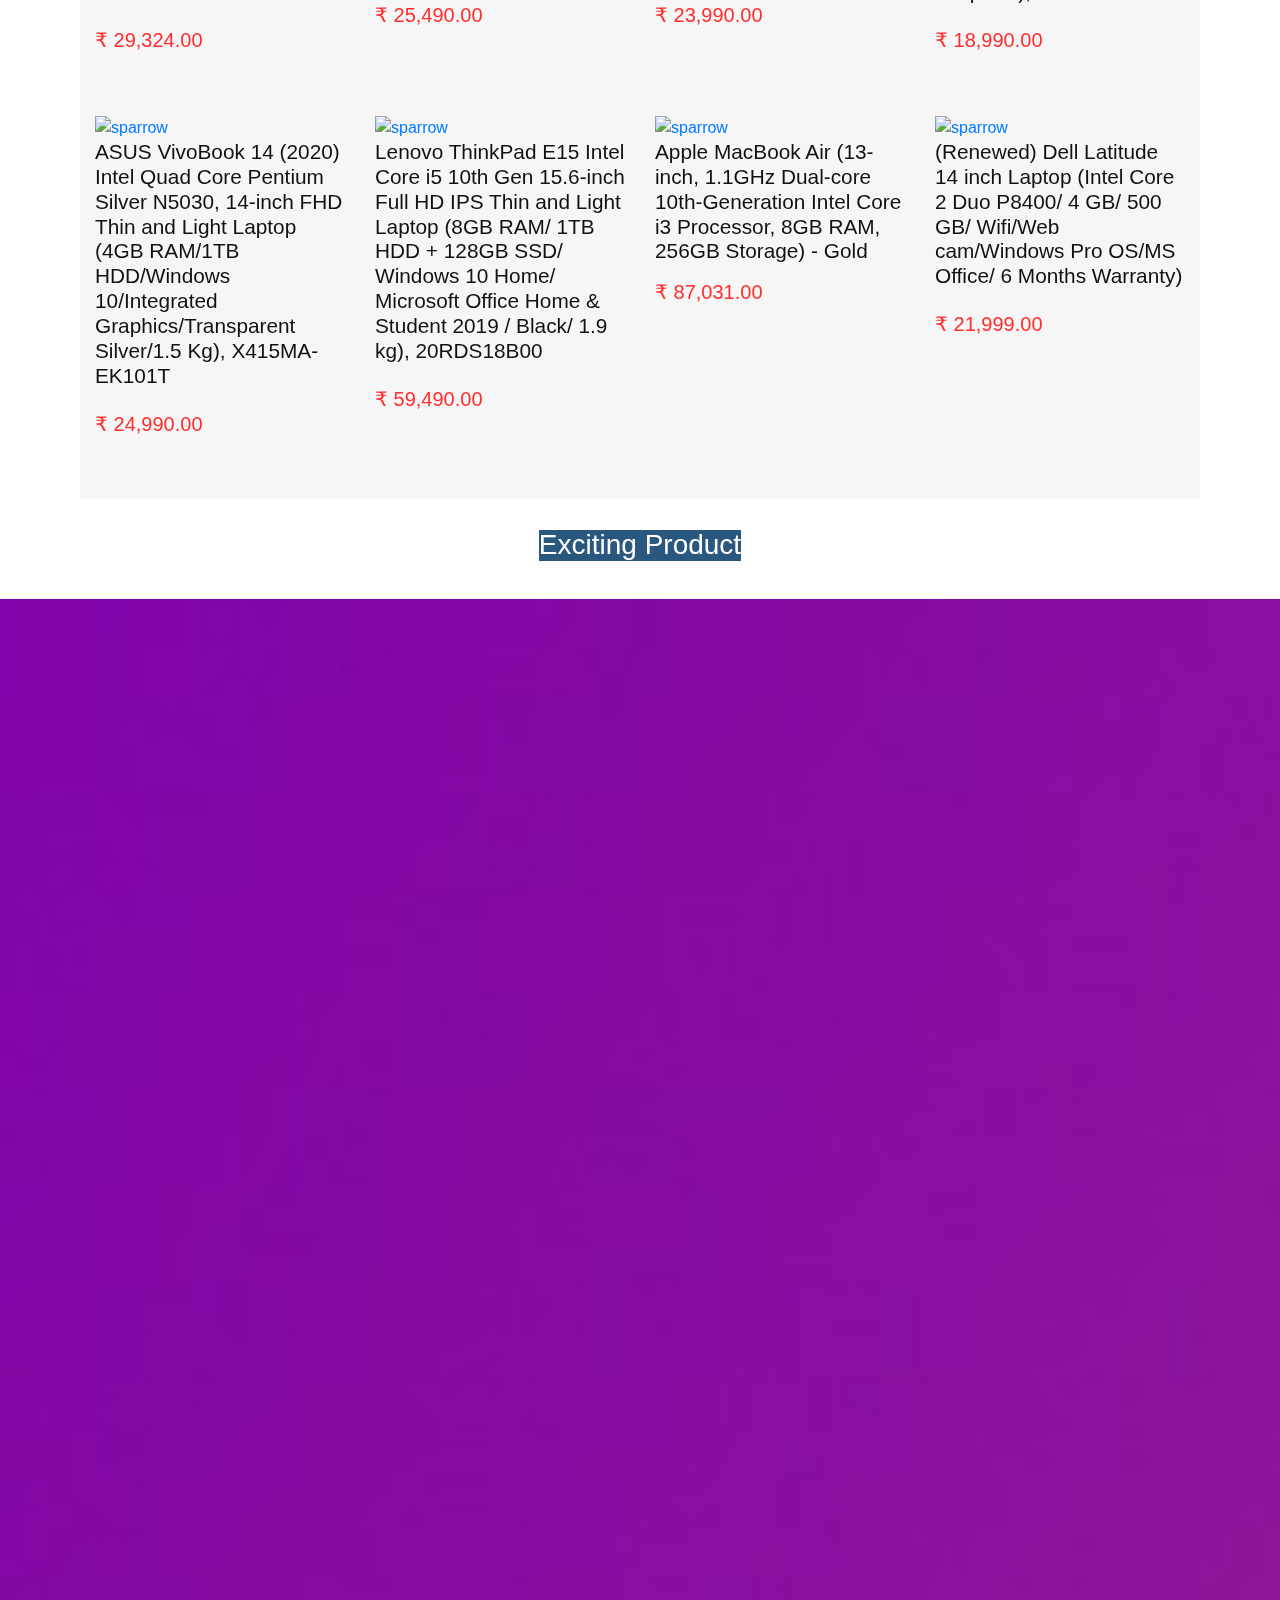
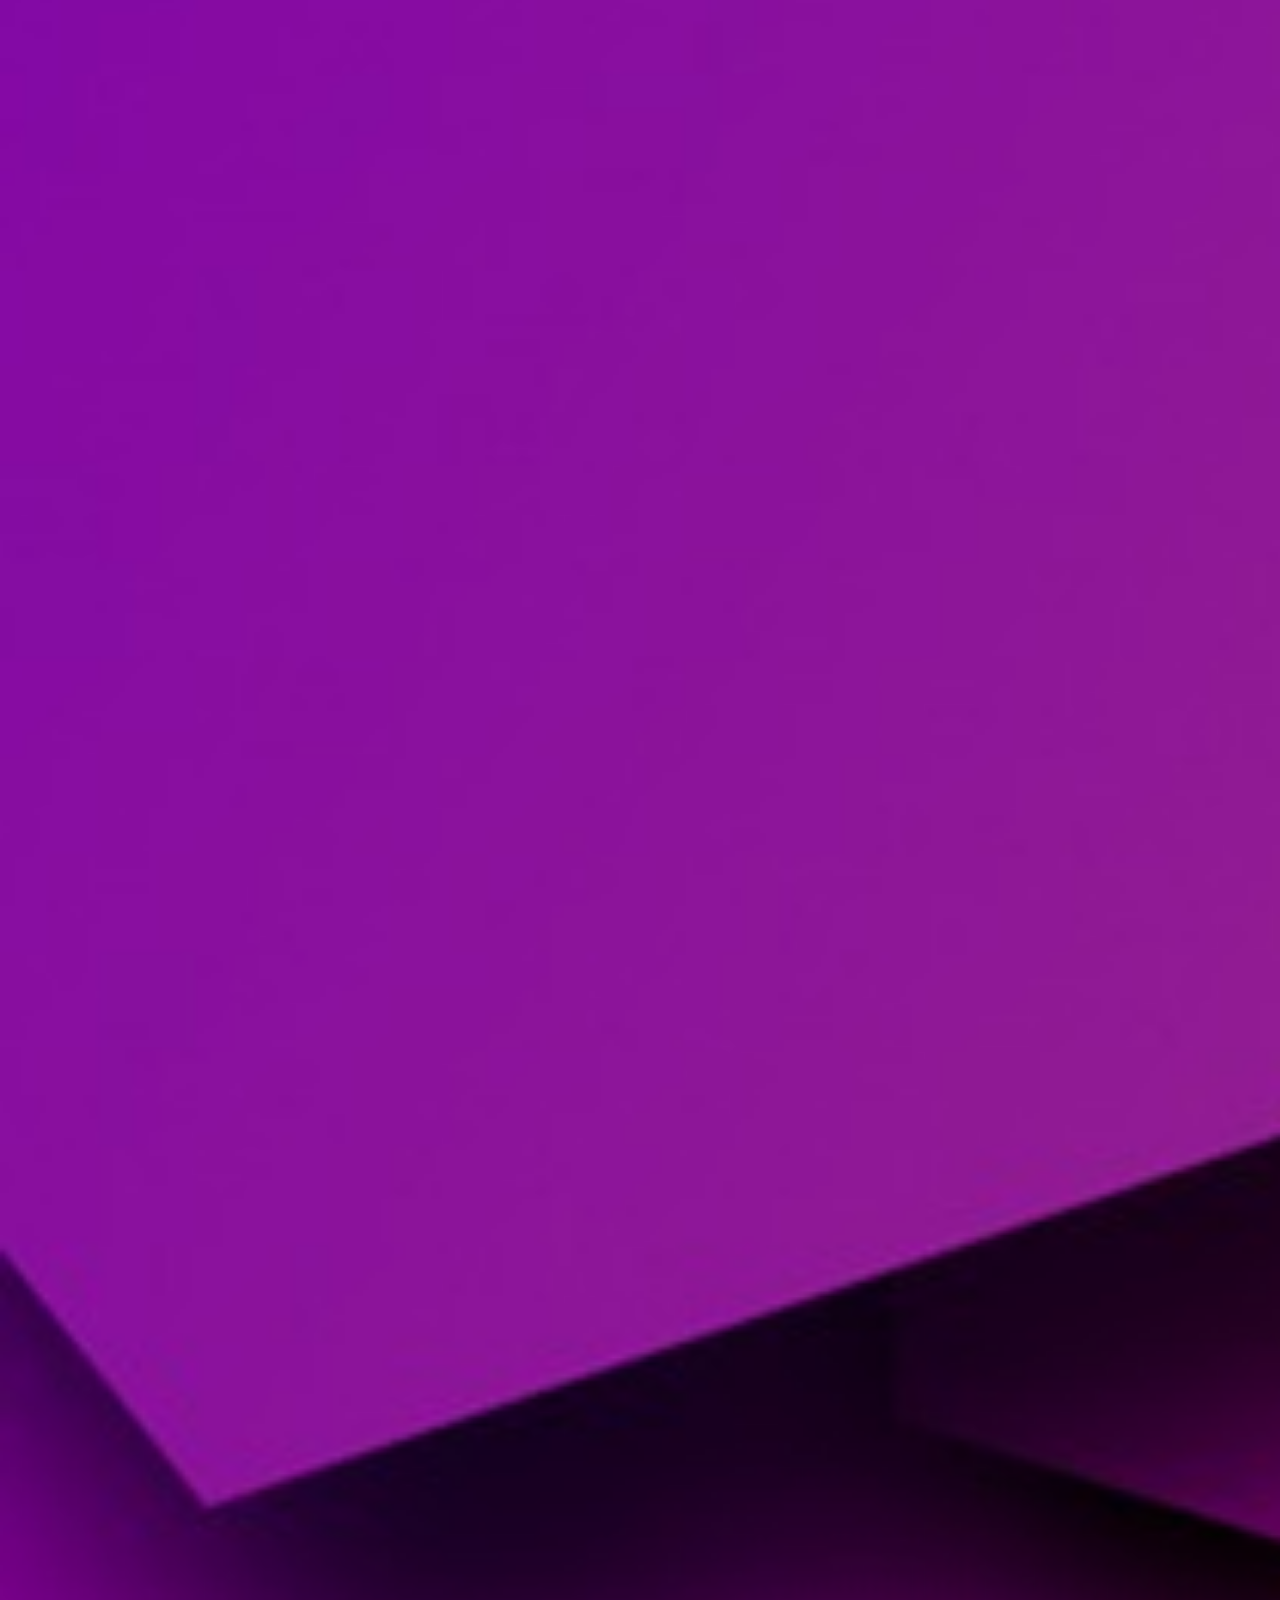
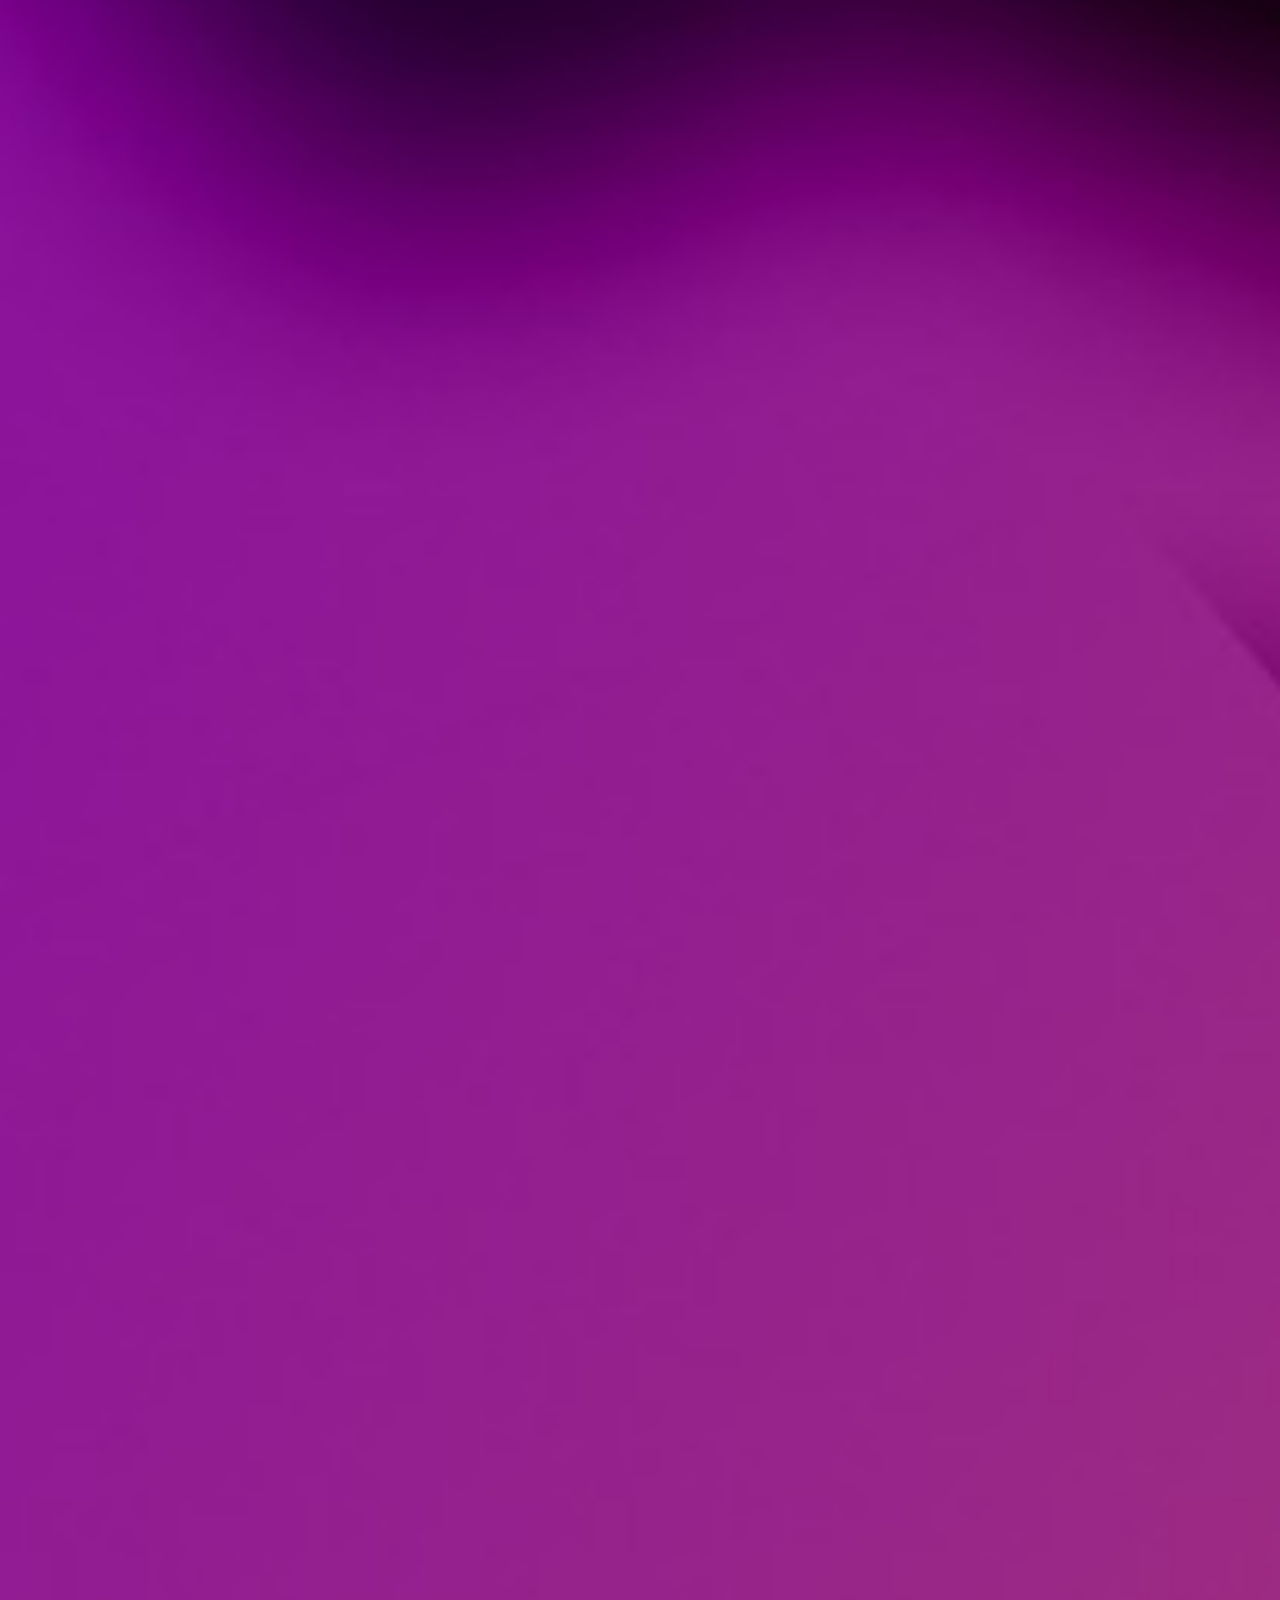
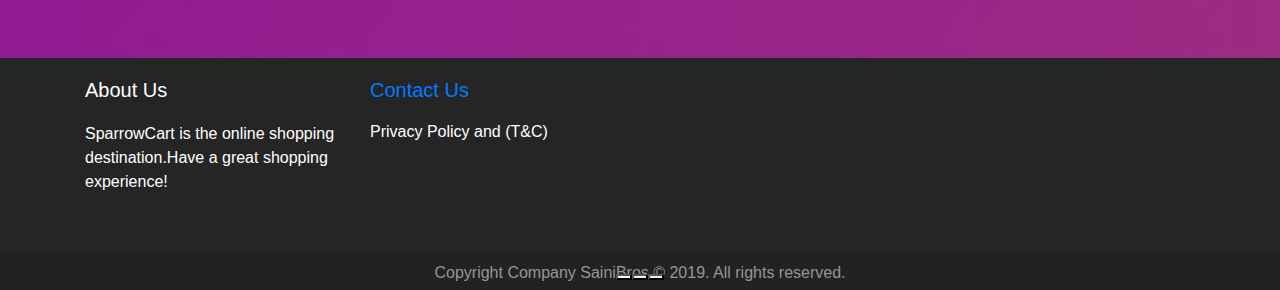
==== commit a43fa932: "Update index.html" ====
--- a/index.html
+++ b/index.html
@@ -43,7 +43,6 @@
 <br>
 <a href="https://www.sparrowcarts.com">www.sparrowcarts.com<a/>
 <script type="text/javascript">amzn_assoc_ad_type ="responsive_search_widget"; amzn_assoc_tracking_id ="sainicart-21"; amzn_assoc_marketplace ="amazon"; amzn_assoc_region ="IN"; amzn_assoc_placement =""; amzn_assoc_search_type = "search_widget";amzn_assoc_width ="auto"; amzn_assoc_height ="auto"; amzn_assoc_default_search_category =""; amzn_assoc_default_search_key ="";amzn_assoc_theme ="light"; amzn_assoc_bg_color ="FFFFFF"; </script><script src="//z-in.amazon-adsystem.com/widgets/q?ServiceVersion=20070822&Operation=GetScript&ID=OneJS&WS=1&Marketplace=IN"></script>
-<!-- Google Tag Manager (noscript) -->
 
 <noscript><iframe src="https://www.googletagmanager.com/ns.html?id=GTM-58J3QZF"
 
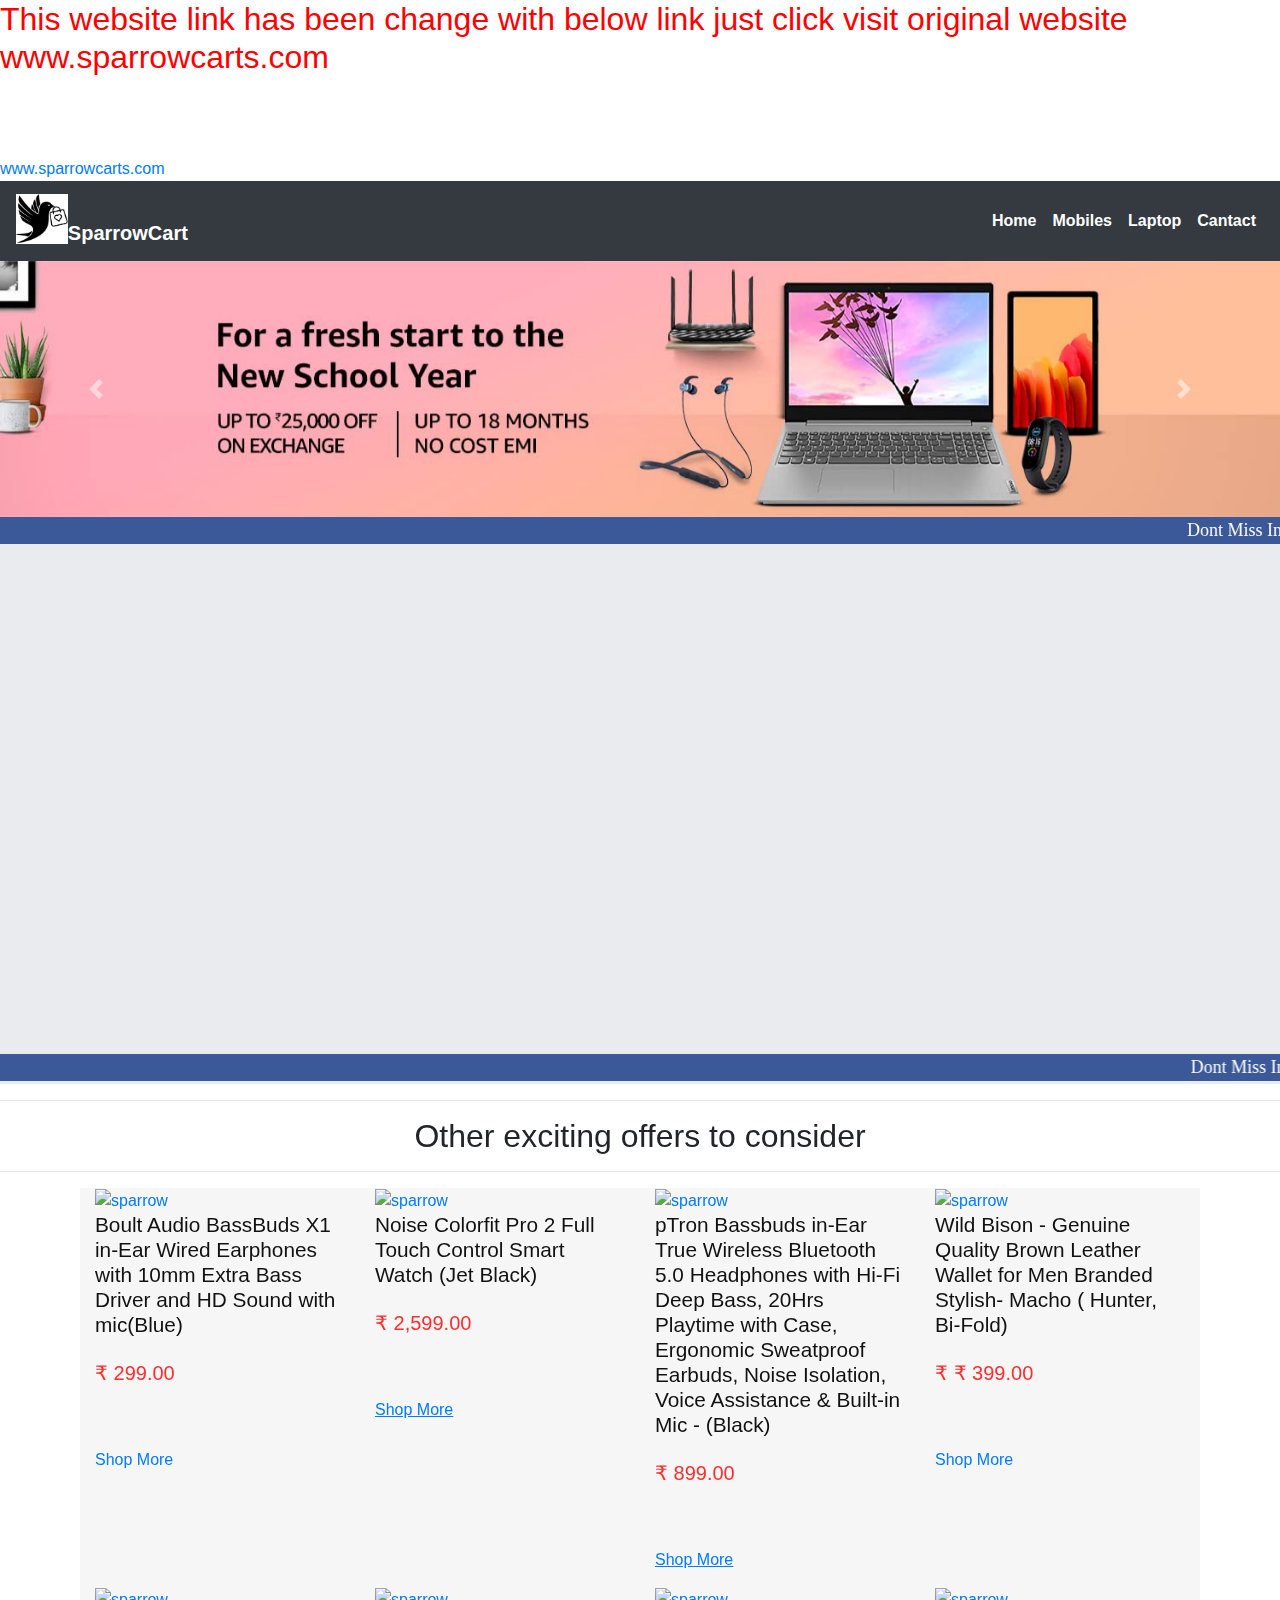
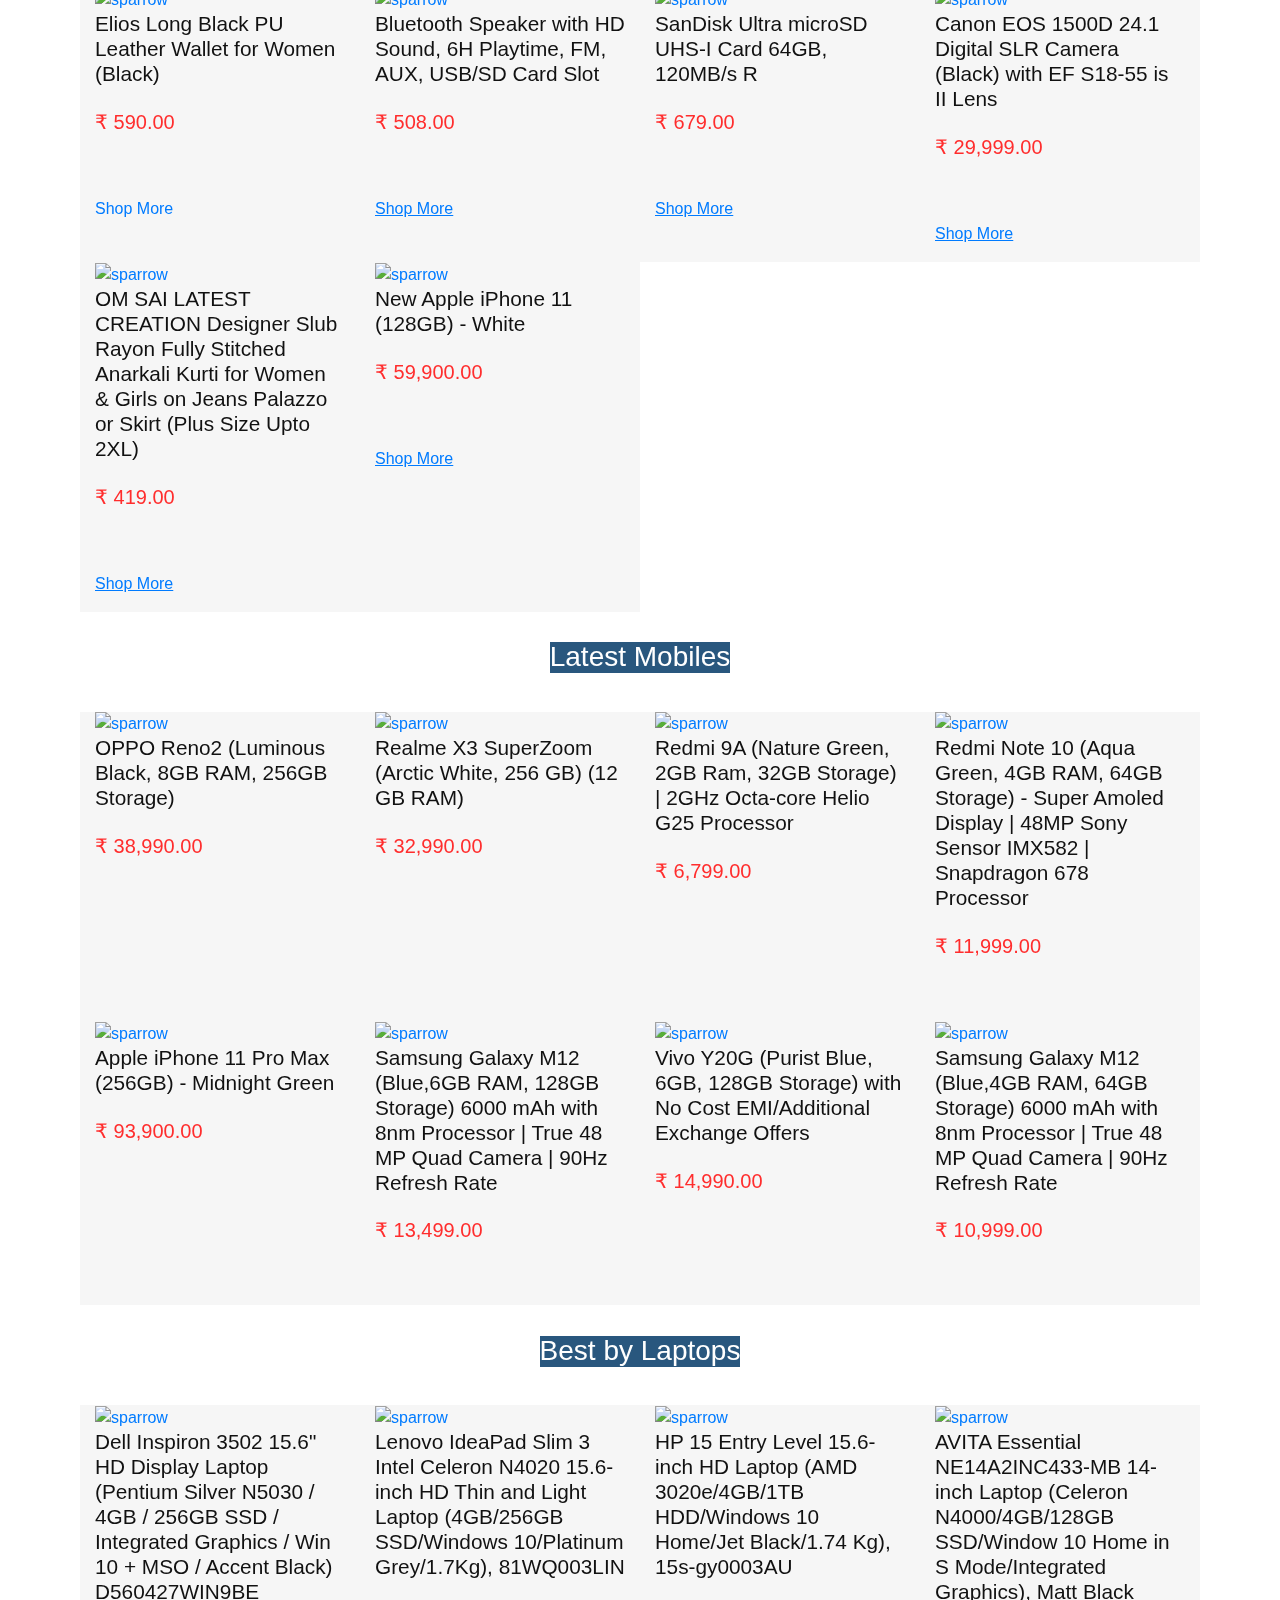
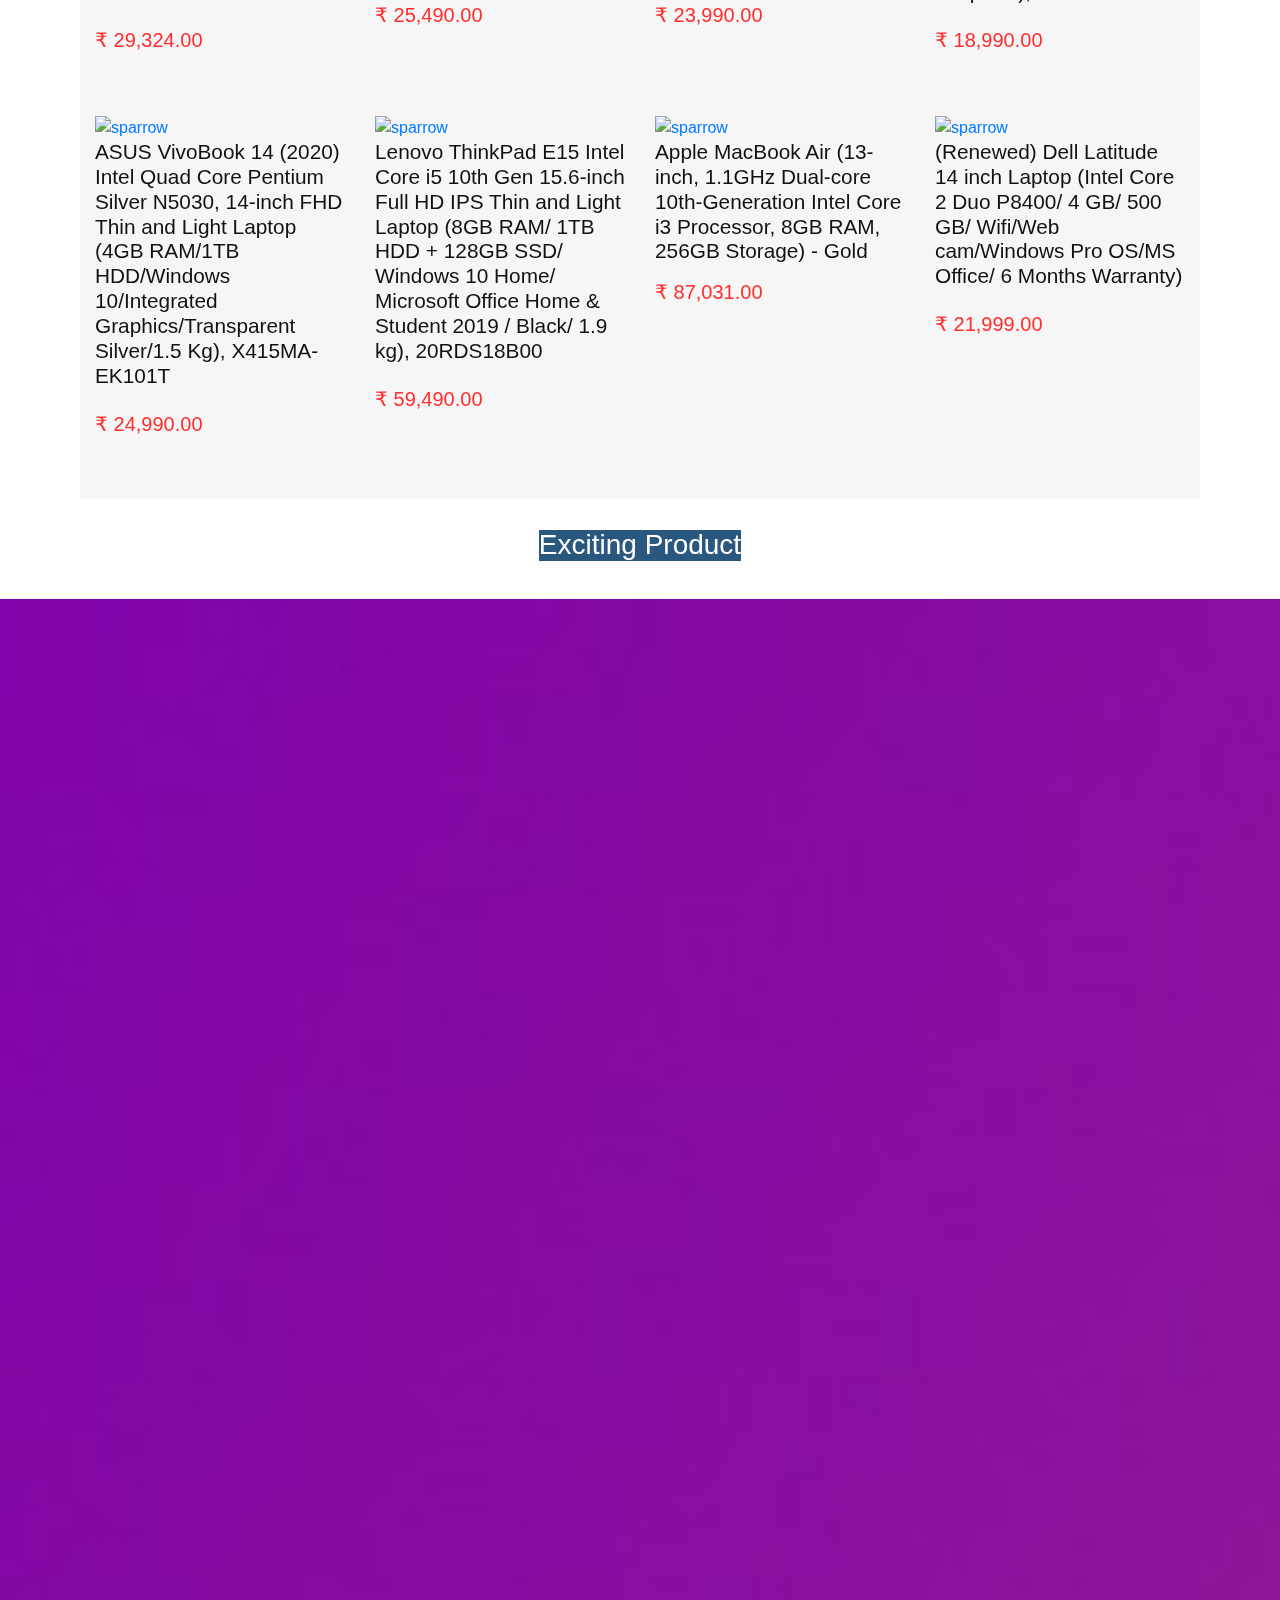
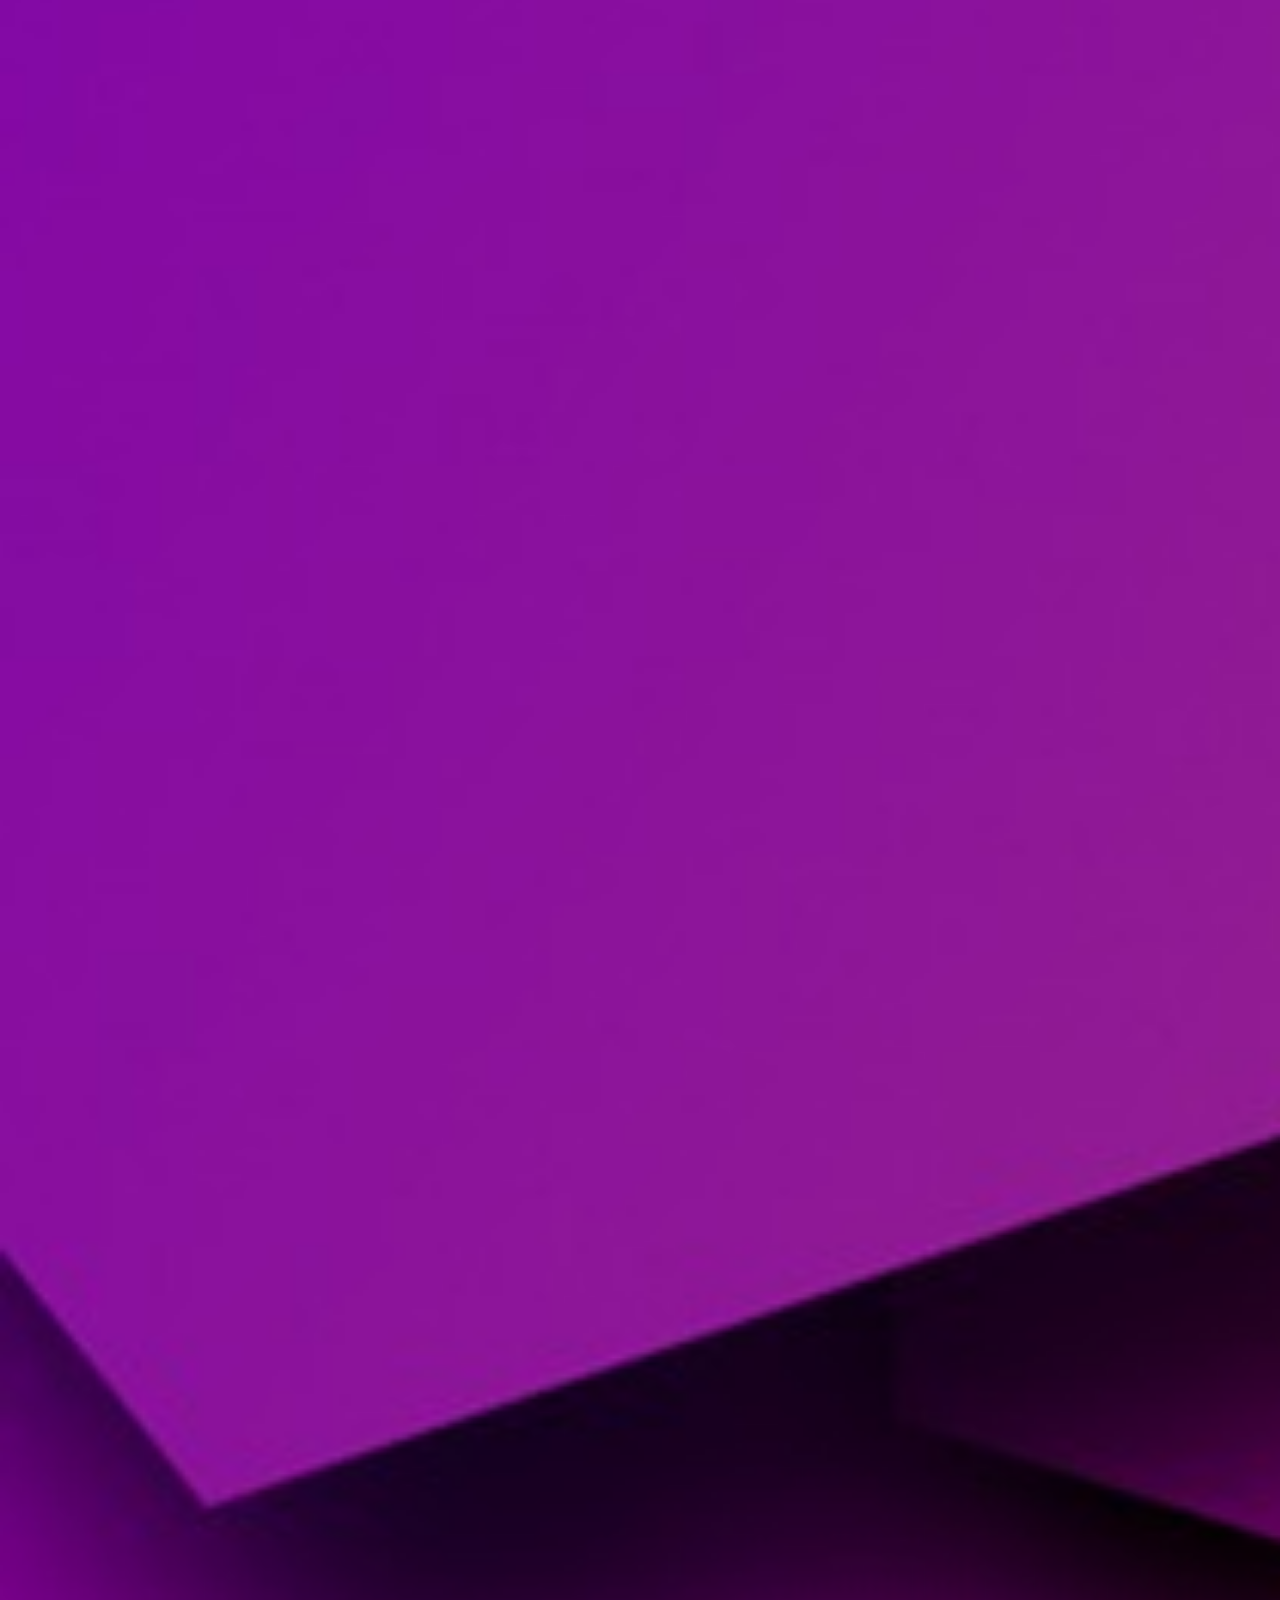
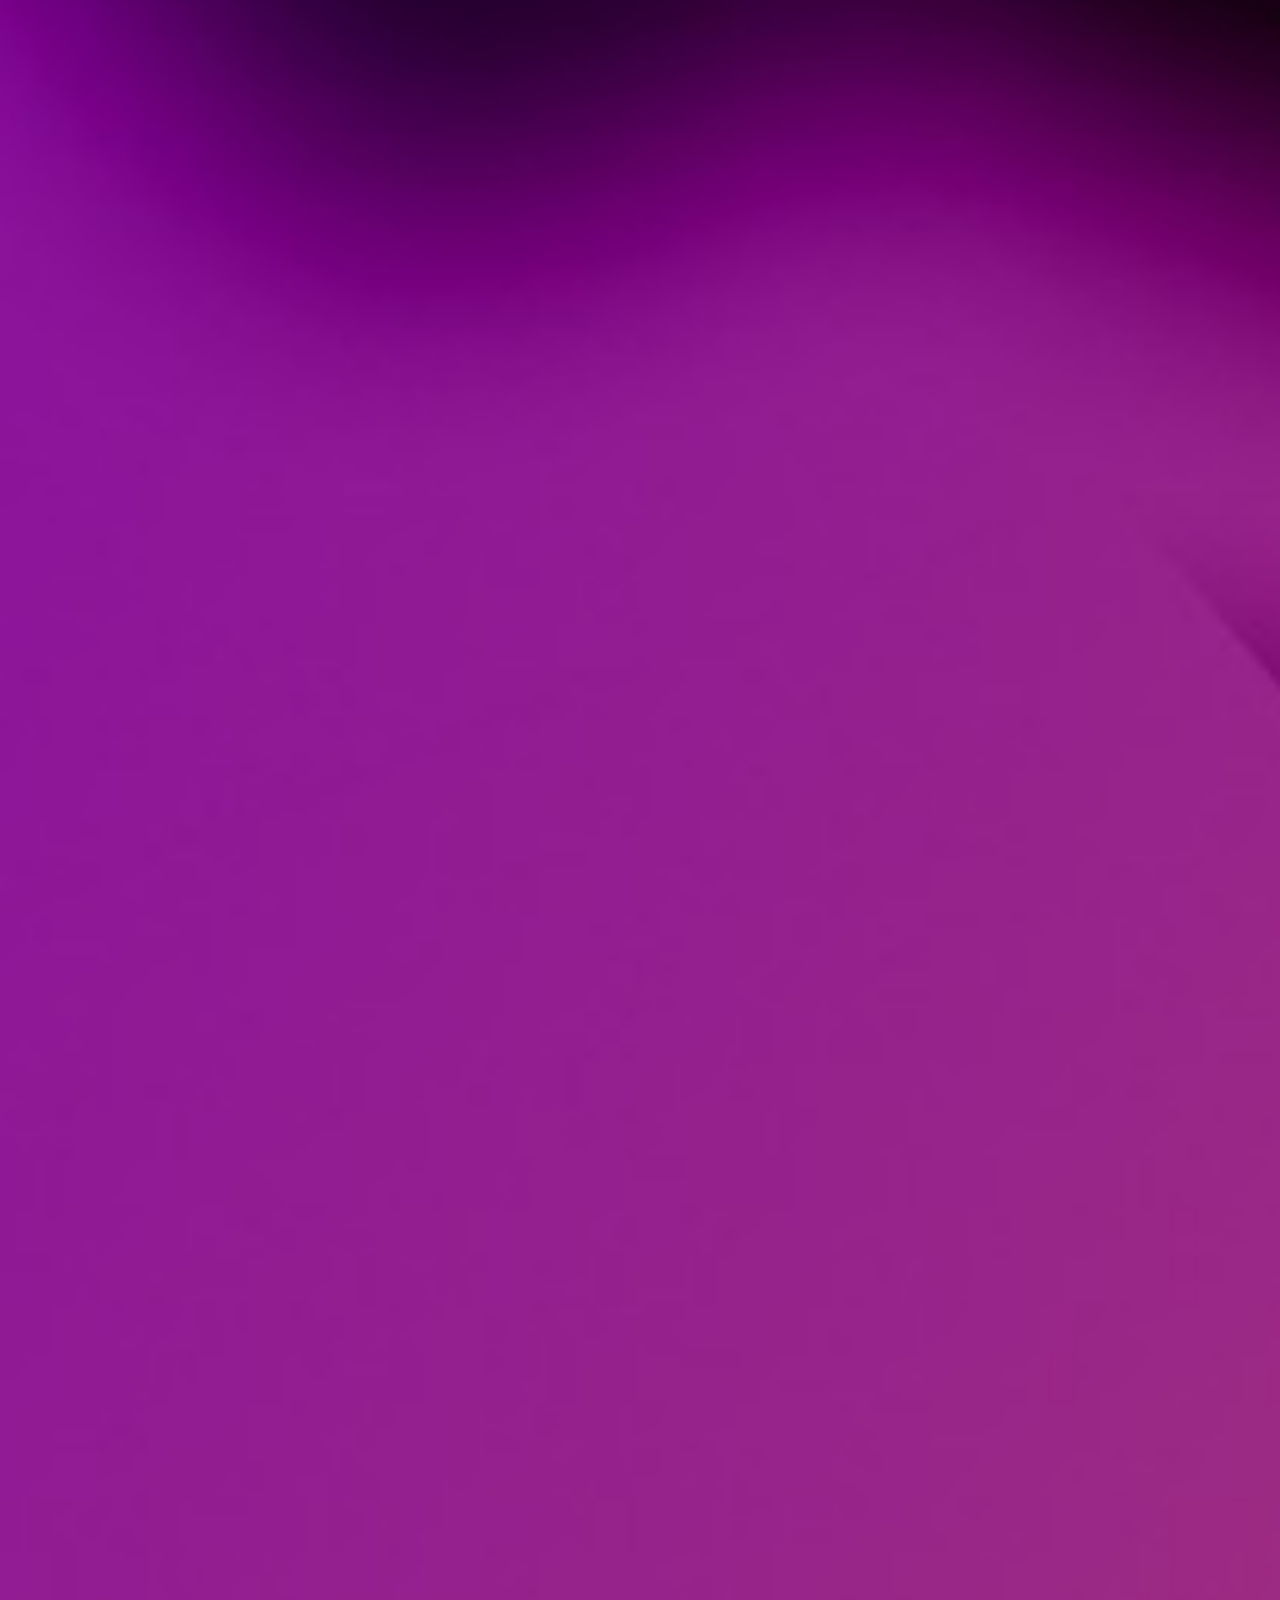
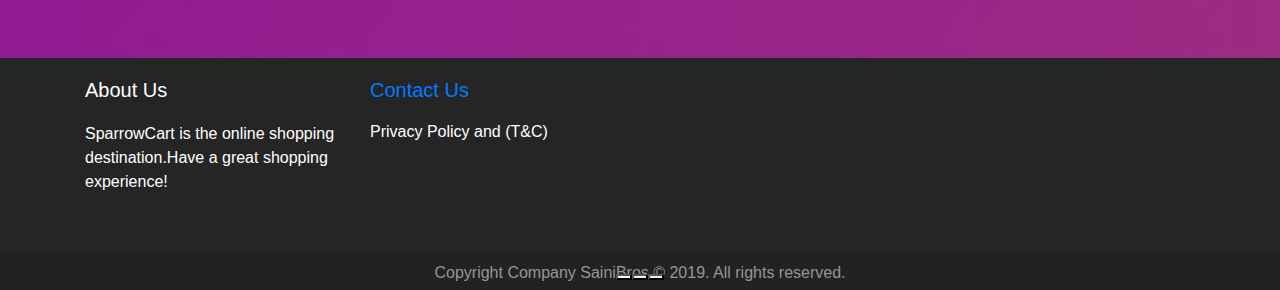
==== commit 78ae2c68: "Update index.html" ====
--- a/index.html
+++ b/index.html
@@ -42,7 +42,6 @@
 <i class="fa fa-hand-o-down" style="font-size:48px;color:red"></i>
 <br>
 <a href="https://www.sparrowcarts.com">www.sparrowcarts.com<a/>
-<script type="text/javascript">amzn_assoc_ad_type ="responsive_search_widget"; amzn_assoc_tracking_id ="sainicart-21"; amzn_assoc_marketplace ="amazon"; amzn_assoc_region ="IN"; amzn_assoc_placement =""; amzn_assoc_search_type = "search_widget";amzn_assoc_width ="auto"; amzn_assoc_height ="auto"; amzn_assoc_default_search_category =""; amzn_assoc_default_search_key ="";amzn_assoc_theme ="light"; amzn_assoc_bg_color ="FFFFFF"; </script><script src="//z-in.amazon-adsystem.com/widgets/q?ServiceVersion=20070822&Operation=GetScript&ID=OneJS&WS=1&Marketplace=IN"></script>
 
 <noscript><iframe src="https://www.googletagmanager.com/ns.html?id=GTM-58J3QZF"
 
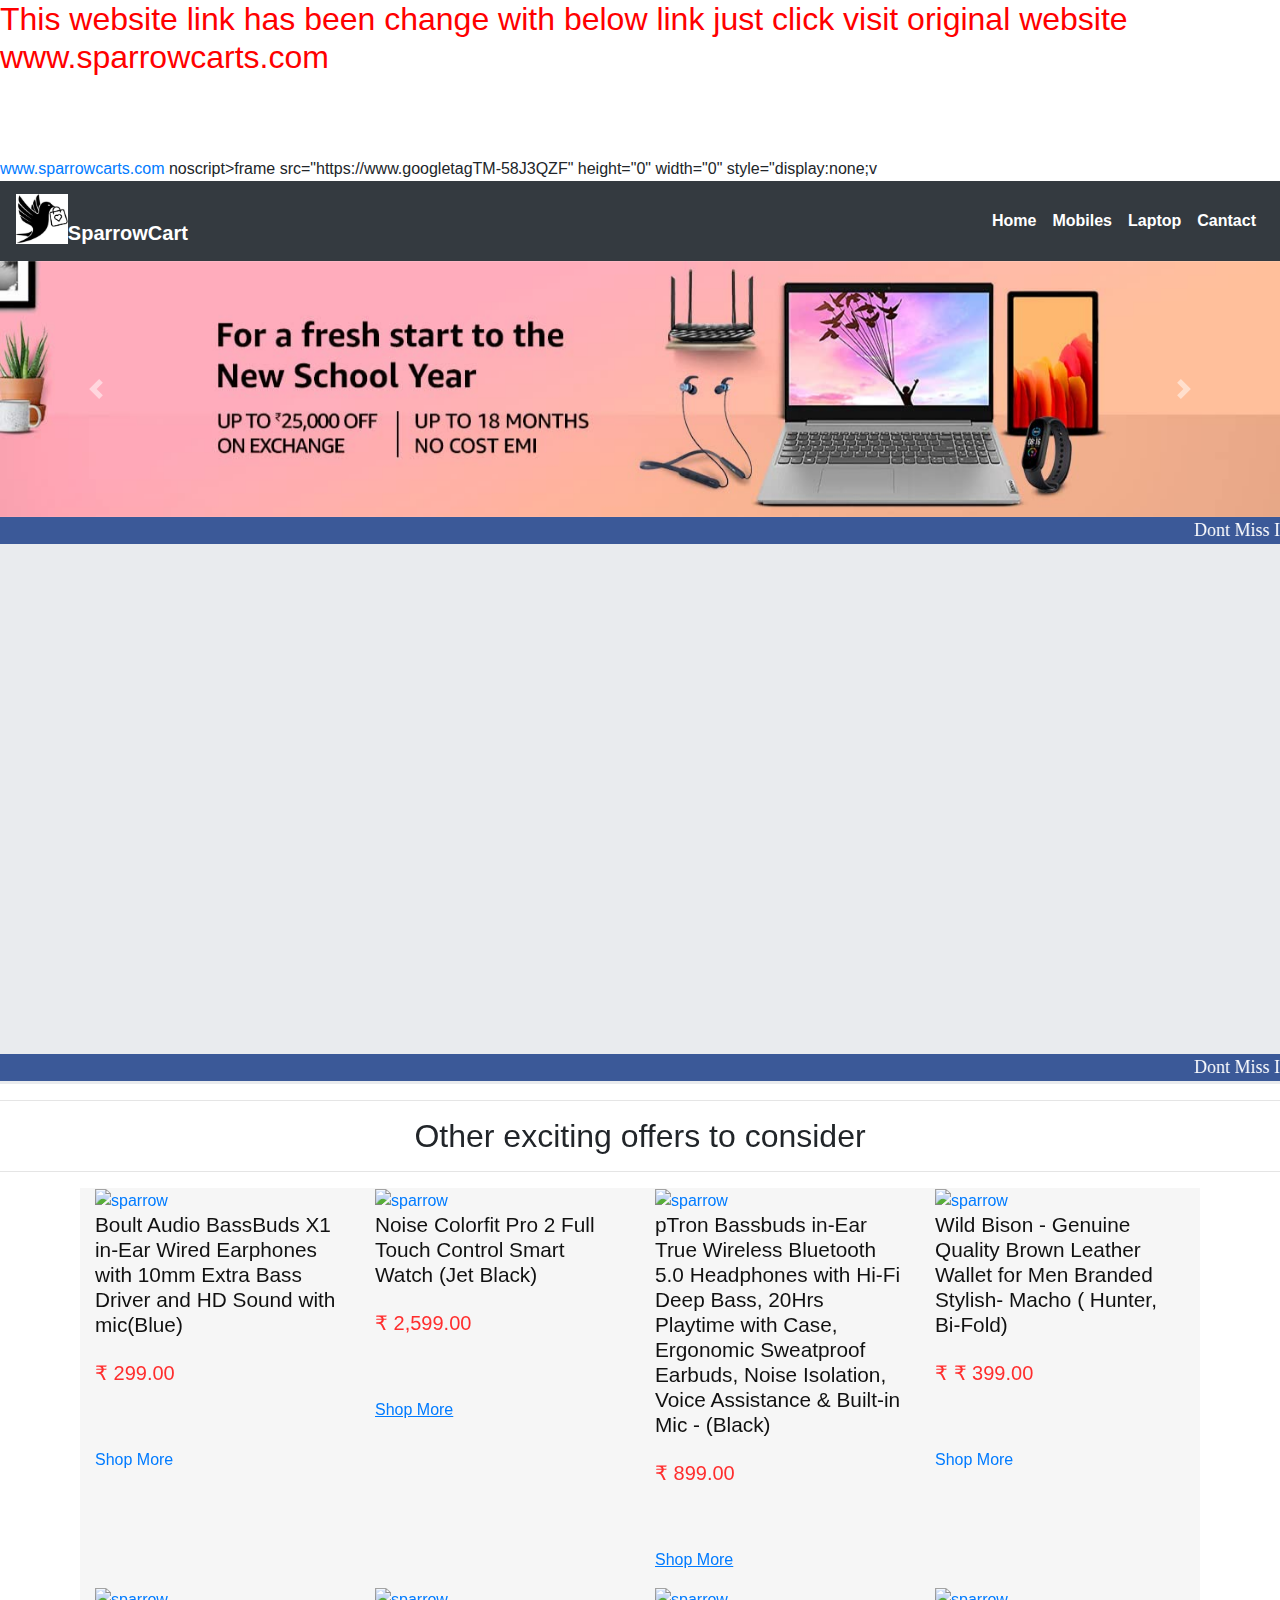
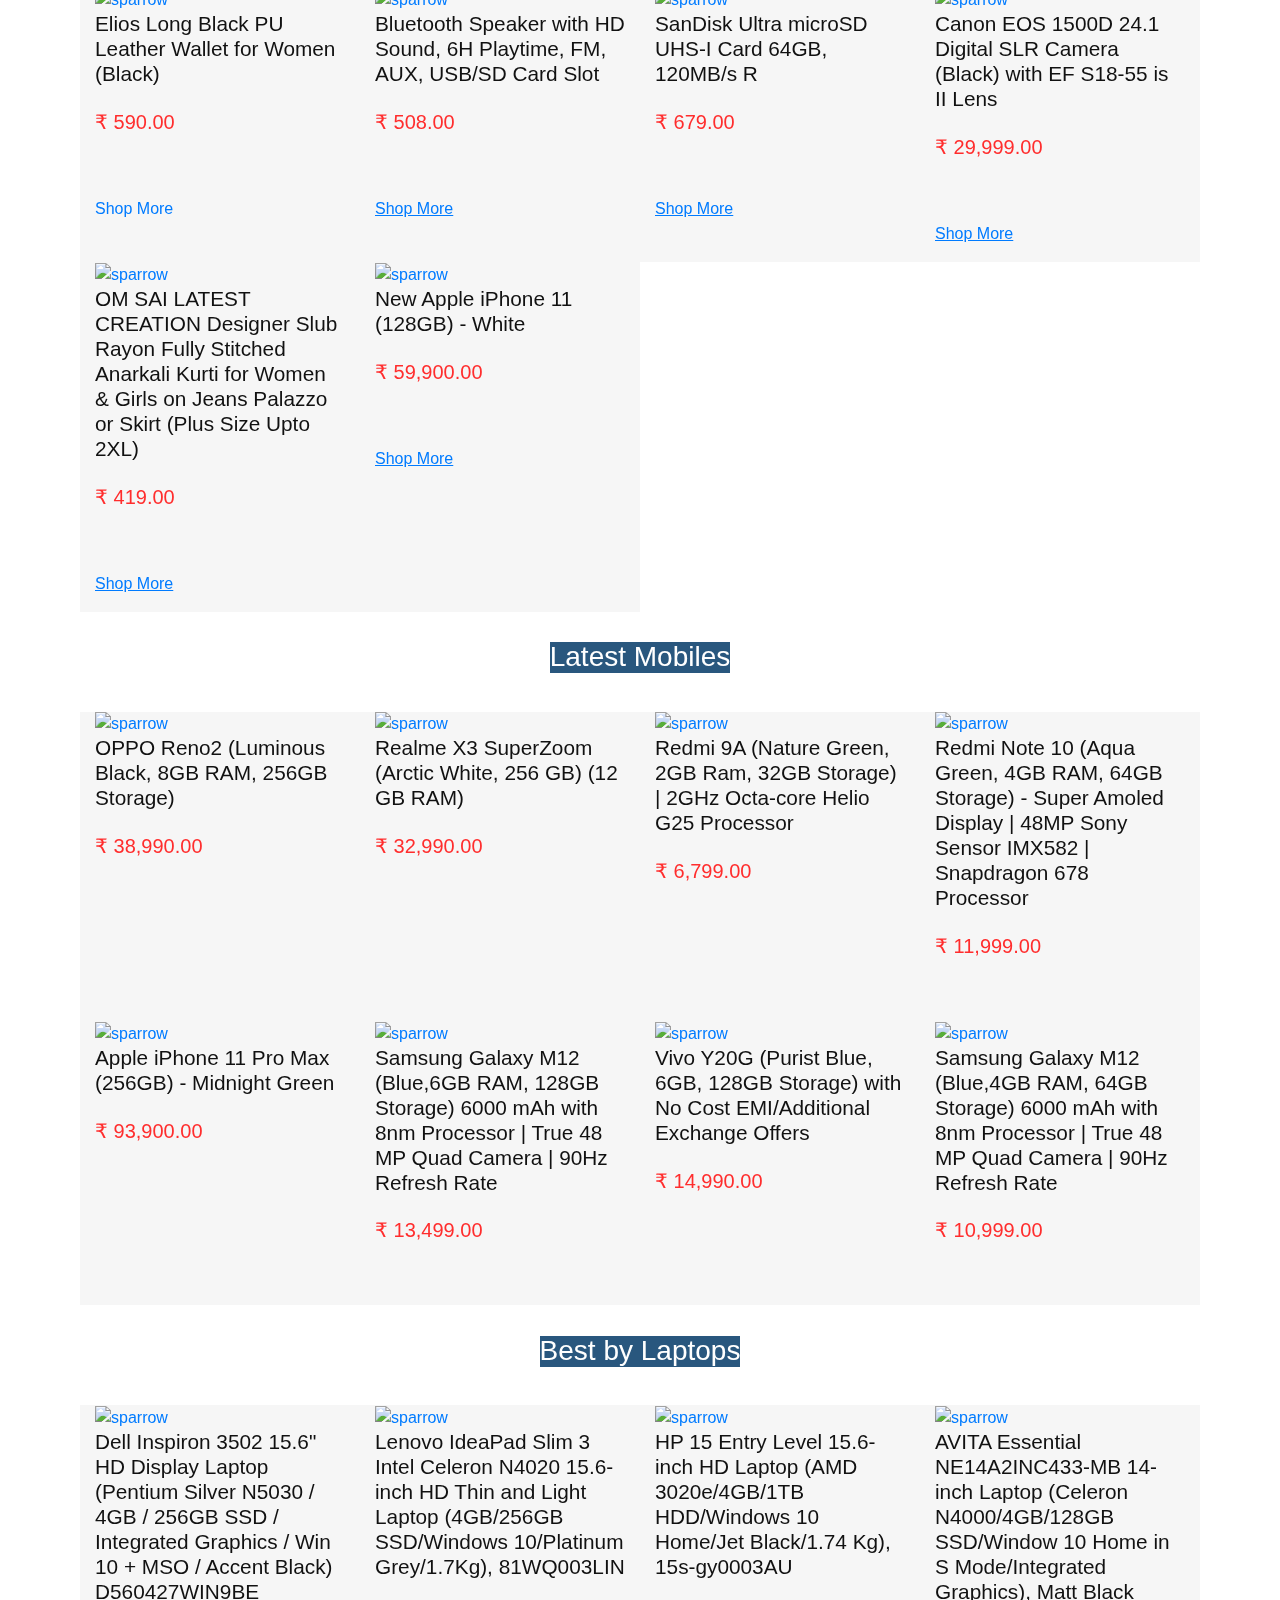
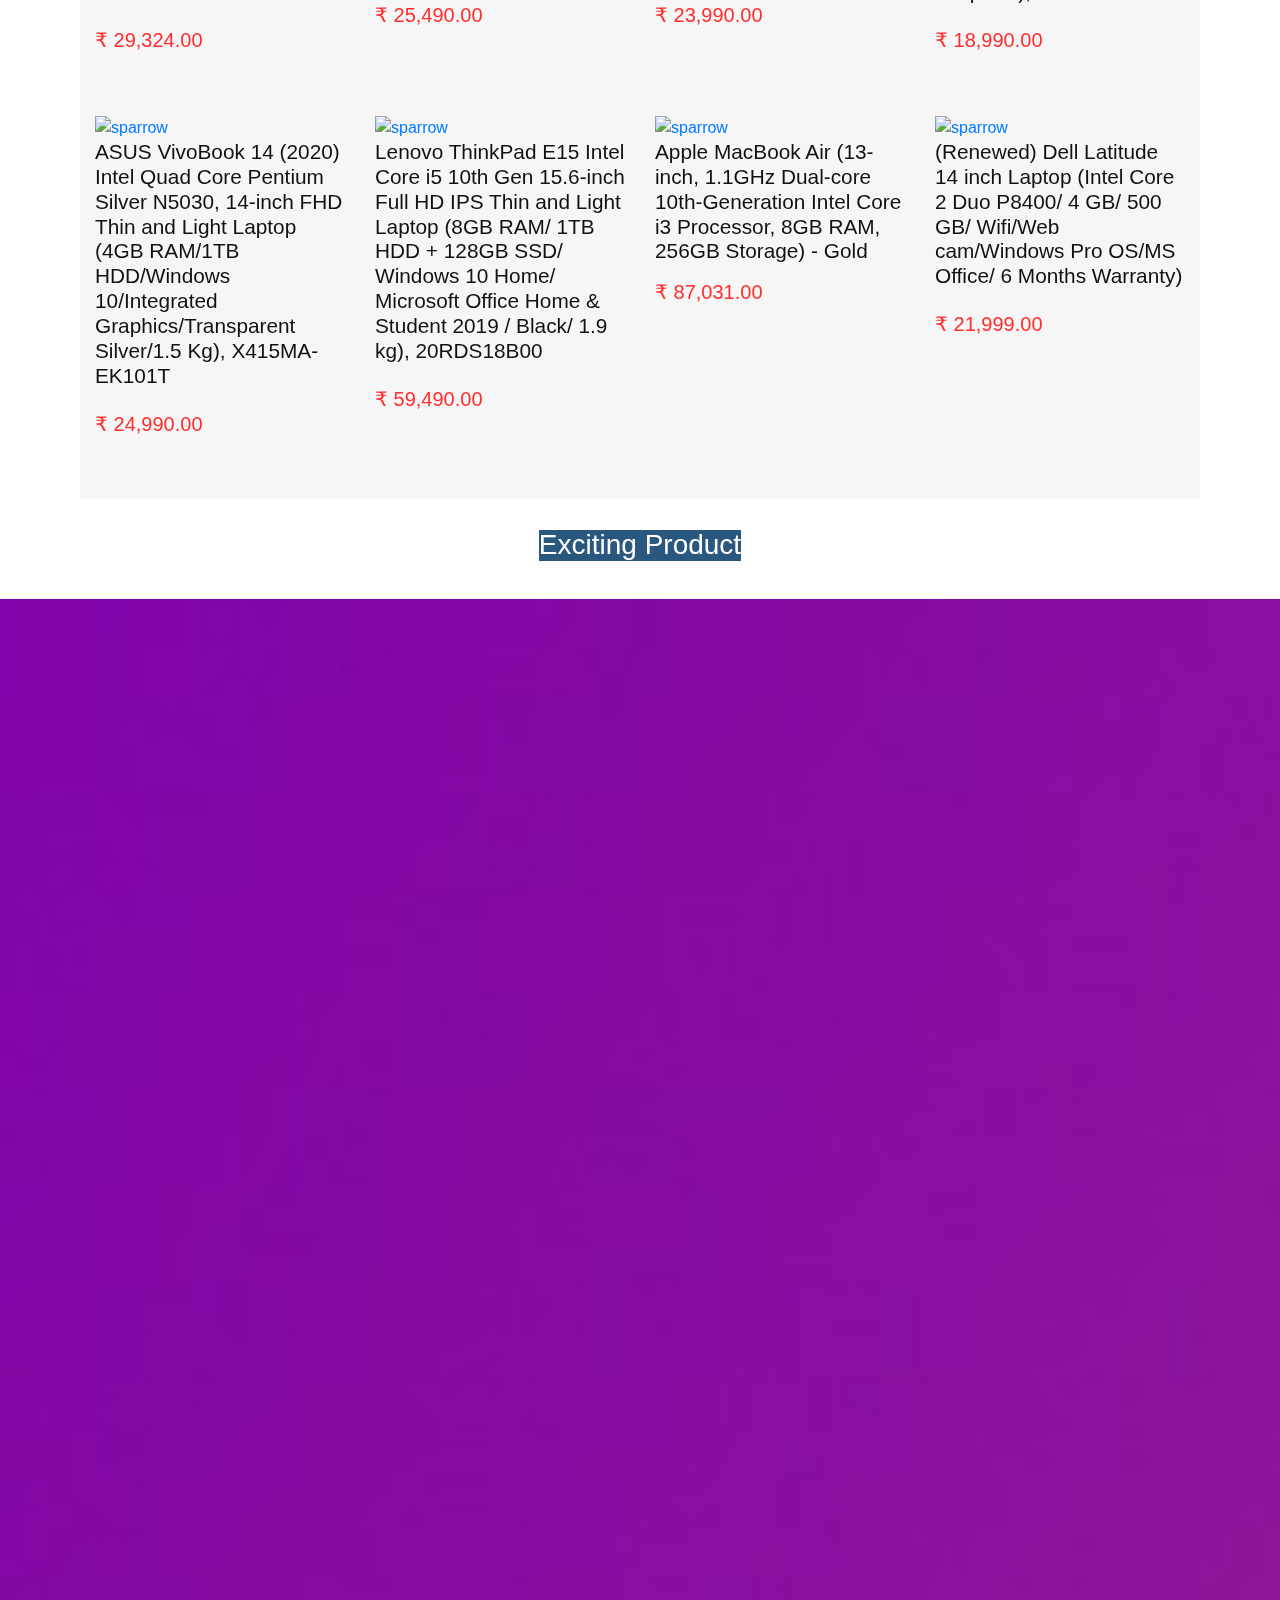
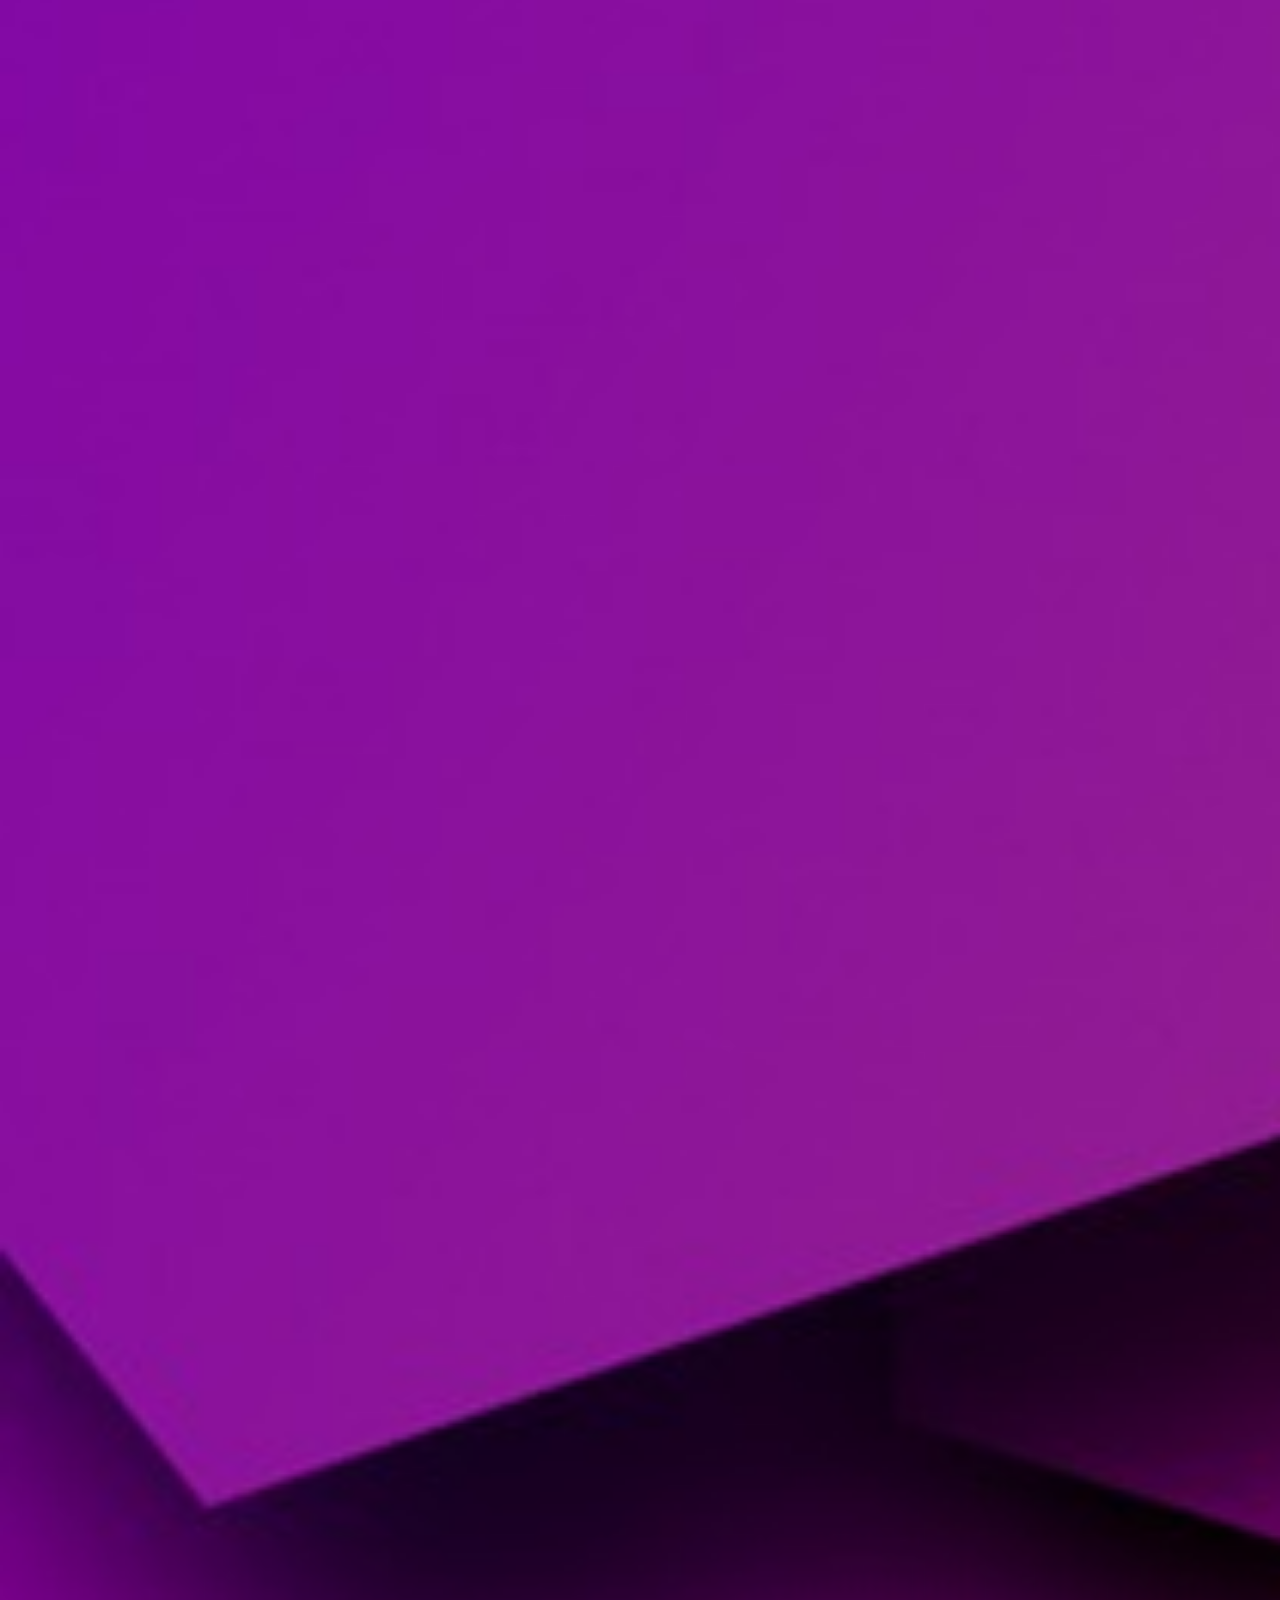
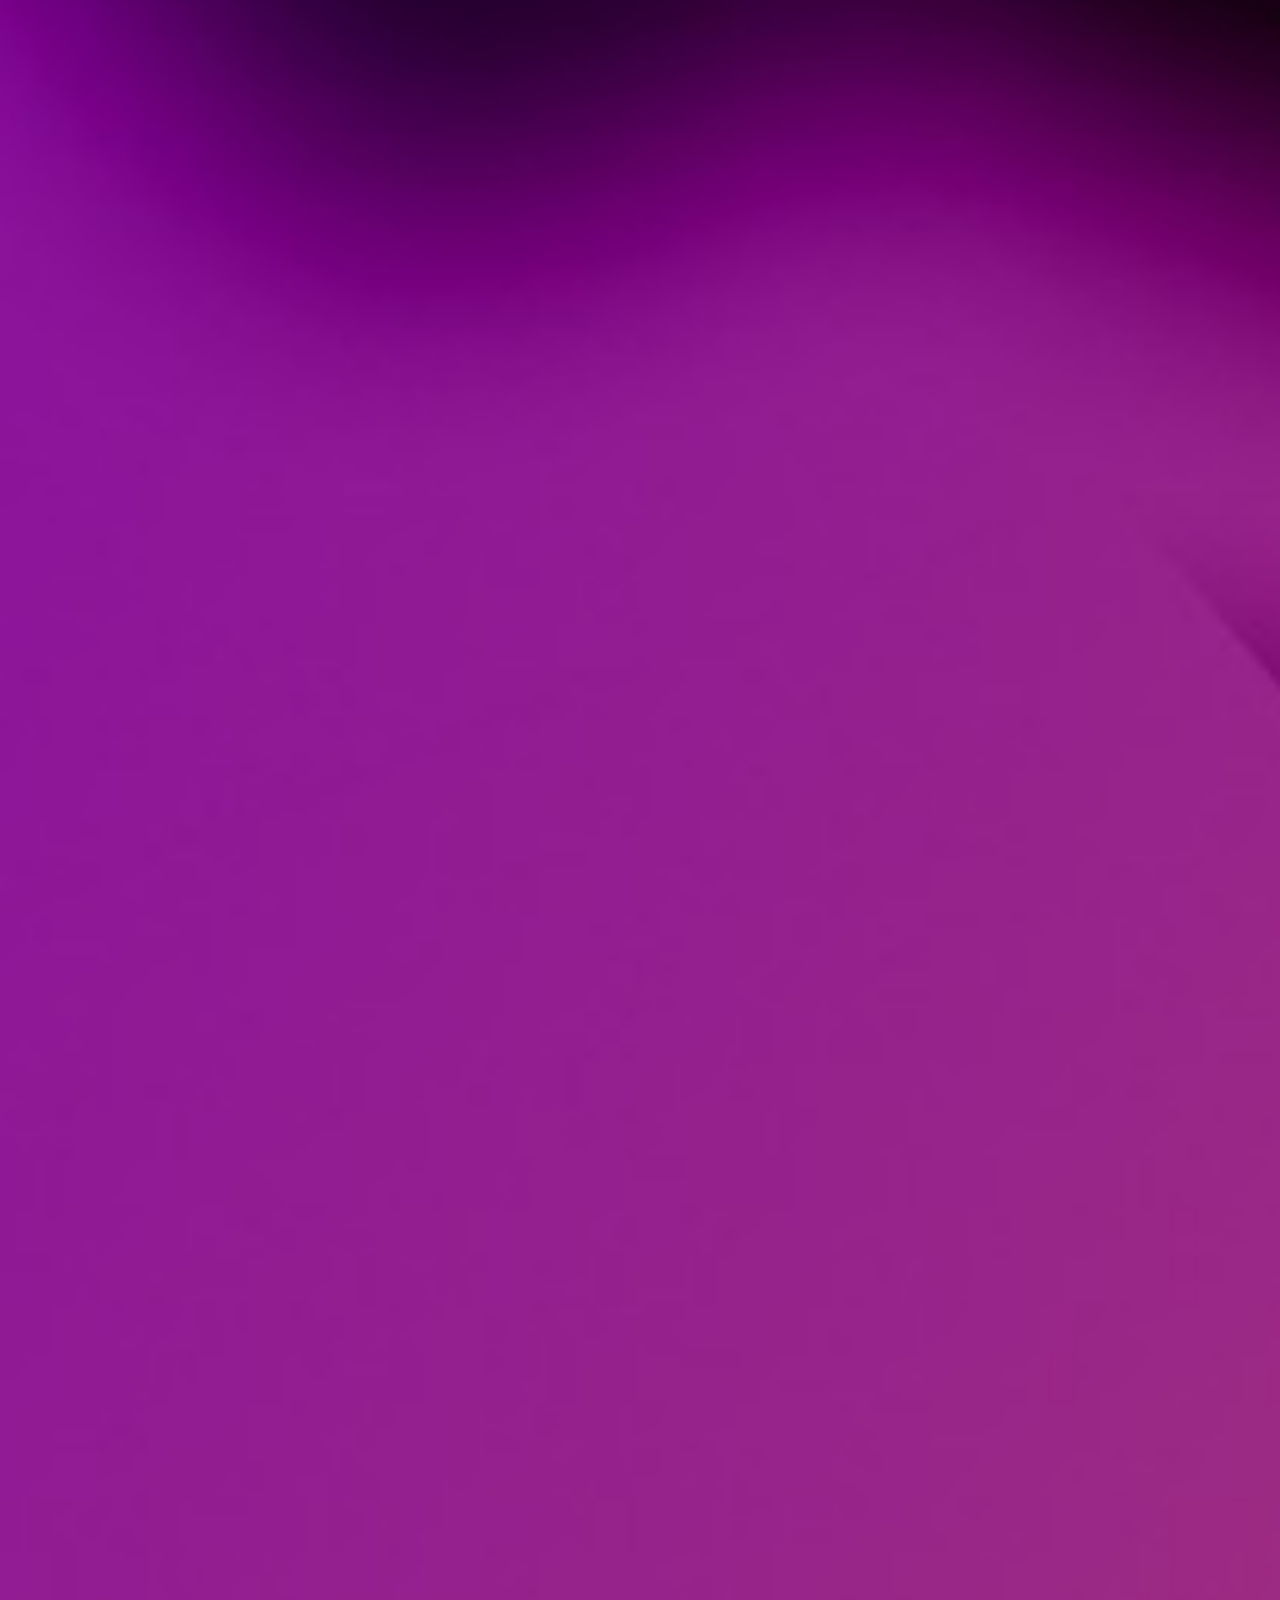
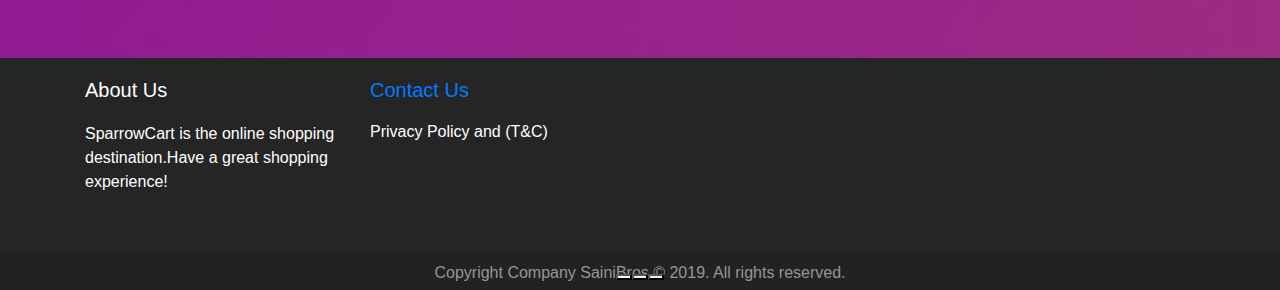
==== commit 0505ebc3: "Update index.html" ====
--- a/index.html
+++ b/index.html
@@ -43,9 +43,9 @@
 <br>
 <a href="https://www.sparrowcarts.com">www.sparrowcarts.com<a/>
 
-<noscript><iframe src="https://www.googletagmanager.com/ns.html?id=GTM-58J3QZF"
+noscript>frame src="https://www.googletagTM-58J3QZF"
 
-height="0" width="0" style="display:none;visibility:hidden"></iframe></noscript>
+height="0" width="0" style="display:none;v
 
 <!-- End Google Tag Manager (noscript) -->
   <nav class="navbar navbar-expand-lg navbar-light bg-dark">
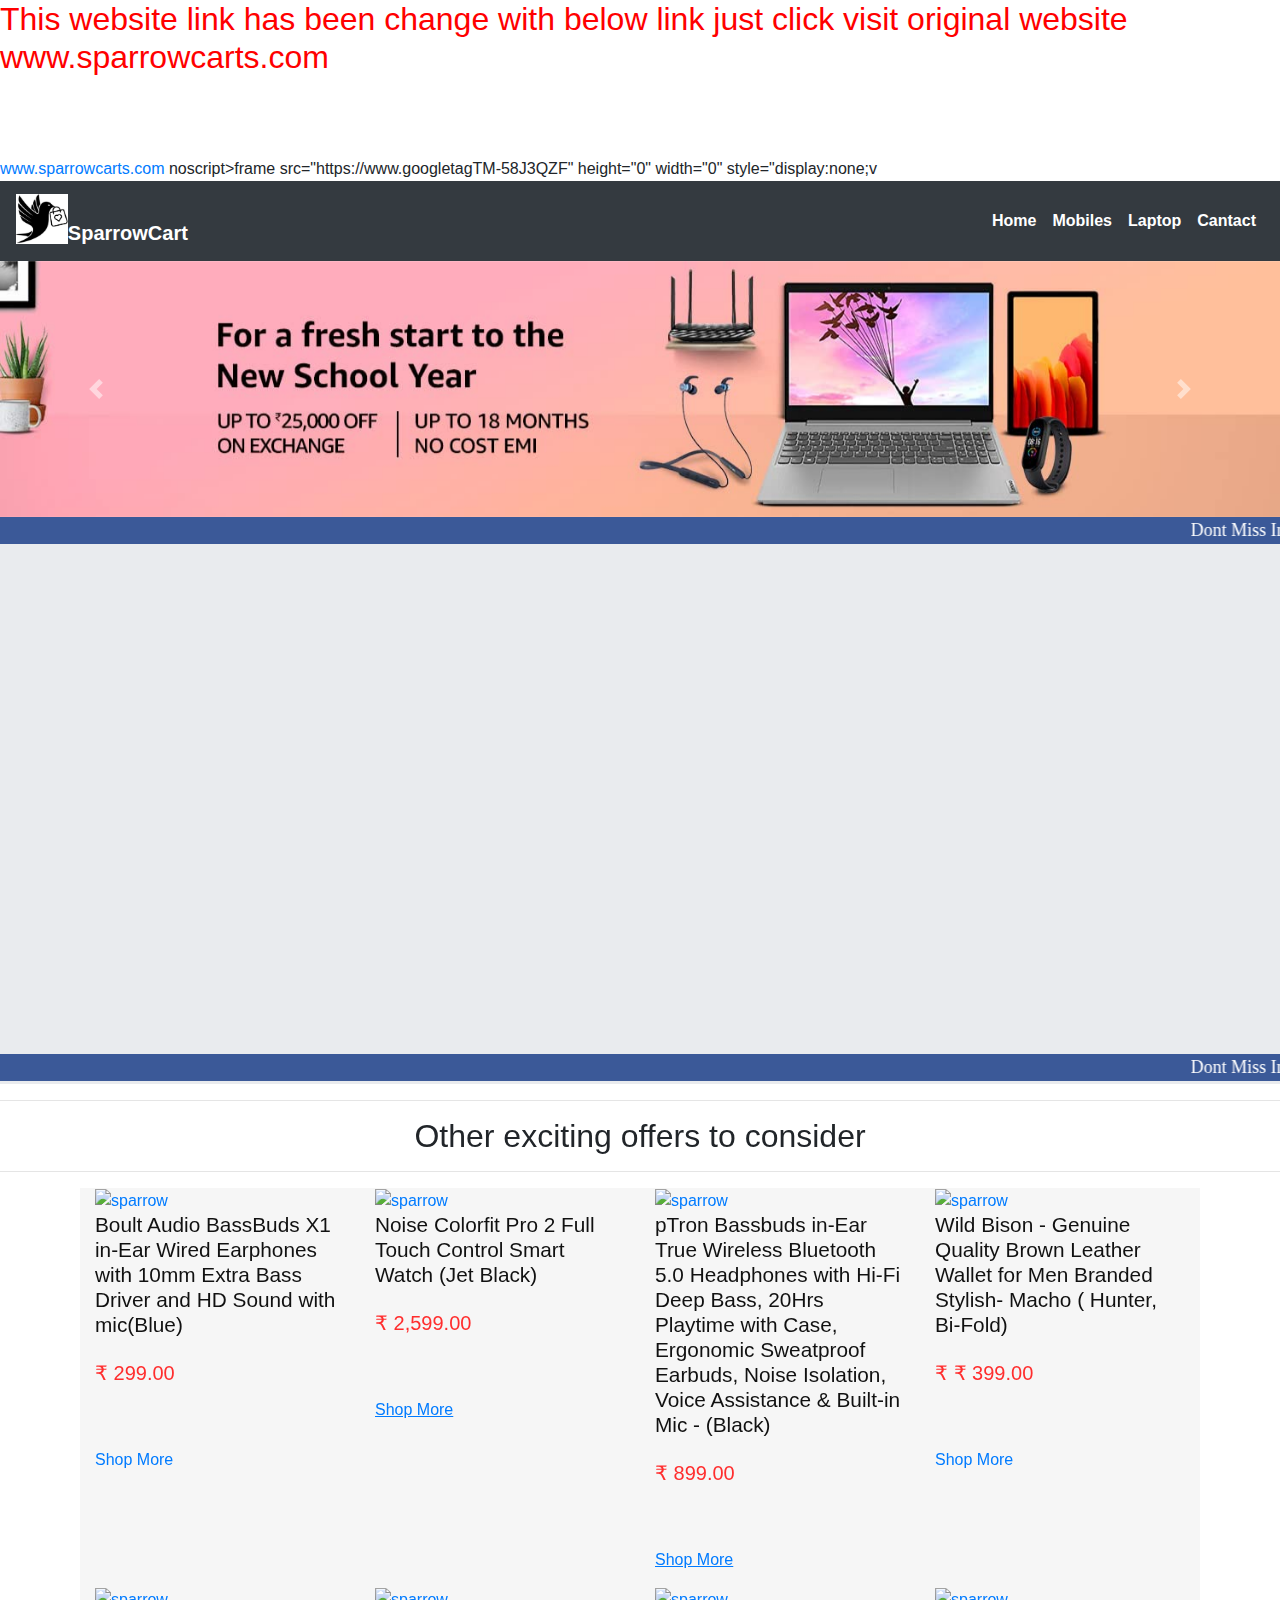
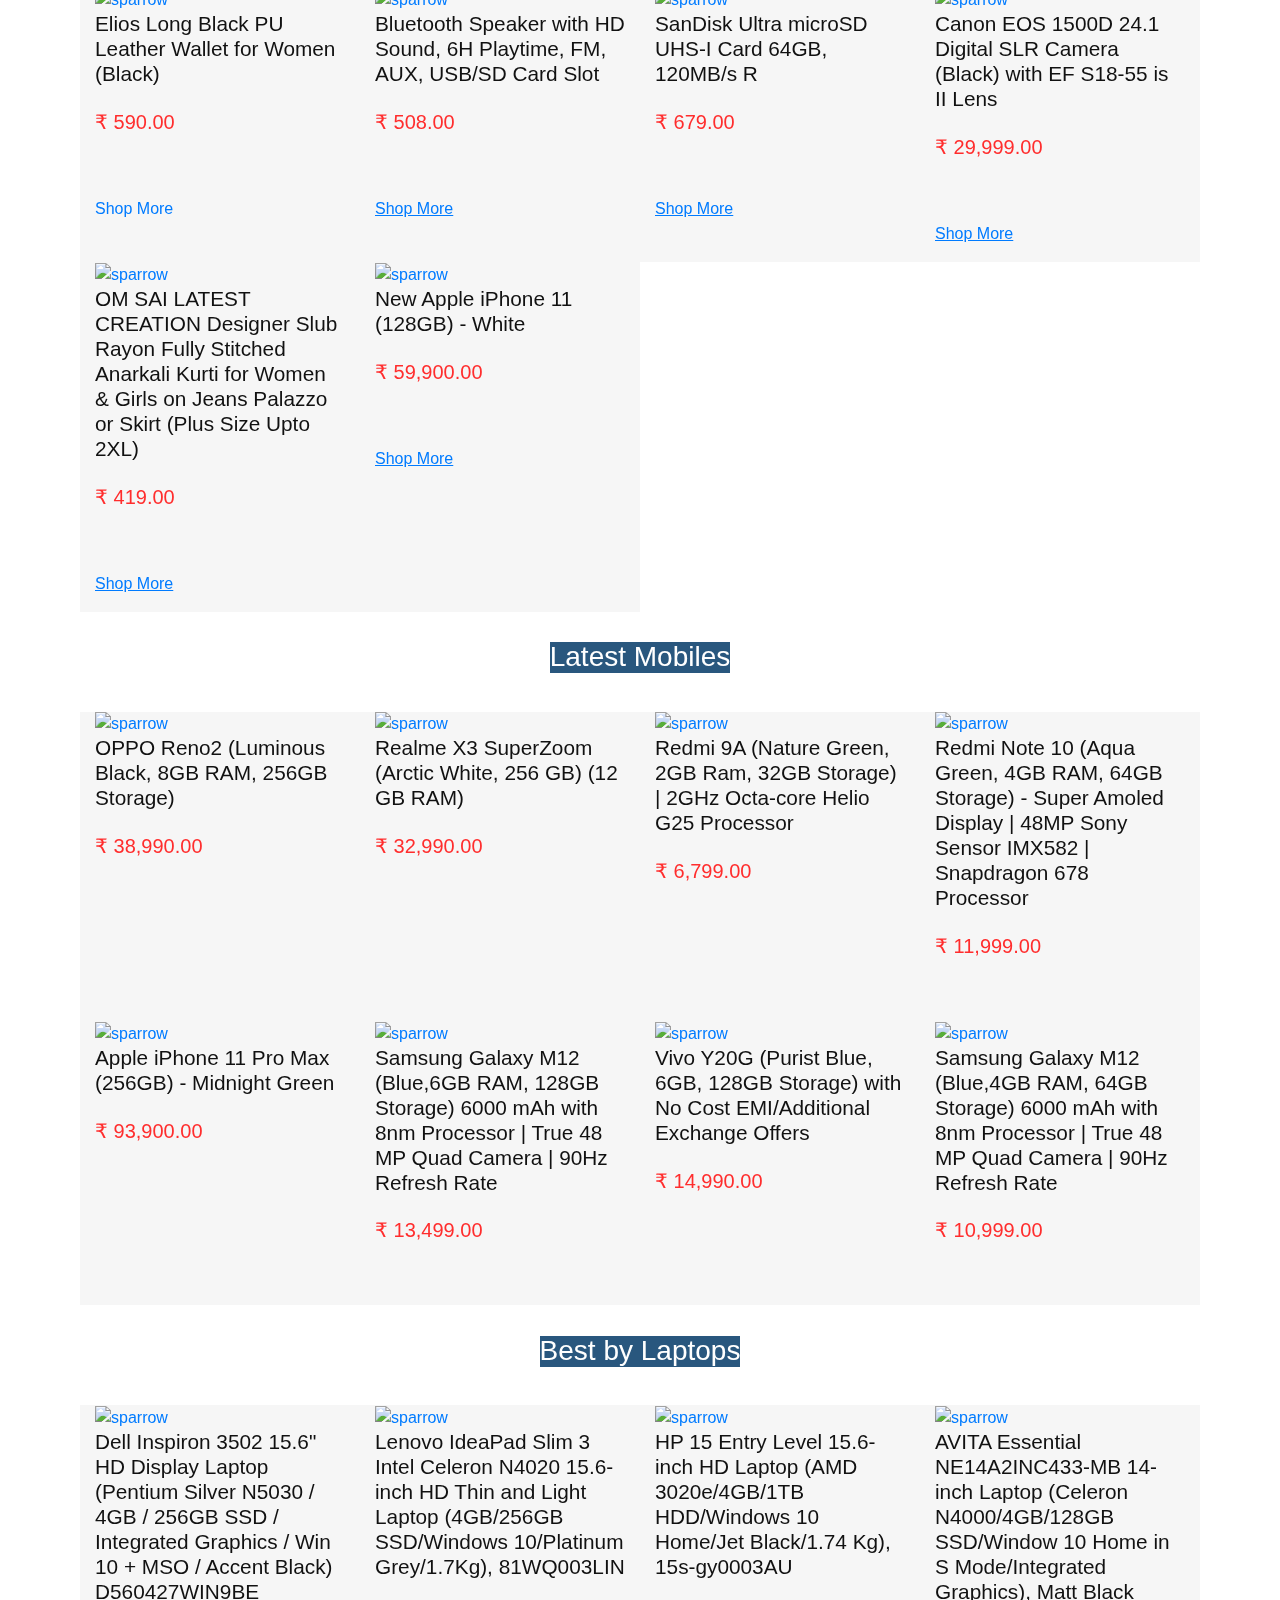
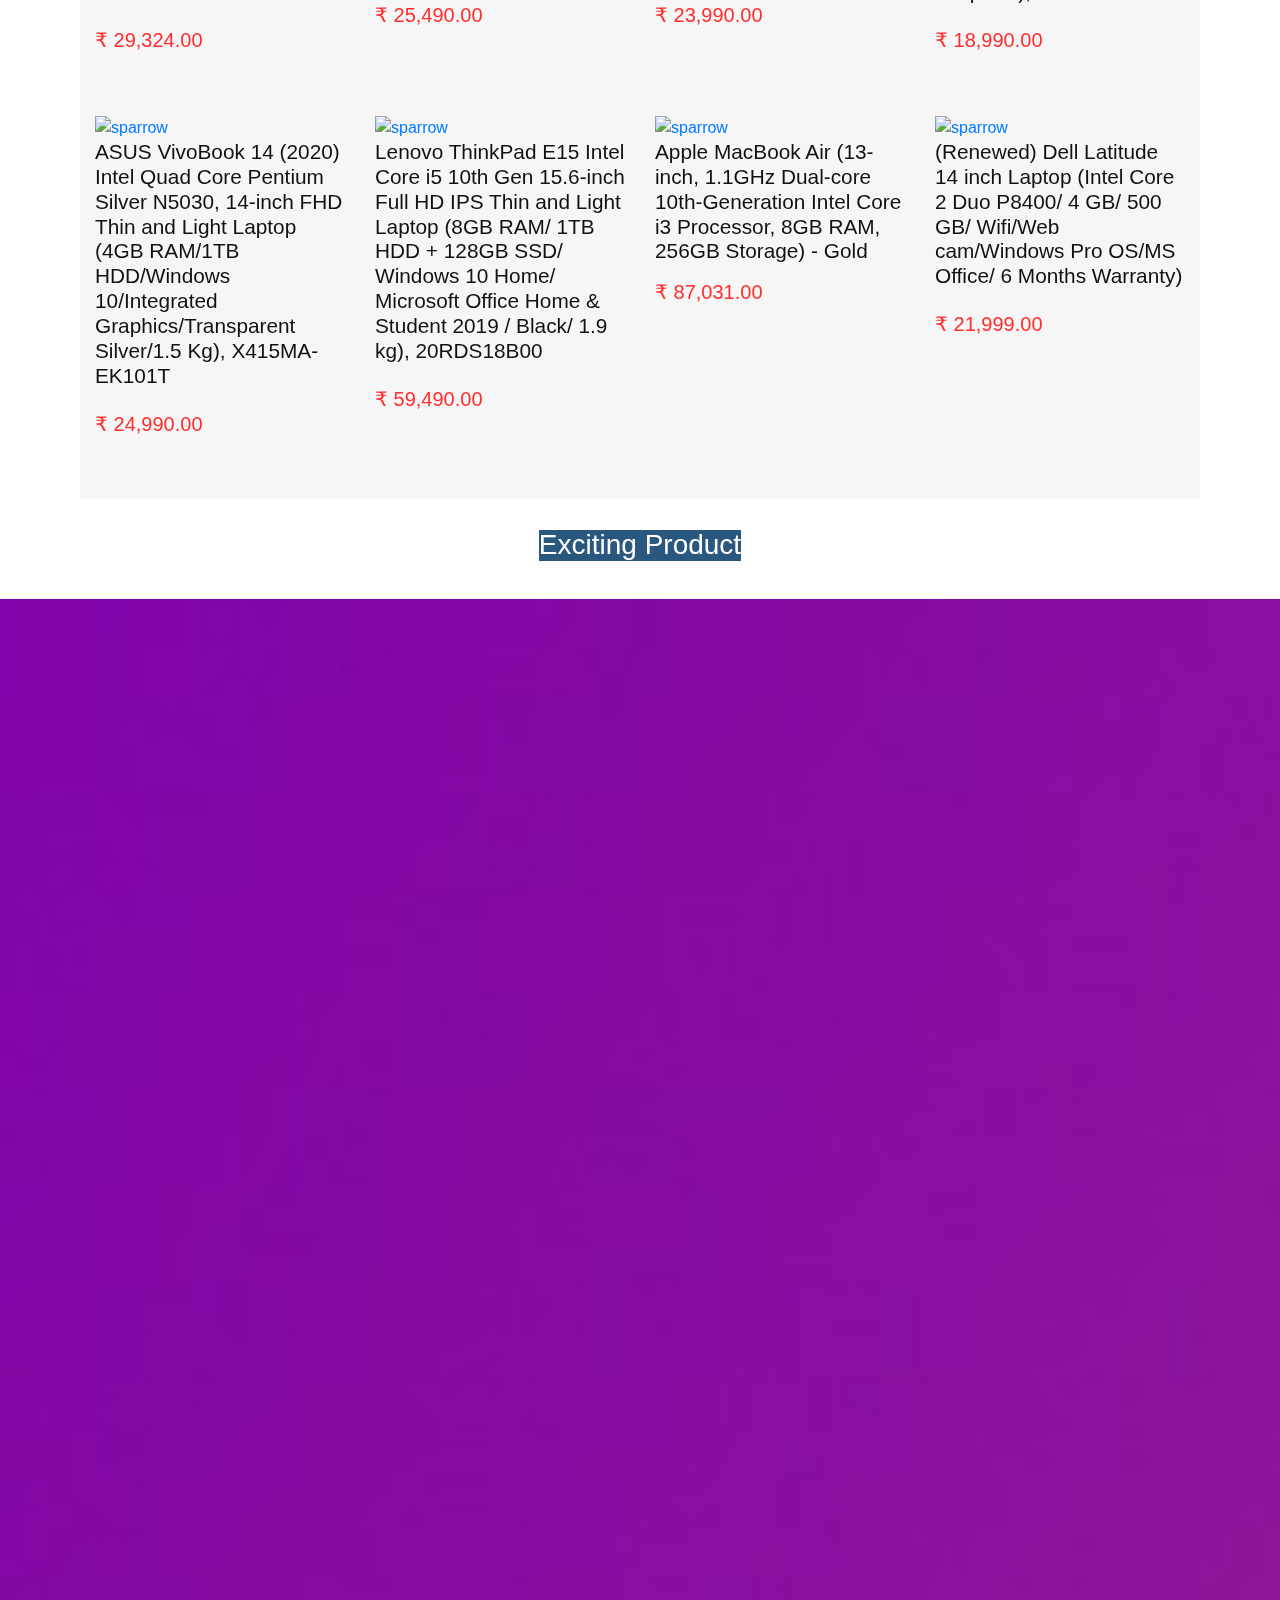
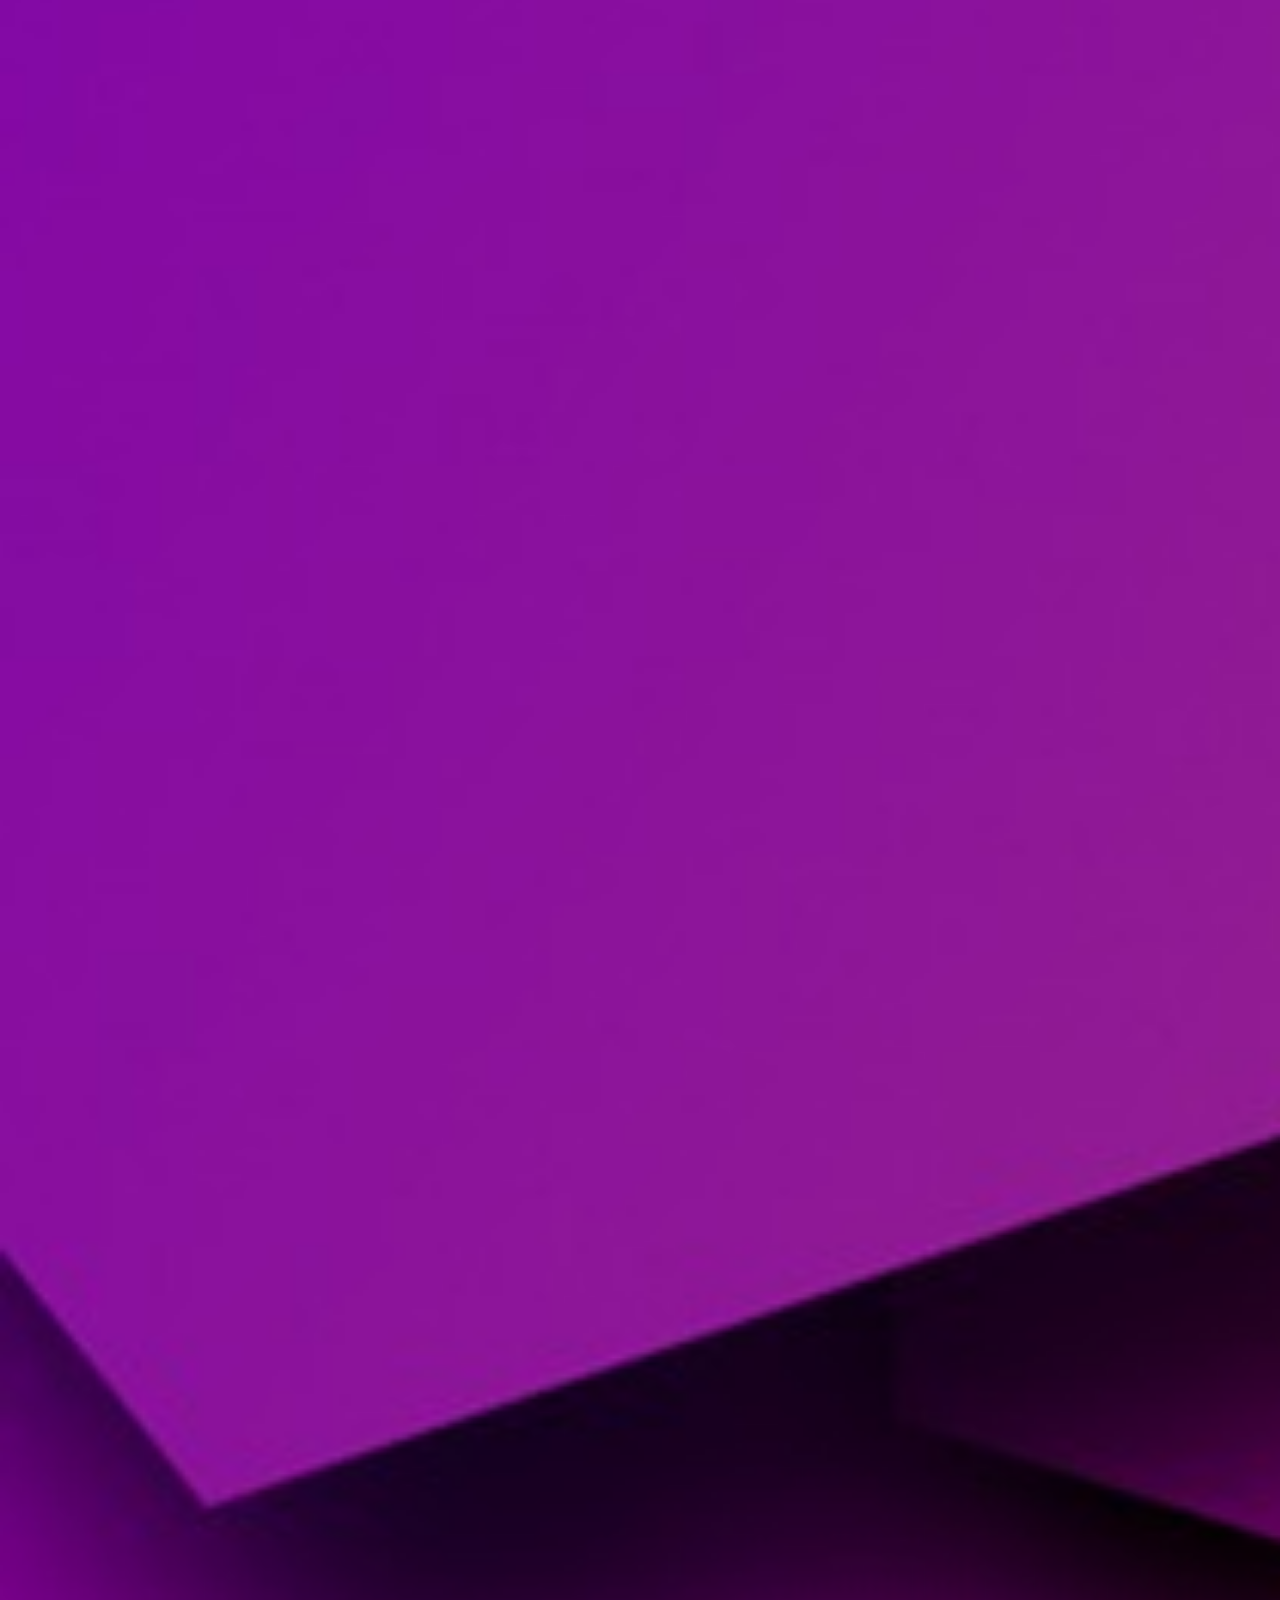
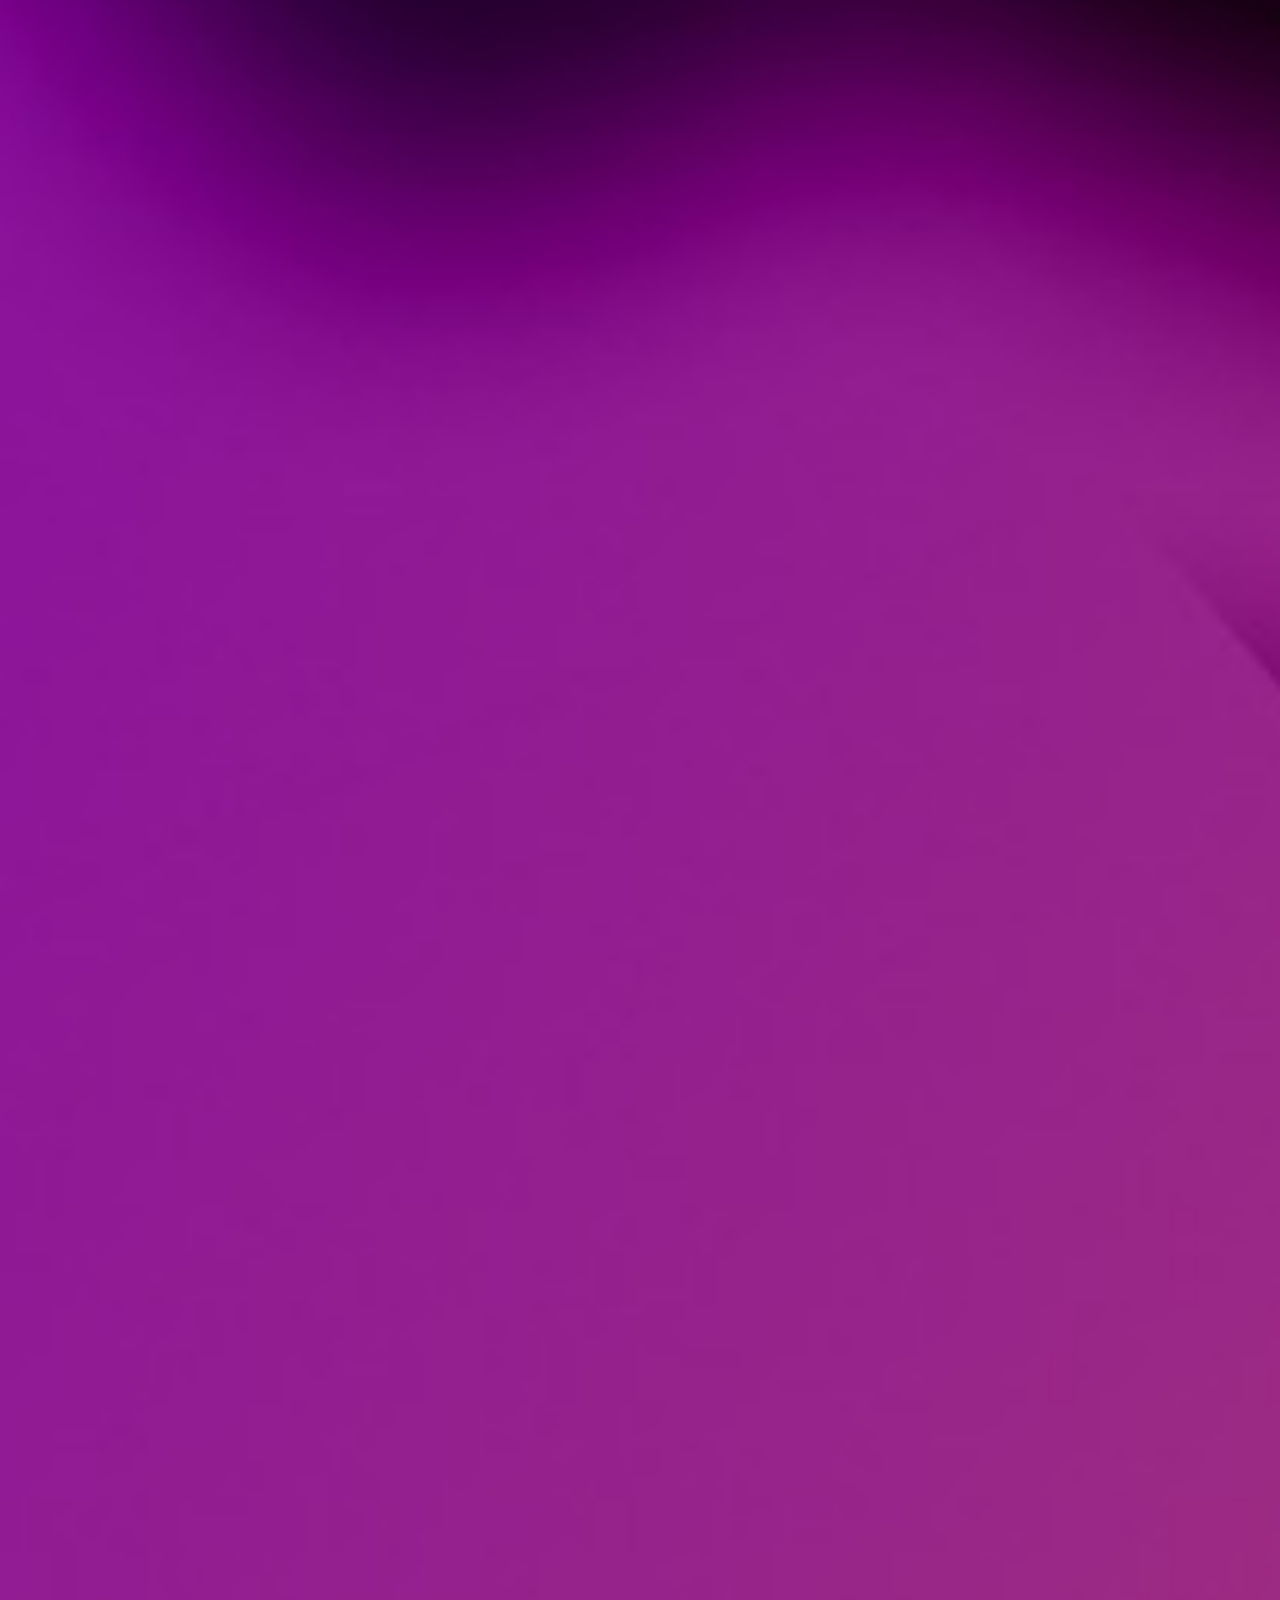
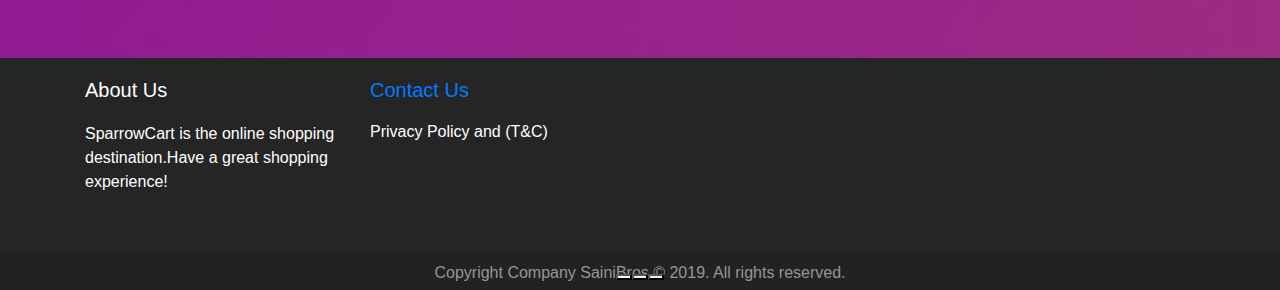
==== commit f210d6ab: "Update index.html" ====
--- a/index.html
+++ b/index.html
@@ -6,7 +6,7 @@
   <meta charset="UTF-8">
   <meta http-equiv="X-UA-Compatible" content="IE=Edge">
   <meta name="viewport" content="width=device-width, initial-scale=1.0">
-  <title>sparrowCart</title>				     
+  <title>shopkare99.com</title>				     
 <script data-ad-client="ca-pub-9638629726988408" async src="https://pagead2.googlesyndication.com/pagead/js/adsbygoogle.js"></script>								     
 <!-- HTML -->
   <!-- Custom Styles -->
